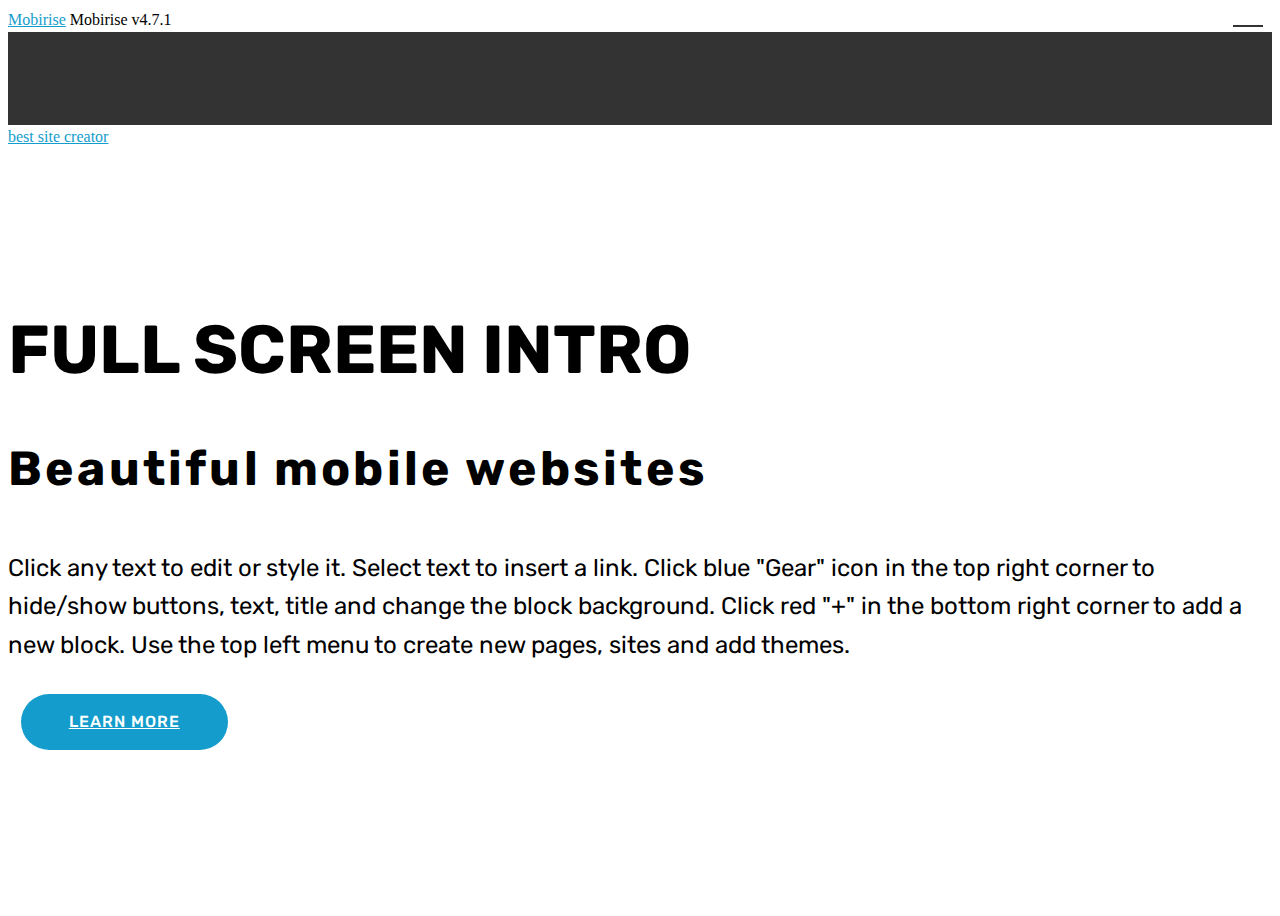
==== index.html @ 7e3071d4 "create github pages" ====
<!DOCTYPE html>
<html >
<head>
  <!-- Site made with Mobirise Website Builder v4.7.1, https://mobirise.com -->
  <meta charset="UTF-8">
  <meta http-equiv="X-UA-Compatible" content="IE=edge">
  <meta name="generator" content="Mobirise v4.7.1, mobirise.com">
  <meta name="viewport" content="width=device-width, initial-scale=1, minimum-scale=1">
  <link rel="shortcut icon" href="assets/images/izzy-nation-logologo-124x76.jpg" type="image/x-icon">
  <meta name="description" content="">
  <title>Home</title>
  <link rel="stylesheet" href="assets/web/assets/mobirise-icons-bold/mobirise-icons-bold.css">
  <link rel="stylesheet" href="assets/web/assets/mobirise-icons/mobirise-icons.css">
  <link rel="stylesheet" href="assets/tether/tether.min.css">
  <link rel="stylesheet" href="assets/bootstrap/css/bootstrap.min.css">
  <link rel="stylesheet" href="assets/bootstrap/css/bootstrap-grid.min.css">
  <link rel="stylesheet" href="assets/bootstrap/css/bootstrap-reboot.min.css">
  <link rel="stylesheet" href="assets/socicon/css/styles.css">
  <link rel="stylesheet" href="assets/dropdown/css/style.css">
  <link rel="stylesheet" href="assets/theme/css/style.css">
  <link rel="stylesheet" href="assets/mobirise/css/mbr-additional.css" type="text/css">
  
  
  
</head>
<body>
  <section class="menu cid-qQ13BFi92x" once="menu" id="menu1-e">

    

    <nav class="navbar navbar-expand beta-menu navbar-dropdown align-items-center navbar-fixed-top collapsed bg-color transparent">
        <button class="navbar-toggler navbar-toggler-right" type="button" data-toggle="collapse" data-target="#navbarSupportedContent" aria-controls="navbarSupportedContent" aria-expanded="false" aria-label="Toggle navigation">
            <div class="hamburger">
                <span></span>
                <span></span>
                <span></span>
                <span></span>
            </div>
        </button>
        <div class="menu-logo">
            <div class="navbar-brand">
                
                
            </div>
        </div>
        <div class="collapse navbar-collapse" id="navbarSupportedContent">
            <ul class="navbar-nav nav-dropdown navbar-nav-top-padding" data-app-modern-menu="true"><li class="nav-item">
                    <a class="nav-link link text-white display-4" href="https://www.google.com/maps/place/Shabab,+Nakuru/data=!4m2!3m1!1s0x18298ddac7937729:0x9e8abbd215b389a5?sa=X&ved=0ahUKEwi99OHQn9DaAhUDVxQKHeibAVkQ8gEIJDAA"><span class="mbri-home mbr-iconfont mbr-iconfont-btn" style="font-size: 25px; color: rgb(20, 157, 204);"></span>
                        </a>
                </li>
                <li class="nav-item">
                    <a class="nav-link link text-white display-4" href="tel:+254748404242"><span class="mbrib-tablet-vertical mbr-iconfont mbr-iconfont-btn" style="font-size: 25px; color: rgb(127, 25, 51);"></span>
                        WhatApp &nbsp; &nbsp; &nbsp; &nbsp; &nbsp; &nbsp; &nbsp; &nbsp; &nbsp;&nbsp;</a>
                </li></ul>
            <div class="navbar-buttons mbr-section-btn"><a class="btn btn-sm btn-primary display-4" href="https://www.youtube.com/channel/UCWPiDgcbo51RC0NvdxVHyWg"><span class="socicon socicon-youtube mbr-iconfont mbr-iconfont-btn" style="font-size: 25px; color: rgb(51, 51, 51);"></span>
                    YouTube &nbsp; &nbsp; &nbsp; &nbsp; &nbsp; &nbsp; &nbsp; &nbsp;&nbsp;</a></div>
        </div>
    </nav>
</section>

<section class="engine"><a href="https://mobirise.ws/b">best site creator</a></section><section class="cid-qQ13BHA10A mbr-fullscreen mbr-parallax-background" id="header2-f">

    

    

    <div class="container align-center">
        <div class="row justify-content-md-center">
            <div class="mbr-white col-md-10">
                <h1 class="mbr-section-title mbr-bold pb-3 mbr-fonts-style display-1"></h1>
                
                <p class="mbr-text pb-3 mbr-fonts-style display-5"></p>
                <div class="mbr-section-btn"><a class="btn btn-md btn-white-outline display-4" href="https://durumapisces.wordpress.com" target="_blank">read more</a></div>
            </div>
        </div>
    </div>
    <div class="mbr-arrow hidden-sm-down" aria-hidden="true">
        <a href="#next">
            <i class="mbri-down mbr-iconfont"></i>
        </a>
    </div>
</section>

<section class="header10 cid-qQ2gD1Iz5T mbr-fullscreen mbr-parallax-background" id="header10-13">

    

    

    <div class="container">
        <div class="media-container-column mbr-white col-lg-8 col-md-10 ml-auto">
            <h1 class="mbr-section-title align-right mbr-bold pb-3 mbr-fonts-style display-1">
                FULL SCREEN INTRO
            </h1>
            <h3 class="mbr-section-subtitle align-right mbr-light pb-3 mbr-fonts-style display-2">
                Beautiful mobile websites
            </h3>
            <p class="mbr-text align-right pb-3 mbr-fonts-style display-5">
               Click any text to edit or style it. Select text to insert a link. Click blue "Gear" icon in the top right corner to hide/show buttons, text, title and change the block background. Click red "+" in the bottom right corner to add a new block. Use the top left menu to create new pages, sites and add themes.
            </p>
            <div class="mbr-section-btn align-right">
                <a class="btn btn-md btn-primary display-4" href="https://mobirise.com">LEARN MORE</a>
                <a class="btn btn-md btn-white-outline display-4" href="https://mobirise.com">LIVE DEMO</a>
            </div>
        </div>
    </div>

    <div class="mbr-arrow hidden-sm-down" aria-hidden="true">
        <a href="#next">
            <i class="mbri-down mbr-iconfont"></i>
        </a>
    </div>
</section>


  <script src="assets/web/assets/jquery/jquery.min.js"></script>
  <script src="assets/popper/popper.min.js"></script>
  <script src="assets/tether/tether.min.js"></script>
  <script src="assets/bootstrap/js/bootstrap.min.js"></script>
  <script src="assets/touchswipe/jquery.touch-swipe.min.js"></script>
  <script src="assets/parallax/jarallax.min.js"></script>
  <script src="assets/smoothscroll/smooth-scroll.js"></script>
  <script src="assets/dropdown/js/script.min.js"></script>
  <script src="assets/theme/js/script.js"></script>
  
  
</body>
</html>
---- assets/mobirise/css/mbr-additional.css ----
@import url(https://fonts.googleapis.com/css?family=Rubik:300,300i,400,400i,500,500i,700,700i,900,900i);





body {
  font-style: normal;
  line-height: 1.5;
}
.mbr-section-title {
  font-style: normal;
  line-height: 1.2;
}
.mbr-section-subtitle {
  line-height: 1.3;
}
.mbr-text {
  font-style: normal;
  line-height: 1.6;
}
.display-1 {
  font-family: 'Rubik', sans-serif;
  font-size: 4.25rem;
}
.display-1 > .mbr-iconfont {
  font-size: 6.8rem;
}
.display-2 {
  font-family: 'Rubik', sans-serif;
  font-size: 3rem;
}
.display-2 > .mbr-iconfont {
  font-size: 4.8rem;
}
.display-4 {
  font-family: 'Rubik', sans-serif;
  font-size: 1rem;
}
.display-4 > .mbr-iconfont {
  font-size: 1.6rem;
}
.display-5 {
  font-family: 'Rubik', sans-serif;
  font-size: 1.5rem;
}
.display-5 > .mbr-iconfont {
  font-size: 2.4rem;
}
.display-7 {
  font-family: 'Rubik', sans-serif;
  font-size: 1rem;
}
.display-7 > .mbr-iconfont {
  font-size: 1.6rem;
}
/* ---- Fluid typography for mobile devices ---- */
/* 1.4 - font scale ratio ( bootstrap == 1.42857 ) */
/* 100vw - current viewport width */
/* (48 - 20)  48 == 48rem == 768px, 20 == 20rem == 320px(minimal supported viewport) */
/* 0.65 - min scale variable, may vary */
@media (max-width: 768px) {
  .display-1 {
    font-size: 3.4rem;
    font-size: calc( 2.1374999999999997rem + (4.25 - 2.1374999999999997) * ((100vw - 20rem) / (48 - 20)));
    line-height: calc( 1.4 * (2.1374999999999997rem + (4.25 - 2.1374999999999997) * ((100vw - 20rem) / (48 - 20))));
  }
  .display-2 {
    font-size: 2.4rem;
    font-size: calc( 1.7rem + (3 - 1.7) * ((100vw - 20rem) / (48 - 20)));
    line-height: calc( 1.4 * (1.7rem + (3 - 1.7) * ((100vw - 20rem) / (48 - 20))));
  }
  .display-4 {
    font-size: 0.8rem;
    font-size: calc( 1rem + (1 - 1) * ((100vw - 20rem) / (48 - 20)));
    line-height: calc( 1.4 * (1rem + (1 - 1) * ((100vw - 20rem) / (48 - 20))));
  }
  .display-5 {
    font-size: 1.2rem;
    font-size: calc( 1.175rem + (1.5 - 1.175) * ((100vw - 20rem) / (48 - 20)));
    line-height: calc( 1.4 * (1.175rem + (1.5 - 1.175) * ((100vw - 20rem) / (48 - 20))));
  }
}
/* Buttons */
.btn {
  font-weight: 500;
  border-width: 2px;
  font-style: normal;
  letter-spacing: 1px;
  margin: .4rem .8rem;
  white-space: normal;
  -webkit-transition: all 0.3s ease-in-out;
  -moz-transition: all 0.3s ease-in-out;
  transition: all 0.3s ease-in-out;
  padding: 1rem 3rem;
  border-radius: 3px;
  display: inline-flex;
  align-items: center;
  justify-content: center;
  word-break: break-word;
}
.btn-sm {
  font-weight: 500;
  letter-spacing: 1px;
  -webkit-transition: all 0.3s ease-in-out;
  -moz-transition: all 0.3s ease-in-out;
  transition: all 0.3s ease-in-out;
  padding: 0.6rem 1.5rem;
  border-radius: 3px;
}
.btn-md {
  font-weight: 500;
  letter-spacing: 1px;
  margin: .4rem .8rem !important;
  -webkit-transition: all 0.3s ease-in-out;
  -moz-transition: all 0.3s ease-in-out;
  transition: all 0.3s ease-in-out;
  padding: 1rem 3rem;
  border-radius: 3px;
}
.btn-lg {
  font-weight: 500;
  letter-spacing: 1px;
  margin: .4rem .8rem !important;
  -webkit-transition: all 0.3s ease-in-out;
  -moz-transition: all 0.3s ease-in-out;
  transition: all 0.3s ease-in-out;
  padding: 1.2rem 3.2rem;
  border-radius: 3px;
}
.bg-primary {
  background-color: #149dcc !important;
}
.bg-success {
  background-color: #f7ed4a !important;
}
.bg-info {
  background-color: #82786e !important;
}
.bg-warning {
  background-color: #879a9f !important;
}
.bg-danger {
  background-color: #b1a374 !important;
}
.btn-primary,
.btn-primary:active {
  background-color: #149dcc !important;
  border-color: #149dcc !important;
  color: #ffffff !important;
}
.btn-primary:hover,
.btn-primary:focus,
.btn-primary.focus,
.btn-primary.active {
  color: #ffffff !important;
  background-color: #0d6786 !important;
  border-color: #0d6786 !important;
}
.btn-primary.disabled,
.btn-primary:disabled {
  color: #ffffff !important;
  background-color: #0d6786 !important;
  border-color: #0d6786 !important;
}
.btn-secondary,
.btn-secondary:active {
  background-color: #ff3366 !important;
  border-color: #ff3366 !important;
  color: #ffffff !important;
}
.btn-secondary:hover,
.btn-secondary:focus,
.btn-secondary.focus,
.btn-secondary.active {
  color: #ffffff !important;
  background-color: #e50039 !important;
  border-color: #e50039 !important;
}
.btn-secondary.disabled,
.btn-secondary:disabled {
  color: #ffffff !important;
  background-color: #e50039 !important;
  border-color: #e50039 !important;
}
.btn-info,
.btn-info:active {
  background-color: #82786e !important;
  border-color: #82786e !important;
  color: #ffffff !important;
}
.btn-info:hover,
.btn-info:focus,
.btn-info.focus,
.btn-info.active {
  color: #ffffff !important;
  background-color: #59524b !important;
  border-color: #59524b !important;
}
.btn-info.disabled,
.btn-info:disabled {
  color: #ffffff !important;
  background-color: #59524b !important;
  border-color: #59524b !important;
}
.btn-success,
.btn-success:active {
  background-color: #f7ed4a !important;
  border-color: #f7ed4a !important;
  color: #3f3c03 !important;
}
.btn-success:hover,
.btn-success:focus,
.btn-success.focus,
.btn-success.active {
  color: #3f3c03 !important;
  background-color: #eadd0a !important;
  border-color: #eadd0a !important;
}
.btn-success.disabled,
.btn-success:disabled {
  color: #3f3c03 !important;
  background-color: #eadd0a !important;
  border-color: #eadd0a !important;
}
.btn-warning,
.btn-warning:active {
  background-color: #879a9f !important;
  border-color: #879a9f !important;
  color: #ffffff !important;
}
.btn-warning:hover,
.btn-warning:focus,
.btn-warning.focus,
.btn-warning.active {
  color: #ffffff !important;
  background-color: #617479 !important;
  border-color: #617479 !important;
}
.btn-warning.disabled,
.btn-warning:disabled {
  color: #ffffff !important;
  background-color: #617479 !important;
  border-color: #617479 !important;
}
.btn-danger,
.btn-danger:active {
  background-color: #b1a374 !important;
  border-color: #b1a374 !important;
  color: #ffffff !important;
}
.btn-danger:hover,
.btn-danger:focus,
.btn-danger.focus,
.btn-danger.active {
  color: #ffffff !important;
  background-color: #8b7d4e !important;
  border-color: #8b7d4e !important;
}
.btn-danger.disabled,
.btn-danger:disabled {
  color: #ffffff !important;
  background-color: #8b7d4e !important;
  border-color: #8b7d4e !important;
}
.btn-white {
  color: #333333 !important;
}
.btn-white,
.btn-white:active {
  background-color: #ffffff !important;
  border-color: #ffffff !important;
  color: #808080 !important;
}
.btn-white:hover,
.btn-white:focus,
.btn-white.focus,
.btn-white.active {
  color: #808080 !important;
  background-color: #d9d9d9 !important;
  border-color: #d9d9d9 !important;
}
.btn-white.disabled,
.btn-white:disabled {
  color: #808080 !important;
  background-color: #d9d9d9 !important;
  border-color: #d9d9d9 !important;
}
.btn-black,
.btn-black:active {
  background-color: #333333 !important;
  border-color: #333333 !important;
  color: #ffffff !important;
}
.btn-black:hover,
.btn-black:focus,
.btn-black.focus,
.btn-black.active {
  color: #ffffff !important;
  background-color: #0d0d0d !important;
  border-color: #0d0d0d !important;
}
.btn-black.disabled,
.btn-black:disabled {
  color: #ffffff !important;
  background-color: #0d0d0d !important;
  border-color: #0d0d0d !important;
}
.btn-primary-outline,
.btn-primary-outline:active {
  background: none;
  border-color: #0b566f;
  color: #0b566f;
}
.btn-primary-outline:hover,
.btn-primary-outline:focus,
.btn-primary-outline.focus,
.btn-primary-outline.active {
  color: #ffffff;
  background-color: #149dcc;
  border-color: #149dcc;
}
.btn-primary-outline.disabled,
.btn-primary-outline:disabled {
  color: #ffffff !important;
  background-color: #149dcc !important;
  border-color: #149dcc !important;
}
.btn-secondary-outline,
.btn-secondary-outline:active {
  background: none;
  border-color: #cc0033;
  color: #cc0033;
}
.btn-secondary-outline:hover,
.btn-secondary-outline:focus,
.btn-secondary-outline.focus,
.btn-secondary-outline.active {
  color: #ffffff;
  background-color: #ff3366;
  border-color: #ff3366;
}
.btn-secondary-outline.disabled,
.btn-secondary-outline:disabled {
  color: #ffffff !important;
  background-color: #ff3366 !important;
  border-color: #ff3366 !important;
}
.btn-info-outline,
.btn-info-outline:active {
  background: none;
  border-color: #4b453f;
  color: #4b453f;
}
.btn-info-outline:hover,
.btn-info-outline:focus,
.btn-info-outline.focus,
.btn-info-outline.active {
  color: #ffffff;
  background-color: #82786e;
  border-color: #82786e;
}
.btn-info-outline.disabled,
.btn-info-outline:disabled {
  color: #ffffff !important;
  background-color: #82786e !important;
  border-color: #82786e !important;
}
.btn-success-outline,
.btn-success-outline:active {
  background: none;
  border-color: #d2c609;
  color: #d2c609;
}
.btn-success-outline:hover,
.btn-success-outline:focus,
.btn-success-outline.focus,
.btn-success-outline.active {
  color: #3f3c03;
  background-color: #f7ed4a;
  border-color: #f7ed4a;
}
.btn-success-outline.disabled,
.btn-success-outline:disabled {
  color: #3f3c03 !important;
  background-color: #f7ed4a !important;
  border-color: #f7ed4a !important;
}
.btn-warning-outline,
.btn-warning-outline:active {
  background: none;
  border-color: #55666b;
  color: #55666b;
}
.btn-warning-outline:hover,
.btn-warning-outline:focus,
.btn-warning-outline.focus,
.btn-warning-outline.active {
  color: #ffffff;
  background-color: #879a9f;
  border-color: #879a9f;
}
.btn-warning-outline.disabled,
.btn-warning-outline:disabled {
  color: #ffffff !important;
  background-color: #879a9f !important;
  border-color: #879a9f !important;
}
.btn-danger-outline,
.btn-danger-outline:active {
  background: none;
  border-color: #7a6e45;
  color: #7a6e45;
}
.btn-danger-outline:hover,
.btn-danger-outline:focus,
.btn-danger-outline.focus,
.btn-danger-outline.active {
  color: #ffffff;
  background-color: #b1a374;
  border-color: #b1a374;
}
.btn-danger-outline.disabled,
.btn-danger-outline:disabled {
  color: #ffffff !important;
  background-color: #b1a374 !important;
  border-color: #b1a374 !important;
}
.btn-black-outline,
.btn-black-outline:active {
  background: none;
  border-color: #000000;
  color: #000000;
}
.btn-black-outline:hover,
.btn-black-outline:focus,
.btn-black-outline.focus,
.btn-black-outline.active {
  color: #ffffff;
  background-color: #333333;
  border-color: #333333;
}
.btn-black-outline.disabled,
.btn-black-outline:disabled {
  color: #ffffff !important;
  background-color: #333333 !important;
  border-color: #333333 !important;
}
.btn-white-outline,
.btn-white-outline:active,
.btn-white-outline.active {
  background: none;
  border-color: #ffffff;
  color: #ffffff;
}
.btn-white-outline:hover,
.btn-white-outline:focus,
.btn-white-outline.focus {
  color: #333333;
  background-color: #ffffff;
  border-color: #ffffff;
}
.text-primary {
  color: #149dcc !important;
}
.text-secondary {
  color: #ff3366 !important;
}
.text-success {
  color: #f7ed4a !important;
}
.text-info {
  color: #82786e !important;
}
.text-warning {
  color: #879a9f !important;
}
.text-danger {
  color: #b1a374 !important;
}
.text-white {
  color: #ffffff !important;
}
.text-black {
  color: #000000 !important;
}
a.text-primary:hover,
a.text-primary:focus {
  color: #0b566f !important;
}
a.text-secondary:hover,
a.text-secondary:focus {
  color: #cc0033 !important;
}
a.text-success:hover,
a.text-success:focus {
  color: #d2c609 !important;
}
a.text-info:hover,
a.text-info:focus {
  color: #4b453f !important;
}
a.text-warning:hover,
a.text-warning:focus {
  color: #55666b !important;
}
a.text-danger:hover,
a.text-danger:focus {
  color: #7a6e45 !important;
}
a.text-white:hover,
a.text-white:focus {
  color: #b3b3b3 !important;
}
a.text-black:hover,
a.text-black:focus {
  color: #4d4d4d !important;
}
.alert-success {
  background-color: #70c770;
}
.alert-info {
  background-color: #82786e;
}
.alert-warning {
  background-color: #879a9f;
}
.alert-danger {
  background-color: #b1a374;
}
.mbr-section-btn a.btn:not(.btn-form) {
  border-radius: 100px;
}
.mbr-section-btn a.btn:not(.btn-form):hover,
.mbr-section-btn a.btn:not(.btn-form):focus {
  box-shadow: none !important;
}
.mbr-section-btn a.btn:not(.btn-form):hover,
.mbr-section-btn a.btn:not(.btn-form):focus {
  box-shadow: 0 10px 40px 0 rgba(0, 0, 0, 0.2) !important;
  -webkit-box-shadow: 0 10px 40px 0 rgba(0, 0, 0, 0.2) !important;
}
.mbr-gallery-filter li a {
  border-radius: 100px !important;
}
.mbr-gallery-filter li.active .btn {
  background-color: #149dcc;
  border-color: #149dcc;
  color: #ffffff;
}
.mbr-gallery-filter li.active .btn:focus {
  box-shadow: none;
}
.nav-tabs .nav-link {
  border-radius: 100px !important;
}
.btn-form {
  border-radius: 0;
}
.btn-form:hover {
  cursor: pointer;
}
a,
a:hover {
  color: #149dcc;
}
.mbr-plan-header.bg-primary .mbr-plan-subtitle,
.mbr-plan-header.bg-primary .mbr-plan-price-desc {
  color: #b4e6f8;
}
.mbr-plan-header.bg-success .mbr-plan-subtitle,
.mbr-plan-header.bg-success .mbr-plan-price-desc {
  color: #ffffff;
}
.mbr-plan-header.bg-info .mbr-plan-subtitle,
.mbr-plan-header.bg-info .mbr-plan-price-desc {
  color: #beb8b2;
}
.mbr-plan-header.bg-warning .mbr-plan-subtitle,
.mbr-plan-header.bg-warning .mbr-plan-price-desc {
  color: #ced6d8;
}
.mbr-plan-header.bg-danger .mbr-plan-subtitle,
.mbr-plan-header.bg-danger .mbr-plan-price-desc {
  color: #dfd9c6;
}
/* Scroll to top button*/
.scrollToTop_wraper {
  display: none;
}
#scrollToTop a i:before {
  content: '';
  position: absolute;
  height: 40%;
  top: 25%;
  background: #fff;
  width: 2px;
  left: calc(50% - 1px);
}
#scrollToTop a i:after {
  content: '';
  position: absolute;
  display: block;
  border-top: 2px solid #fff;
  border-right: 2px solid #fff;
  width: 40%;
  height: 40%;
  left: 30%;
  bottom: 30%;
  transform: rotate(135deg);
}
/* Others*/
.note-check a[data-value=Rubik] {
  font-style: normal;
}
.mbr-arrow a {
  color: #ffffff;
}
@media (max-width: 767px) {
  .mbr-arrow {
    display: none;
  }
}
.form-control-label {
  position: relative;
  cursor: pointer;
  margin-bottom: .357em;
  padding: 0;
}
.alert {
  color: #ffffff;
  border-radius: 0;
  border: 0;
  font-size: .875rem;
  line-height: 1.5;
  margin-bottom: 1.875rem;
  padding: 1.25rem;
  position: relative;
}
.alert.alert-form::after {
  background-color: inherit;
  bottom: -7px;
  content: "";
  display: block;
  height: 14px;
  left: 50%;
  margin-left: -7px;
  position: absolute;
  transform: rotate(45deg);
  width: 14px;
}
.form-control {
  background-color: #f5f5f5;
  box-shadow: none;
  color: #565656;
  font-family: 'Rubik', sans-serif;
  font-size: 1rem;
  line-height: 1.43;
  min-height: 3.5em;
  padding: 1.07em .5em;
}
.form-control > .mbr-iconfont {
  font-size: 1.6rem;
}
.form-control,
.form-control:focus {
  border: 1px solid #e8e8e8;
}
.form-active .form-control:invalid {
  border-color: red;
}
.mbr-overlay {
  background-color: #000;
  bottom: 0;
  left: 0;
  opacity: .5;
  position: absolute;
  right: 0;
  top: 0;
  z-index: 0;
}
blockquote {
  font-style: italic;
  padding: 10px 0 10px 20px;
  font-size: 1.09rem;
  position: relative;
  border-color: #149dcc;
  border-width: 3px;
}
ul,
ol,
pre,
blockquote {
  margin-bottom: 2.3125rem;
}
pre {
  background: #f4f4f4;
  padding: 10px 24px;
  white-space: pre-wrap;
}
.inactive {
  -webkit-user-select: none;
  -moz-user-select: none;
  -ms-user-select: none;
  user-select: none;
  pointer-events: none;
  -webkit-user-drag: none;
  user-drag: none;
}
.mbr-section__comments .row {
  justify-content: center;
}
/* Forms */
.mbr-form .btn {
  margin: .4rem 0;
}
.mbr-form .input-group-btn a.btn {
  border-radius: 100px !important;
}
.mbr-form .input-group-btn a.btn:hover {
  box-shadow: 0 10px 40px 0 rgba(0, 0, 0, 0.2);
}
.mbr-form .input-group-btn button[type="submit"] {
  border-radius: 100px !important;
  padding: 1rem 3rem;
}
.mbr-form .input-group-btn button[type="submit"]:hover {
  box-shadow: 0 10px 40px 0 rgba(0, 0, 0, 0.2);
}
.form2 .form-control {
  border-top-left-radius: 100px;
  border-bottom-left-radius: 100px;
}
.form2 .input-group-btn a.btn {
  border-top-left-radius: 0 !important;
  border-bottom-left-radius: 0 !important;
}
.form2 .input-group-btn button[type="submit"] {
  border-top-left-radius: 0 !important;
  border-bottom-left-radius: 0 !important;
}
.form3 input[type="email"] {
  border-radius: 100px !important;
}
@media (max-width: 349px) {
  .form2 input[type="email"] {
    border-radius: 100px !important;
  }
  .form2 .input-group-btn a.btn {
    border-radius: 100px !important;
  }
  .form2 .input-group-btn button[type="submit"] {
    border-radius: 100px !important;
  }
}
@media (max-width: 767px) {
  .btn {
    font-size: .75rem !important;
  }
  .btn .mbr-iconfont {
    font-size: 1rem !important;
  }
}
/* Social block */
.btn-social {
  font-size: 20px;
  border-radius: 50%;
  padding: 0;
  width: 44px;
  height: 44px;
  line-height: 44px;
  text-align: center;
  position: relative;
  border: 2px solid #c0a375;
  border-color: #149dcc;
  color: #232323;
  cursor: pointer;
}
.btn-social i {
  top: 0;
  line-height: 44px;
  width: 44px;
}
.btn-social:hover {
  color: #fff;
  background: #149dcc;
}
.btn-social + .btn {
  margin-left: .1rem;
}
/* Footer */
.mbr-footer-content li::before,
.mbr-footer .mbr-contacts li::before {
  background: #149dcc;
}
.mbr-footer-content li a:hover,
.mbr-footer .mbr-contacts li a:hover {
  color: #149dcc;
}
.footer3 input[type="email"],
.footer4 input[type="email"] {
  border-radius: 100px !important;
}
.footer3 .input-group-btn a.btn,
.footer4 .input-group-btn a.btn {
  border-radius: 100px !important;
}
.footer3 .input-group-btn button[type="submit"],
.footer4 .input-group-btn button[type="submit"] {
  border-radius: 100px !important;
}
/* Headers*/
.header13 .form-inline input[type="email"],
.header14 .form-inline input[type="email"] {
  border-radius: 100px;
}
.header13 .form-inline input[type="text"],
.header14 .form-inline input[type="text"] {
  border-radius: 100px;
}
.header13 .form-inline input[type="tel"],
.header14 .form-inline input[type="tel"] {
  border-radius: 100px;
}
.header13 .form-inline a.btn,
.header14 .form-inline a.btn {
  border-radius: 100px;
}
.header13 .form-inline button,
.header14 .form-inline button {
  border-radius: 100px !important;
}
.offset-1 {
  margin-left: 8.33333%;
}
.offset-2 {
  margin-left: 16.66667%;
}
.offset-3 {
  margin-left: 25%;
}
.offset-4 {
  margin-left: 33.33333%;
}
.offset-5 {
  margin-left: 41.66667%;
}
.offset-6 {
  margin-left: 50%;
}
.offset-7 {
  margin-left: 58.33333%;
}
.offset-8 {
  margin-left: 66.66667%;
}
.offset-9 {
  margin-left: 75%;
}
.offset-10 {
  margin-left: 83.33333%;
}
.offset-11 {
  margin-left: 91.66667%;
}
@media (min-width: 576px) {
  .offset-sm-0 {
    margin-left: 0%;
  }
  .offset-sm-1 {
    margin-left: 8.33333%;
  }
  .offset-sm-2 {
    margin-left: 16.66667%;
  }
  .offset-sm-3 {
    margin-left: 25%;
  }
  .offset-sm-4 {
    margin-left: 33.33333%;
  }
  .offset-sm-5 {
    margin-left: 41.66667%;
  }
  .offset-sm-6 {
    margin-left: 50%;
  }
  .offset-sm-7 {
    margin-left: 58.33333%;
  }
  .offset-sm-8 {
    margin-left: 66.66667%;
  }
  .offset-sm-9 {
    margin-left: 75%;
  }
  .offset-sm-10 {
    margin-left: 83.33333%;
  }
  .offset-sm-11 {
    margin-left: 91.66667%;
  }
}
@media (min-width: 768px) {
  .offset-md-0 {
    margin-left: 0%;
  }
  .offset-md-1 {
    margin-left: 8.33333%;
  }
  .offset-md-2 {
    margin-left: 16.66667%;
  }
  .offset-md-3 {
    margin-left: 25%;
  }
  .offset-md-4 {
    margin-left: 33.33333%;
  }
  .offset-md-5 {
    margin-left: 41.66667%;
  }
  .offset-md-6 {
    margin-left: 50%;
  }
  .offset-md-7 {
    margin-left: 58.33333%;
  }
  .offset-md-8 {
    margin-left: 66.66667%;
  }
  .offset-md-9 {
    margin-left: 75%;
  }
  .offset-md-10 {
    margin-left: 83.33333%;
  }
  .offset-md-11 {
    margin-left: 91.66667%;
  }
}
@media (min-width: 992px) {
  .offset-lg-0 {
    margin-left: 0%;
  }
  .offset-lg-1 {
    margin-left: 8.33333%;
  }
  .offset-lg-2 {
    margin-left: 16.66667%;
  }
  .offset-lg-3 {
    margin-left: 25%;
  }
  .offset-lg-4 {
    margin-left: 33.33333%;
  }
  .offset-lg-5 {
    margin-left: 41.66667%;
  }
  .offset-lg-6 {
    margin-left: 50%;
  }
  .offset-lg-7 {
    margin-left: 58.33333%;
  }
  .offset-lg-8 {
    margin-left: 66.66667%;
  }
  .offset-lg-9 {
    margin-left: 75%;
  }
  .offset-lg-10 {
    margin-left: 83.33333%;
  }
  .offset-lg-11 {
    margin-left: 91.66667%;
  }
}
@media (min-width: 1200px) {
  .offset-xl-0 {
    margin-left: 0%;
  }
  .offset-xl-1 {
    margin-left: 8.33333%;
  }
  .offset-xl-2 {
    margin-left: 16.66667%;
  }
  .offset-xl-3 {
    margin-left: 25%;
  }
  .offset-xl-4 {
    margin-left: 33.33333%;
  }
  .offset-xl-5 {
    margin-left: 41.66667%;
  }
  .offset-xl-6 {
    margin-left: 50%;
  }
  .offset-xl-7 {
    margin-left: 58.33333%;
  }
  .offset-xl-8 {
    margin-left: 66.66667%;
  }
  .offset-xl-9 {
    margin-left: 75%;
  }
  .offset-xl-10 {
    margin-left: 83.33333%;
  }
  .offset-xl-11 {
    margin-left: 91.66667%;
  }
}
.navbar-toggler {
  -webkit-align-self: flex-start;
  -ms-flex-item-align: start;
  align-self: flex-start;
  padding: 0.25rem 0.75rem;
  font-size: 1.25rem;
  line-height: 1;
  background: transparent;
  border: 1px solid transparent;
  -webkit-border-radius: 0.25rem;
  border-radius: 0.25rem;
}
.navbar-toggler:focus,
.navbar-toggler:hover {
  text-decoration: none;
}
.navbar-toggler-icon {
  display: inline-block;
  width: 1.5em;
  height: 1.5em;
  vertical-align: middle;
  content: "";
  background: no-repeat center center;
  -webkit-background-size: 100% 100%;
  -o-background-size: 100% 100%;
  background-size: 100% 100%;
}
.navbar-toggler-left {
  position: absolute;
  left: 1rem;
}
.navbar-toggler-right {
  position: absolute;
  right: 1rem;
}
@media (max-width: 575px) {
  .navbar-toggleable .navbar-nav .dropdown-menu {
    position: static;
    float: none;
  }
  .navbar-toggleable > .container {
    padding-right: 0;
    padding-left: 0;
  }
}
@media (min-width: 576px) {
  .navbar-toggleable {
    -webkit-box-orient: horizontal;
    -webkit-box-direction: normal;
    -webkit-flex-direction: row;
    -ms-flex-direction: row;
    flex-direction: row;
    -webkit-flex-wrap: nowrap;
    -ms-flex-wrap: nowrap;
    flex-wrap: nowrap;
    -webkit-box-align: center;
    -webkit-align-items: center;
    -ms-flex-align: center;
    align-items: center;
  }
  .navbar-toggleable .navbar-nav {
    -webkit-box-orient: horizontal;
    -webkit-box-direction: normal;
    -webkit-flex-direction: row;
    -ms-flex-direction: row;
    flex-direction: row;
  }
  .navbar-toggleable .navbar-nav .nav-link {
    padding-right: .5rem;
    padding-left: .5rem;
  }
  .navbar-toggleable > .container {
    display: -webkit-box;
    display: -webkit-flex;
    display: -ms-flexbox;
    display: flex;
    -webkit-flex-wrap: nowrap;
    -ms-flex-wrap: nowrap;
    flex-wrap: nowrap;
    -webkit-box-align: center;
    -webkit-align-items: center;
    -ms-flex-align: center;
    align-items: center;
  }
  .navbar-toggleable .navbar-collapse {
    display: -webkit-box !important;
    display: -webkit-flex !important;
    display: -ms-flexbox !important;
    display: flex !important;
    width: 100%;
  }
  .navbar-toggleable .navbar-toggler {
    display: none;
  }
}
@media (max-width: 767px) {
  .navbar-toggleable-sm .navbar-nav .dropdown-menu {
    position: static;
    float: none;
  }
  .navbar-toggleable-sm > .container {
    padding-right: 0;
    padding-left: 0;
  }
}
@media (min-width: 768px) {
  .navbar-toggleable-sm {
    -webkit-box-orient: horizontal;
    -webkit-box-direction: normal;
    -webkit-flex-direction: row;
    -ms-flex-direction: row;
    flex-direction: row;
    -webkit-flex-wrap: nowrap;
    -ms-flex-wrap: nowrap;
    flex-wrap: nowrap;
    -webkit-box-align: center;
    -webkit-align-items: center;
    -ms-flex-align: center;
    align-items: center;
  }
  .navbar-toggleable-sm .navbar-nav {
    -webkit-box-orient: horizontal;
    -webkit-box-direction: normal;
    -webkit-flex-direction: row;
    -ms-flex-direction: row;
    flex-direction: row;
  }
  .navbar-toggleable-sm .navbar-nav .nav-link {
    padding-right: .5rem;
    padding-left: .5rem;
  }
  .navbar-toggleable-sm > .container {
    display: -webkit-box;
    display: -webkit-flex;
    display: -ms-flexbox;
    display: flex;
    -webkit-flex-wrap: nowrap;
    -ms-flex-wrap: nowrap;
    flex-wrap: nowrap;
    -webkit-box-align: center;
    -webkit-align-items: center;
    -ms-flex-align: center;
    align-items: center;
  }
  .navbar-toggleable-sm .navbar-collapse {
    display: -webkit-box !important;
    display: -webkit-flex !important;
    display: -ms-flexbox !important;
    display: flex !important;
    width: 100%;
  }
  .navbar-toggleable-sm .navbar-toggler {
    display: none;
  }
}
@media (max-width: 991px) {
  .navbar-toggleable-md .navbar-nav .dropdown-menu {
    position: static;
    float: none;
  }
  .navbar-toggleable-md > .container {
    padding-right: 0;
    padding-left: 0;
  }
}
@media (min-width: 992px) {
  .navbar-toggleable-md {
    -webkit-box-orient: horizontal;
    -webkit-box-direction: normal;
    -webkit-flex-direction: row;
    -ms-flex-direction: row;
    flex-direction: row;
    -webkit-flex-wrap: nowrap;
    -ms-flex-wrap: nowrap;
    flex-wrap: nowrap;
    -webkit-box-align: center;
    -webkit-align-items: center;
    -ms-flex-align: center;
    align-items: center;
  }
  .navbar-toggleable-md .navbar-nav {
    -webkit-box-orient: horizontal;
    -webkit-box-direction: normal;
    -webkit-flex-direction: row;
    -ms-flex-direction: row;
    flex-direction: row;
  }
  .navbar-toggleable-md .navbar-nav .nav-link {
    padding-right: .5rem;
    padding-left: .5rem;
  }
  .navbar-toggleable-md > .container {
    display: -webkit-box;
    display: -webkit-flex;
    display: -ms-flexbox;
    display: flex;
    -webkit-flex-wrap: nowrap;
    -ms-flex-wrap: nowrap;
    flex-wrap: nowrap;
    -webkit-box-align: center;
    -webkit-align-items: center;
    -ms-flex-align: center;
    align-items: center;
  }
  .navbar-toggleable-md .navbar-collapse {
    display: -webkit-box !important;
    display: -webkit-flex !important;
    display: -ms-flexbox !important;
    display: flex !important;
    width: 100%;
  }
  .navbar-toggleable-md .navbar-toggler {
    display: none;
  }
}
@media (max-width: 1199px) {
  .navbar-toggleable-lg .navbar-nav .dropdown-menu {
    position: static;
    float: none;
  }
  .navbar-toggleable-lg > .container {
    padding-right: 0;
    padding-left: 0;
  }
}
@media (min-width: 1200px) {
  .navbar-toggleable-lg {
    -webkit-box-orient: horizontal;
    -webkit-box-direction: normal;
    -webkit-flex-direction: row;
    -ms-flex-direction: row;
    flex-direction: row;
    -webkit-flex-wrap: nowrap;
    -ms-flex-wrap: nowrap;
    flex-wrap: nowrap;
    -webkit-box-align: center;
    -webkit-align-items: center;
    -ms-flex-align: center;
    align-items: center;
  }
  .navbar-toggleable-lg .navbar-nav {
    -webkit-box-orient: horizontal;
    -webkit-box-direction: normal;
    -webkit-flex-direction: row;
    -ms-flex-direction: row;
    flex-direction: row;
  }
  .navbar-toggleable-lg .navbar-nav .nav-link {
    padding-right: .5rem;
    padding-left: .5rem;
  }
  .navbar-toggleable-lg > .container {
    display: -webkit-box;
    display: -webkit-flex;
    display: -ms-flexbox;
    display: flex;
    -webkit-flex-wrap: nowrap;
    -ms-flex-wrap: nowrap;
    flex-wrap: nowrap;
    -webkit-box-align: center;
    -webkit-align-items: center;
    -ms-flex-align: center;
    align-items: center;
  }
  .navbar-toggleable-lg .navbar-collapse {
    display: -webkit-box !important;
    display: -webkit-flex !important;
    display: -ms-flexbox !important;
    display: flex !important;
    width: 100%;
  }
  .navbar-toggleable-lg .navbar-toggler {
    display: none;
  }
}
.navbar-toggleable-xl {
  -webkit-box-orient: horizontal;
  -webkit-box-direction: normal;
  -webkit-flex-direction: row;
  -ms-flex-direction: row;
  flex-direction: row;
  -webkit-flex-wrap: nowrap;
  -ms-flex-wrap: nowrap;
  flex-wrap: nowrap;
  -webkit-box-align: center;
  -webkit-align-items: center;
  -ms-flex-align: center;
  align-items: center;
}
.navbar-toggleable-xl .navbar-nav .dropdown-menu {
  position: static;
  float: none;
}
.navbar-toggleable-xl > .container {
  padding-right: 0;
  padding-left: 0;
}
.navbar-toggleable-xl .navbar-nav {
  -webkit-box-orient: horizontal;
  -webkit-box-direction: normal;
  -webkit-flex-direction: row;
  -ms-flex-direction: row;
  flex-direction: row;
}
.navbar-toggleable-xl .navbar-nav .nav-link {
  padding-right: .5rem;
  padding-left: .5rem;
}
.navbar-toggleable-xl > .container {
  display: -webkit-box;
  display: -webkit-flex;
  display: -ms-flexbox;
  display: flex;
  -webkit-flex-wrap: nowrap;
  -ms-flex-wrap: nowrap;
  flex-wrap: nowrap;
  -webkit-box-align: center;
  -webkit-align-items: center;
  -ms-flex-align: center;
  align-items: center;
}
.navbar-toggleable-xl .navbar-collapse {
  display: -webkit-box !important;
  display: -webkit-flex !important;
  display: -ms-flexbox !important;
  display: flex !important;
  width: 100%;
}
.navbar-toggleable-xl .navbar-toggler {
  display: none;
}
.card-img {
  width: auto;
}
.menu .navbar.collapsed:not(.beta-menu) {
  flex-direction: column;
}
.carousel-item.active,
.carousel-item-next,
.carousel-item-prev {
  display: -webkit-box;
  display: -webkit-flex;
  display: -ms-flexbox;
  display: flex;
}
.note-air-layout .dropup .dropdown-menu,
.note-air-layout .navbar-fixed-bottom .dropdown .dropdown-menu {
  bottom: initial !important;
}
html,
body {
  height: auto;
  min-height: 100vh;
}
.dropup .dropdown-toggle::after {
  display: none;
}
.cid-qQ13BFi92x .navbar {
  padding: .5rem 0;
  background: #333333;
  transition: none;
  min-height: 77px;
}
.cid-qQ13BFi92x .navbar-dropdown.bg-color.transparent.opened {
  background: #333333;
}
.cid-qQ13BFi92x a {
  font-style: normal;
}
.cid-qQ13BFi92x .nav-item span {
  padding-right: 0.4em;
  line-height: 0.5em;
  vertical-align: text-bottom;
  position: relative;
  text-decoration: none;
}
.cid-qQ13BFi92x .nav-item a {
  display: flex;
  align-items: center;
  justify-content: center;
  padding: 0.7rem 0 !important;
  margin: 0rem .65rem !important;
}
.cid-qQ13BFi92x .nav-item:focus,
.cid-qQ13BFi92x .nav-link:focus {
  outline: none;
}
.cid-qQ13BFi92x .btn {
  padding: 0.4rem 1.5rem;
  display: inline-flex;
  align-items: center;
}
.cid-qQ13BFi92x .btn .mbr-iconfont {
  font-size: 1.6rem;
}
.cid-qQ13BFi92x .menu-logo {
  margin-right: auto;
}
.cid-qQ13BFi92x .menu-logo .navbar-brand {
  display: flex;
  margin-left: 5rem;
  padding: 0;
  transition: padding .2s;
  min-height: 3.8rem;
  align-items: center;
}
.cid-qQ13BFi92x .menu-logo .navbar-brand .navbar-caption-wrap {
  display: -webkit-flex;
  -webkit-align-items: center;
  align-items: center;
  word-break: break-word;
  min-width: 7rem;
  margin: .3rem 0;
}
.cid-qQ13BFi92x .menu-logo .navbar-brand .navbar-caption-wrap .navbar-caption {
  line-height: 1.2rem !important;
  padding-right: 2rem;
}
.cid-qQ13BFi92x .menu-logo .navbar-brand .navbar-logo {
  font-size: 4rem;
  transition: font-size 0.25s;
}
.cid-qQ13BFi92x .menu-logo .navbar-brand .navbar-logo img {
  display: flex;
}
.cid-qQ13BFi92x .menu-logo .navbar-brand .navbar-logo .mbr-iconfont {
  transition: font-size 0.25s;
}
.cid-qQ13BFi92x .navbar-toggleable-sm .navbar-collapse {
  justify-content: flex-end;
  -webkit-justify-content: flex-end;
  padding-right: 5rem;
  width: auto;
}
.cid-qQ13BFi92x .navbar-toggleable-sm .navbar-collapse .navbar-nav {
  flex-wrap: wrap;
  -webkit-flex-wrap: wrap;
  padding-left: 0;
}
.cid-qQ13BFi92x .navbar-toggleable-sm .navbar-collapse .navbar-nav .nav-item {
  -webkit-align-self: center;
  align-self: center;
}
.cid-qQ13BFi92x .navbar-toggleable-sm .navbar-collapse .navbar-buttons {
  padding-left: 0;
  padding-bottom: 0;
}
.cid-qQ13BFi92x .dropdown .dropdown-menu {
  background: #333333;
  display: none;
  position: absolute;
  min-width: 5rem;
  padding-top: 1.4rem;
  padding-bottom: 1.4rem;
  text-align: left;
}
.cid-qQ13BFi92x .dropdown .dropdown-menu .dropdown-item {
  width: auto;
  padding: 0.235em 1.5385em 0.235em 1.5385em !important;
}
.cid-qQ13BFi92x .dropdown .dropdown-menu .dropdown-item::after {
  right: 0.5rem;
}
.cid-qQ13BFi92x .dropdown .dropdown-menu .dropdown-submenu {
  margin: 0;
}
.cid-qQ13BFi92x .dropdown.open > .dropdown-menu {
  display: block;
}
.cid-qQ13BFi92x .navbar-toggleable-sm.opened:after {
  position: absolute;
  width: 100vw;
  height: 100vh;
  content: '';
  background-color: rgba(0, 0, 0, 0.1);
  left: 0;
  bottom: 0;
  transform: translateY(100%);
  -webkit-transform: translateY(100%);
  z-index: 1000;
}
.cid-qQ13BFi92x .navbar.navbar-short {
  min-height: 60px;
  transition: all .2s;
}
.cid-qQ13BFi92x .navbar.navbar-short .navbar-toggler-right {
  top: 20px;
}
.cid-qQ13BFi92x .navbar.navbar-short .navbar-logo a {
  font-size: 2.5rem !important;
  line-height: 2.5rem;
  transition: font-size 0.25s;
}
.cid-qQ13BFi92x .navbar.navbar-short .navbar-logo a .mbr-iconfont {
  font-size: 2.5rem !important;
}
.cid-qQ13BFi92x .navbar.navbar-short .navbar-logo a img {
  height: 3rem !important;
}
.cid-qQ13BFi92x .navbar.navbar-short .navbar-brand {
  min-height: 3rem;
}
.cid-qQ13BFi92x button.navbar-toggler {
  width: 31px;
  height: 18px;
  cursor: pointer;
  transition: all .2s;
  top: 1.5rem;
  right: 1rem;
}
.cid-qQ13BFi92x button.navbar-toggler:focus {
  outline: none;
}
.cid-qQ13BFi92x button.navbar-toggler .hamburger span {
  position: absolute;
  right: 0;
  width: 30px;
  height: 2px;
  border-right: 5px;
  background-color: #333333;
}
.cid-qQ13BFi92x button.navbar-toggler .hamburger span:nth-child(1) {
  top: 0;
  transition: all .2s;
}
.cid-qQ13BFi92x button.navbar-toggler .hamburger span:nth-child(2) {
  top: 8px;
  transition: all .15s;
}
.cid-qQ13BFi92x button.navbar-toggler .hamburger span:nth-child(3) {
  top: 8px;
  transition: all .15s;
}
.cid-qQ13BFi92x button.navbar-toggler .hamburger span:nth-child(4) {
  top: 16px;
  transition: all .2s;
}
.cid-qQ13BFi92x nav.opened .hamburger span:nth-child(1) {
  top: 8px;
  width: 0;
  opacity: 0;
  right: 50%;
  transition: all .2s;
}
.cid-qQ13BFi92x nav.opened .hamburger span:nth-child(2) {
  -webkit-transform: rotate(45deg);
  transform: rotate(45deg);
  transition: all .25s;
}
.cid-qQ13BFi92x nav.opened .hamburger span:nth-child(3) {
  -webkit-transform: rotate(-45deg);
  transform: rotate(-45deg);
  transition: all .25s;
}
.cid-qQ13BFi92x nav.opened .hamburger span:nth-child(4) {
  top: 8px;
  width: 0;
  opacity: 0;
  right: 50%;
  transition: all .2s;
}
.cid-qQ13BFi92x .collapsed.navbar-expand {
  flex-direction: column;
}
.cid-qQ13BFi92x .collapsed .btn {
  display: flex;
}
.cid-qQ13BFi92x .collapsed .navbar-collapse {
  display: none !important;
  padding-right: 0 !important;
}
.cid-qQ13BFi92x .collapsed .navbar-collapse.collapsing,
.cid-qQ13BFi92x .collapsed .navbar-collapse.show {
  display: block !important;
}
.cid-qQ13BFi92x .collapsed .navbar-collapse.collapsing .navbar-nav,
.cid-qQ13BFi92x .collapsed .navbar-collapse.show .navbar-nav {
  display: block;
  text-align: center;
}
.cid-qQ13BFi92x .collapsed .navbar-collapse.collapsing .navbar-nav .nav-item,
.cid-qQ13BFi92x .collapsed .navbar-collapse.show .navbar-nav .nav-item {
  clear: both;
}
.cid-qQ13BFi92x .collapsed .navbar-collapse.collapsing .navbar-buttons,
.cid-qQ13BFi92x .collapsed .navbar-collapse.show .navbar-buttons {
  text-align: center;
}
.cid-qQ13BFi92x .collapsed .navbar-collapse.collapsing .navbar-buttons:last-child,
.cid-qQ13BFi92x .collapsed .navbar-collapse.show .navbar-buttons:last-child {
  margin-bottom: 1rem;
}
.cid-qQ13BFi92x .collapsed button.navbar-toggler {
  display: block;
}
.cid-qQ13BFi92x .collapsed .navbar-brand {
  margin-left: 1rem !important;
}
.cid-qQ13BFi92x .collapsed .navbar-toggleable-sm {
  flex-direction: column;
  -webkit-flex-direction: column;
}
.cid-qQ13BFi92x .collapsed .dropdown .dropdown-menu {
  width: 100%;
  text-align: center;
  position: relative;
  opacity: 0;
  display: block;
  height: 0;
  visibility: hidden;
  padding: 0;
  transition-duration: .5s;
  transition-property: opacity,padding,height;
}
.cid-qQ13BFi92x .collapsed .dropdown.open > .dropdown-menu {
  position: relative;
  opacity: 1;
  height: auto;
  padding: 1.4rem 0;
  visibility: visible;
}
.cid-qQ13BFi92x .collapsed .dropdown .dropdown-submenu {
  left: 0;
  text-align: center;
  width: 100%;
}
.cid-qQ13BFi92x .collapsed .dropdown .dropdown-toggle[data-toggle="dropdown-submenu"]::after {
  margin-top: 0;
  position: inherit;
  right: 0;
  top: 50%;
  display: inline-block;
  width: 0;
  height: 0;
  margin-left: .3em;
  vertical-align: middle;
  content: "";
  border-top: .30em solid;
  border-right: .30em solid transparent;
  border-left: .30em solid transparent;
}
@media (max-width: 991px) {
  .cid-qQ13BFi92x .navbar-expand {
    flex-direction: column;
  }
  .cid-qQ13BFi92x img {
    height: 3.8rem !important;
  }
  .cid-qQ13BFi92x .btn {
    display: flex;
  }
  .cid-qQ13BFi92x button.navbar-toggler {
    display: block;
  }
  .cid-qQ13BFi92x .navbar-brand {
    margin-left: 1rem !important;
  }
  .cid-qQ13BFi92x .navbar-toggleable-sm {
    flex-direction: column;
    -webkit-flex-direction: column;
  }
  .cid-qQ13BFi92x .navbar-collapse {
    display: none !important;
    padding-right: 0 !important;
  }
  .cid-qQ13BFi92x .navbar-collapse.collapsing,
  .cid-qQ13BFi92x .navbar-collapse.show {
    display: block !important;
  }
  .cid-qQ13BFi92x .navbar-collapse.collapsing .navbar-nav,
  .cid-qQ13BFi92x .navbar-collapse.show .navbar-nav {
    display: block;
    text-align: center;
  }
  .cid-qQ13BFi92x .navbar-collapse.collapsing .navbar-nav .nav-item,
  .cid-qQ13BFi92x .navbar-collapse.show .navbar-nav .nav-item {
    clear: both;
  }
  .cid-qQ13BFi92x .navbar-collapse.collapsing .navbar-buttons,
  .cid-qQ13BFi92x .navbar-collapse.show .navbar-buttons {
    text-align: center;
  }
  .cid-qQ13BFi92x .navbar-collapse.collapsing .navbar-buttons:last-child,
  .cid-qQ13BFi92x .navbar-collapse.show .navbar-buttons:last-child {
    margin-bottom: 1rem;
  }
  .cid-qQ13BFi92x .dropdown .dropdown-menu {
    width: 100%;
    text-align: center;
    position: relative;
    opacity: 0;
    display: block;
    height: 0;
    visibility: hidden;
    padding: 0;
    transition-duration: .5s;
    transition-property: opacity,padding,height;
  }
  .cid-qQ13BFi92x .dropdown.open > .dropdown-menu {
    position: relative;
    opacity: 1;
    height: auto;
    padding: 1.4rem 0;
    visibility: visible;
  }
  .cid-qQ13BFi92x .dropdown .dropdown-submenu {
    left: 0;
    text-align: center;
    width: 100%;
  }
  .cid-qQ13BFi92x .dropdown .dropdown-toggle[data-toggle="dropdown-submenu"]::after {
    margin-top: 0;
    position: inherit;
    right: 0;
    top: 50%;
    display: inline-block;
    width: 0;
    height: 0;
    margin-left: .3em;
    vertical-align: middle;
    content: "";
    border-top: .30em solid;
    border-right: .30em solid transparent;
    border-left: .30em solid transparent;
  }
}
@media (min-width: 767px) {
  .cid-qQ13BFi92x .menu-logo {
    flex-shrink: 0;
  }
}
.cid-qQ13BFi92x .navbar-collapse {
  flex-basis: auto;
}
.cid-qQ13BFi92x .nav-link:hover,
.cid-qQ13BFi92x .dropdown-item:hover {
  color: #c1c1c1 !important;
}
.cid-qQ13BHA10A {
  background-image: url("../../../assets/images/screenshot-20171108-0958431-720x1280.png");
}
.cid-qQ13BHA10A H1 {
  text-align: right;
}
.cid-qQ2gD1Iz5T {
  background-image: url("../../../assets/images/background2.jpg");
}
.cid-qQ2gD1Iz5T .mbr-section-subtitle {
  letter-spacing: .2rem;
}
.cid-qQ13BFi92x .navbar {
  padding: .5rem 0;
  background: #333333;
  transition: none;
  min-height: 77px;
}
.cid-qQ13BFi92x .navbar-dropdown.bg-color.transparent.opened {
  background: #333333;
}
.cid-qQ13BFi92x a {
  font-style: normal;
}
.cid-qQ13BFi92x .nav-item span {
  padding-right: 0.4em;
  line-height: 0.5em;
  vertical-align: text-bottom;
  position: relative;
  text-decoration: none;
}
.cid-qQ13BFi92x .nav-item a {
  display: flex;
  align-items: center;
  justify-content: center;
  padding: 0.7rem 0 !important;
  margin: 0rem .65rem !important;
}
.cid-qQ13BFi92x .nav-item:focus,
.cid-qQ13BFi92x .nav-link:focus {
  outline: none;
}
.cid-qQ13BFi92x .btn {
  padding: 0.4rem 1.5rem;
  display: inline-flex;
  align-items: center;
}
.cid-qQ13BFi92x .btn .mbr-iconfont {
  font-size: 1.6rem;
}
.cid-qQ13BFi92x .menu-logo {
  margin-right: auto;
}
.cid-qQ13BFi92x .menu-logo .navbar-brand {
  display: flex;
  margin-left: 5rem;
  padding: 0;
  transition: padding .2s;
  min-height: 3.8rem;
  align-items: center;
}
.cid-qQ13BFi92x .menu-logo .navbar-brand .navbar-caption-wrap {
  display: -webkit-flex;
  -webkit-align-items: center;
  align-items: center;
  word-break: break-word;
  min-width: 7rem;
  margin: .3rem 0;
}
.cid-qQ13BFi92x .menu-logo .navbar-brand .navbar-caption-wrap .navbar-caption {
  line-height: 1.2rem !important;
  padding-right: 2rem;
}
.cid-qQ13BFi92x .menu-logo .navbar-brand .navbar-logo {
  font-size: 4rem;
  transition: font-size 0.25s;
}
.cid-qQ13BFi92x .menu-logo .navbar-brand .navbar-logo img {
  display: flex;
}
.cid-qQ13BFi92x .menu-logo .navbar-brand .navbar-logo .mbr-iconfont {
  transition: font-size 0.25s;
}
.cid-qQ13BFi92x .navbar-toggleable-sm .navbar-collapse {
  justify-content: flex-end;
  -webkit-justify-content: flex-end;
  padding-right: 5rem;
  width: auto;
}
.cid-qQ13BFi92x .navbar-toggleable-sm .navbar-collapse .navbar-nav {
  flex-wrap: wrap;
  -webkit-flex-wrap: wrap;
  padding-left: 0;
}
.cid-qQ13BFi92x .navbar-toggleable-sm .navbar-collapse .navbar-nav .nav-item {
  -webkit-align-self: center;
  align-self: center;
}
.cid-qQ13BFi92x .navbar-toggleable-sm .navbar-collapse .navbar-buttons {
  padding-left: 0;
  padding-bottom: 0;
}
.cid-qQ13BFi92x .dropdown .dropdown-menu {
  background: #333333;
  display: none;
  position: absolute;
  min-width: 5rem;
  padding-top: 1.4rem;
  padding-bottom: 1.4rem;
  text-align: left;
}
.cid-qQ13BFi92x .dropdown .dropdown-menu .dropdown-item {
  width: auto;
  padding: 0.235em 1.5385em 0.235em 1.5385em !important;
}
.cid-qQ13BFi92x .dropdown .dropdown-menu .dropdown-item::after {
  right: 0.5rem;
}
.cid-qQ13BFi92x .dropdown .dropdown-menu .dropdown-submenu {
  margin: 0;
}
.cid-qQ13BFi92x .dropdown.open > .dropdown-menu {
  display: block;
}
.cid-qQ13BFi92x .navbar-toggleable-sm.opened:after {
  position: absolute;
  width: 100vw;
  height: 100vh;
  content: '';
  background-color: rgba(0, 0, 0, 0.1);
  left: 0;
  bottom: 0;
  transform: translateY(100%);
  -webkit-transform: translateY(100%);
  z-index: 1000;
}
.cid-qQ13BFi92x .navbar.navbar-short {
  min-height: 60px;
  transition: all .2s;
}
.cid-qQ13BFi92x .navbar.navbar-short .navbar-toggler-right {
  top: 20px;
}
.cid-qQ13BFi92x .navbar.navbar-short .navbar-logo a {
  font-size: 2.5rem !important;
  line-height: 2.5rem;
  transition: font-size 0.25s;
}
.cid-qQ13BFi92x .navbar.navbar-short .navbar-logo a .mbr-iconfont {
  font-size: 2.5rem !important;
}
.cid-qQ13BFi92x .navbar.navbar-short .navbar-logo a img {
  height: 3rem !important;
}
.cid-qQ13BFi92x .navbar.navbar-short .navbar-brand {
  min-height: 3rem;
}
.cid-qQ13BFi92x button.navbar-toggler {
  width: 31px;
  height: 18px;
  cursor: pointer;
  transition: all .2s;
  top: 1.5rem;
  right: 1rem;
}
.cid-qQ13BFi92x button.navbar-toggler:focus {
  outline: none;
}
.cid-qQ13BFi92x button.navbar-toggler .hamburger span {
  position: absolute;
  right: 0;
  width: 30px;
  height: 2px;
  border-right: 5px;
  background-color: #333333;
}
.cid-qQ13BFi92x button.navbar-toggler .hamburger span:nth-child(1) {
  top: 0;
  transition: all .2s;
}
.cid-qQ13BFi92x button.navbar-toggler .hamburger span:nth-child(2) {
  top: 8px;
  transition: all .15s;
}
.cid-qQ13BFi92x button.navbar-toggler .hamburger span:nth-child(3) {
  top: 8px;
  transition: all .15s;
}
.cid-qQ13BFi92x button.navbar-toggler .hamburger span:nth-child(4) {
  top: 16px;
  transition: all .2s;
}
.cid-qQ13BFi92x nav.opened .hamburger span:nth-child(1) {
  top: 8px;
  width: 0;
  opacity: 0;
  right: 50%;
  transition: all .2s;
}
.cid-qQ13BFi92x nav.opened .hamburger span:nth-child(2) {
  -webkit-transform: rotate(45deg);
  transform: rotate(45deg);
  transition: all .25s;
}
.cid-qQ13BFi92x nav.opened .hamburger span:nth-child(3) {
  -webkit-transform: rotate(-45deg);
  transform: rotate(-45deg);
  transition: all .25s;
}
.cid-qQ13BFi92x nav.opened .hamburger span:nth-child(4) {
  top: 8px;
  width: 0;
  opacity: 0;
  right: 50%;
  transition: all .2s;
}
.cid-qQ13BFi92x .collapsed.navbar-expand {
  flex-direction: column;
}
.cid-qQ13BFi92x .collapsed .btn {
  display: flex;
}
.cid-qQ13BFi92x .collapsed .navbar-collapse {
  display: none !important;
  padding-right: 0 !important;
}
.cid-qQ13BFi92x .collapsed .navbar-collapse.collapsing,
.cid-qQ13BFi92x .collapsed .navbar-collapse.show {
  display: block !important;
}
.cid-qQ13BFi92x .collapsed .navbar-collapse.collapsing .navbar-nav,
.cid-qQ13BFi92x .collapsed .navbar-collapse.show .navbar-nav {
  display: block;
  text-align: center;
}
.cid-qQ13BFi92x .collapsed .navbar-collapse.collapsing .navbar-nav .nav-item,
.cid-qQ13BFi92x .collapsed .navbar-collapse.show .navbar-nav .nav-item {
  clear: both;
}
.cid-qQ13BFi92x .collapsed .navbar-collapse.collapsing .navbar-buttons,
.cid-qQ13BFi92x .collapsed .navbar-collapse.show .navbar-buttons {
  text-align: center;
}
.cid-qQ13BFi92x .collapsed .navbar-collapse.collapsing .navbar-buttons:last-child,
.cid-qQ13BFi92x .collapsed .navbar-collapse.show .navbar-buttons:last-child {
  margin-bottom: 1rem;
}
.cid-qQ13BFi92x .collapsed button.navbar-toggler {
  display: block;
}
.cid-qQ13BFi92x .collapsed .navbar-brand {
  margin-left: 1rem !important;
}
.cid-qQ13BFi92x .collapsed .navbar-toggleable-sm {
  flex-direction: column;
  -webkit-flex-direction: column;
}
.cid-qQ13BFi92x .collapsed .dropdown .dropdown-menu {
  width: 100%;
  text-align: center;
  position: relative;
  opacity: 0;
  display: block;
  height: 0;
  visibility: hidden;
  padding: 0;
  transition-duration: .5s;
  transition-property: opacity,padding,height;
}
.cid-qQ13BFi92x .collapsed .dropdown.open > .dropdown-menu {
  position: relative;
  opacity: 1;
  height: auto;
  padding: 1.4rem 0;
  visibility: visible;
}
.cid-qQ13BFi92x .collapsed .dropdown .dropdown-submenu {
  left: 0;
  text-align: center;
  width: 100%;
}
.cid-qQ13BFi92x .collapsed .dropdown .dropdown-toggle[data-toggle="dropdown-submenu"]::after {
  margin-top: 0;
  position: inherit;
  right: 0;
  top: 50%;
  display: inline-block;
  width: 0;
  height: 0;
  margin-left: .3em;
  vertical-align: middle;
  content: "";
  border-top: .30em solid;
  border-right: .30em solid transparent;
  border-left: .30em solid transparent;
}
@media (max-width: 991px) {
  .cid-qQ13BFi92x .navbar-expand {
    flex-direction: column;
  }
  .cid-qQ13BFi92x img {
    height: 3.8rem !important;
  }
  .cid-qQ13BFi92x .btn {
    display: flex;
  }
  .cid-qQ13BFi92x button.navbar-toggler {
    display: block;
  }
  .cid-qQ13BFi92x .navbar-brand {
    margin-left: 1rem !important;
  }
  .cid-qQ13BFi92x .navbar-toggleable-sm {
    flex-direction: column;
    -webkit-flex-direction: column;
  }
  .cid-qQ13BFi92x .navbar-collapse {
    display: none !important;
    padding-right: 0 !important;
  }
  .cid-qQ13BFi92x .navbar-collapse.collapsing,
  .cid-qQ13BFi92x .navbar-collapse.show {
    display: block !important;
  }
  .cid-qQ13BFi92x .navbar-collapse.collapsing .navbar-nav,
  .cid-qQ13BFi92x .navbar-collapse.show .navbar-nav {
    display: block;
    text-align: center;
  }
  .cid-qQ13BFi92x .navbar-collapse.collapsing .navbar-nav .nav-item,
  .cid-qQ13BFi92x .navbar-collapse.show .navbar-nav .nav-item {
    clear: both;
  }
  .cid-qQ13BFi92x .navbar-collapse.collapsing .navbar-buttons,
  .cid-qQ13BFi92x .navbar-collapse.show .navbar-buttons {
    text-align: center;
  }
  .cid-qQ13BFi92x .navbar-collapse.collapsing .navbar-buttons:last-child,
  .cid-qQ13BFi92x .navbar-collapse.show .navbar-buttons:last-child {
    margin-bottom: 1rem;
  }
  .cid-qQ13BFi92x .dropdown .dropdown-menu {
    width: 100%;
    text-align: center;
    position: relative;
    opacity: 0;
    display: block;
    height: 0;
    visibility: hidden;
    padding: 0;
    transition-duration: .5s;
    transition-property: opacity,padding,height;
  }
  .cid-qQ13BFi92x .dropdown.open > .dropdown-menu {
    position: relative;
    opacity: 1;
    height: auto;
    padding: 1.4rem 0;
    visibility: visible;
  }
  .cid-qQ13BFi92x .dropdown .dropdown-submenu {
    left: 0;
    text-align: center;
    width: 100%;
  }
  .cid-qQ13BFi92x .dropdown .dropdown-toggle[data-toggle="dropdown-submenu"]::after {
    margin-top: 0;
    position: inherit;
    right: 0;
    top: 50%;
    display: inline-block;
    width: 0;
    height: 0;
    margin-left: .3em;
    vertical-align: middle;
    content: "";
    border-top: .30em solid;
    border-right: .30em solid transparent;
    border-left: .30em solid transparent;
  }
}
@media (min-width: 767px) {
  .cid-qQ13BFi92x .menu-logo {
    flex-shrink: 0;
  }
}
.cid-qQ13BFi92x .navbar-collapse {
  flex-basis: auto;
}
.cid-qQ13BFi92x .nav-link:hover,
.cid-qQ13BFi92x .dropdown-item:hover {
  color: #c1c1c1 !important;
}
.cid-qQ2r0Zrbgn .navbar {
  padding: .5rem 0;
  background: #333333;
  transition: none;
  min-height: 77px;
}
.cid-qQ2r0Zrbgn .navbar-dropdown.bg-color.transparent.opened {
  background: #333333;
}
.cid-qQ2r0Zrbgn a {
  font-style: normal;
}
.cid-qQ2r0Zrbgn .nav-item span {
  padding-right: 0.4em;
  line-height: 0.5em;
  vertical-align: text-bottom;
  position: relative;
  text-decoration: none;
}
.cid-qQ2r0Zrbgn .nav-item a {
  display: flex;
  align-items: center;
  justify-content: center;
  padding: 0.7rem 0 !important;
  margin: 0rem .65rem !important;
}
.cid-qQ2r0Zrbgn .nav-item:focus,
.cid-qQ2r0Zrbgn .nav-link:focus {
  outline: none;
}
.cid-qQ2r0Zrbgn .btn {
  padding: 0.4rem 1.5rem;
  display: inline-flex;
  align-items: center;
}
.cid-qQ2r0Zrbgn .btn .mbr-iconfont {
  font-size: 1.6rem;
}
.cid-qQ2r0Zrbgn .menu-logo {
  margin-right: auto;
}
.cid-qQ2r0Zrbgn .menu-logo .navbar-brand {
  display: flex;
  margin-left: 5rem;
  padding: 0;
  transition: padding .2s;
  min-height: 3.8rem;
  align-items: center;
}
.cid-qQ2r0Zrbgn .menu-logo .navbar-brand .navbar-caption-wrap {
  display: -webkit-flex;
  -webkit-align-items: center;
  align-items: center;
  word-break: break-word;
  min-width: 7rem;
  margin: .3rem 0;
}
.cid-qQ2r0Zrbgn .menu-logo .navbar-brand .navbar-caption-wrap .navbar-caption {
  line-height: 1.2rem !important;
  padding-right: 2rem;
}
.cid-qQ2r0Zrbgn .menu-logo .navbar-brand .navbar-logo {
  font-size: 4rem;
  transition: font-size 0.25s;
}
.cid-qQ2r0Zrbgn .menu-logo .navbar-brand .navbar-logo img {
  display: flex;
}
.cid-qQ2r0Zrbgn .menu-logo .navbar-brand .navbar-logo .mbr-iconfont {
  transition: font-size 0.25s;
}
.cid-qQ2r0Zrbgn .navbar-toggleable-sm .navbar-collapse {
  justify-content: flex-end;
  -webkit-justify-content: flex-end;
  padding-right: 5rem;
  width: auto;
}
.cid-qQ2r0Zrbgn .navbar-toggleable-sm .navbar-collapse .navbar-nav {
  flex-wrap: wrap;
  -webkit-flex-wrap: wrap;
  padding-left: 0;
}
.cid-qQ2r0Zrbgn .navbar-toggleable-sm .navbar-collapse .navbar-nav .nav-item {
  -webkit-align-self: center;
  align-self: center;
}
.cid-qQ2r0Zrbgn .navbar-toggleable-sm .navbar-collapse .navbar-buttons {
  padding-left: 0;
  padding-bottom: 0;
}
.cid-qQ2r0Zrbgn .dropdown .dropdown-menu {
  background: #333333;
  display: none;
  position: absolute;
  min-width: 5rem;
  padding-top: 1.4rem;
  padding-bottom: 1.4rem;
  text-align: left;
}
.cid-qQ2r0Zrbgn .dropdown .dropdown-menu .dropdown-item {
  width: auto;
  padding: 0.235em 1.5385em 0.235em 1.5385em !important;
}
.cid-qQ2r0Zrbgn .dropdown .dropdown-menu .dropdown-item::after {
  right: 0.5rem;
}
.cid-qQ2r0Zrbgn .dropdown .dropdown-menu .dropdown-submenu {
  margin: 0;
}
.cid-qQ2r0Zrbgn .dropdown.open > .dropdown-menu {
  display: block;
}
.cid-qQ2r0Zrbgn .navbar-toggleable-sm.opened:after {
  position: absolute;
  width: 100vw;
  height: 100vh;
  content: '';
  background-color: rgba(0, 0, 0, 0.1);
  left: 0;
  bottom: 0;
  transform: translateY(100%);
  -webkit-transform: translateY(100%);
  z-index: 1000;
}
.cid-qQ2r0Zrbgn .navbar.navbar-short {
  min-height: 60px;
  transition: all .2s;
}
.cid-qQ2r0Zrbgn .navbar.navbar-short .navbar-toggler-right {
  top: 20px;
}
.cid-qQ2r0Zrbgn .navbar.navbar-short .navbar-logo a {
  font-size: 2.5rem !important;
  line-height: 2.5rem;
  transition: font-size 0.25s;
}
.cid-qQ2r0Zrbgn .navbar.navbar-short .navbar-logo a .mbr-iconfont {
  font-size: 2.5rem !important;
}
.cid-qQ2r0Zrbgn .navbar.navbar-short .navbar-logo a img {
  height: 3rem !important;
}
.cid-qQ2r0Zrbgn .navbar.navbar-short .navbar-brand {
  min-height: 3rem;
}
.cid-qQ2r0Zrbgn button.navbar-toggler {
  width: 31px;
  height: 18px;
  cursor: pointer;
  transition: all .2s;
  top: 1.5rem;
  right: 1rem;
}
.cid-qQ2r0Zrbgn button.navbar-toggler:focus {
  outline: none;
}
.cid-qQ2r0Zrbgn button.navbar-toggler .hamburger span {
  position: absolute;
  right: 0;
  width: 30px;
  height: 2px;
  border-right: 5px;
  background-color: #333333;
}
.cid-qQ2r0Zrbgn button.navbar-toggler .hamburger span:nth-child(1) {
  top: 0;
  transition: all .2s;
}
.cid-qQ2r0Zrbgn button.navbar-toggler .hamburger span:nth-child(2) {
  top: 8px;
  transition: all .15s;
}
.cid-qQ2r0Zrbgn button.navbar-toggler .hamburger span:nth-child(3) {
  top: 8px;
  transition: all .15s;
}
.cid-qQ2r0Zrbgn button.navbar-toggler .hamburger span:nth-child(4) {
  top: 16px;
  transition: all .2s;
}
.cid-qQ2r0Zrbgn nav.opened .hamburger span:nth-child(1) {
  top: 8px;
  width: 0;
  opacity: 0;
  right: 50%;
  transition: all .2s;
}
.cid-qQ2r0Zrbgn nav.opened .hamburger span:nth-child(2) {
  -webkit-transform: rotate(45deg);
  transform: rotate(45deg);
  transition: all .25s;
}
.cid-qQ2r0Zrbgn nav.opened .hamburger span:nth-child(3) {
  -webkit-transform: rotate(-45deg);
  transform: rotate(-45deg);
  transition: all .25s;
}
.cid-qQ2r0Zrbgn nav.opened .hamburger span:nth-child(4) {
  top: 8px;
  width: 0;
  opacity: 0;
  right: 50%;
  transition: all .2s;
}
.cid-qQ2r0Zrbgn .collapsed.navbar-expand {
  flex-direction: column;
}
.cid-qQ2r0Zrbgn .collapsed .btn {
  display: flex;
}
.cid-qQ2r0Zrbgn .collapsed .navbar-collapse {
  display: none !important;
  padding-right: 0 !important;
}
.cid-qQ2r0Zrbgn .collapsed .navbar-collapse.collapsing,
.cid-qQ2r0Zrbgn .collapsed .navbar-collapse.show {
  display: block !important;
}
.cid-qQ2r0Zrbgn .collapsed .navbar-collapse.collapsing .navbar-nav,
.cid-qQ2r0Zrbgn .collapsed .navbar-collapse.show .navbar-nav {
  display: block;
  text-align: center;
}
.cid-qQ2r0Zrbgn .collapsed .navbar-collapse.collapsing .navbar-nav .nav-item,
.cid-qQ2r0Zrbgn .collapsed .navbar-collapse.show .navbar-nav .nav-item {
  clear: both;
}
.cid-qQ2r0Zrbgn .collapsed .navbar-collapse.collapsing .navbar-buttons,
.cid-qQ2r0Zrbgn .collapsed .navbar-collapse.show .navbar-buttons {
  text-align: center;
}
.cid-qQ2r0Zrbgn .collapsed .navbar-collapse.collapsing .navbar-buttons:last-child,
.cid-qQ2r0Zrbgn .collapsed .navbar-collapse.show .navbar-buttons:last-child {
  margin-bottom: 1rem;
}
.cid-qQ2r0Zrbgn .collapsed button.navbar-toggler {
  display: block;
}
.cid-qQ2r0Zrbgn .collapsed .navbar-brand {
  margin-left: 1rem !important;
}
.cid-qQ2r0Zrbgn .collapsed .navbar-toggleable-sm {
  flex-direction: column;
  -webkit-flex-direction: column;
}
.cid-qQ2r0Zrbgn .collapsed .dropdown .dropdown-menu {
  width: 100%;
  text-align: center;
  position: relative;
  opacity: 0;
  display: block;
  height: 0;
  visibility: hidden;
  padding: 0;
  transition-duration: .5s;
  transition-property: opacity,padding,height;
}
.cid-qQ2r0Zrbgn .collapsed .dropdown.open > .dropdown-menu {
  position: relative;
  opacity: 1;
  height: auto;
  padding: 1.4rem 0;
  visibility: visible;
}
.cid-qQ2r0Zrbgn .collapsed .dropdown .dropdown-submenu {
  left: 0;
  text-align: center;
  width: 100%;
}
.cid-qQ2r0Zrbgn .collapsed .dropdown .dropdown-toggle[data-toggle="dropdown-submenu"]::after {
  margin-top: 0;
  position: inherit;
  right: 0;
  top: 50%;
  display: inline-block;
  width: 0;
  height: 0;
  margin-left: .3em;
  vertical-align: middle;
  content: "";
  border-top: .30em solid;
  border-right: .30em solid transparent;
  border-left: .30em solid transparent;
}
@media (max-width: 991px) {
  .cid-qQ2r0Zrbgn .navbar-expand {
    flex-direction: column;
  }
  .cid-qQ2r0Zrbgn img {
    height: 3.8rem !important;
  }
  .cid-qQ2r0Zrbgn .btn {
    display: flex;
  }
  .cid-qQ2r0Zrbgn button.navbar-toggler {
    display: block;
  }
  .cid-qQ2r0Zrbgn .navbar-brand {
    margin-left: 1rem !important;
  }
  .cid-qQ2r0Zrbgn .navbar-toggleable-sm {
    flex-direction: column;
    -webkit-flex-direction: column;
  }
  .cid-qQ2r0Zrbgn .navbar-collapse {
    display: none !important;
    padding-right: 0 !important;
  }
  .cid-qQ2r0Zrbgn .navbar-collapse.collapsing,
  .cid-qQ2r0Zrbgn .navbar-collapse.show {
    display: block !important;
  }
  .cid-qQ2r0Zrbgn .navbar-collapse.collapsing .navbar-nav,
  .cid-qQ2r0Zrbgn .navbar-collapse.show .navbar-nav {
    display: block;
    text-align: center;
  }
  .cid-qQ2r0Zrbgn .navbar-collapse.collapsing .navbar-nav .nav-item,
  .cid-qQ2r0Zrbgn .navbar-collapse.show .navbar-nav .nav-item {
    clear: both;
  }
  .cid-qQ2r0Zrbgn .navbar-collapse.collapsing .navbar-buttons,
  .cid-qQ2r0Zrbgn .navbar-collapse.show .navbar-buttons {
    text-align: center;
  }
  .cid-qQ2r0Zrbgn .navbar-collapse.collapsing .navbar-buttons:last-child,
  .cid-qQ2r0Zrbgn .navbar-collapse.show .navbar-buttons:last-child {
    margin-bottom: 1rem;
  }
  .cid-qQ2r0Zrbgn .dropdown .dropdown-menu {
    width: 100%;
    text-align: center;
    position: relative;
    opacity: 0;
    display: block;
    height: 0;
    visibility: hidden;
    padding: 0;
    transition-duration: .5s;
    transition-property: opacity,padding,height;
  }
  .cid-qQ2r0Zrbgn .dropdown.open > .dropdown-menu {
    position: relative;
    opacity: 1;
    height: auto;
    padding: 1.4rem 0;
    visibility: visible;
  }
  .cid-qQ2r0Zrbgn .dropdown .dropdown-submenu {
    left: 0;
    text-align: center;
    width: 100%;
  }
  .cid-qQ2r0Zrbgn .dropdown .dropdown-toggle[data-toggle="dropdown-submenu"]::after {
    margin-top: 0;
    position: inherit;
    right: 0;
    top: 50%;
    display: inline-block;
    width: 0;
    height: 0;
    margin-left: .3em;
    vertical-align: middle;
    content: "";
    border-top: .30em solid;
    border-right: .30em solid transparent;
    border-left: .30em solid transparent;
  }
}
@media (min-width: 767px) {
  .cid-qQ2r0Zrbgn .menu-logo {
    flex-shrink: 0;
  }
}
.cid-qQ2r0Zrbgn .navbar-collapse {
  flex-basis: auto;
}
.cid-qQ2r0Zrbgn .nav-link:hover,
.cid-qQ2r0Zrbgn .dropdown-item:hover {
  color: #c1c1c1 !important;
}
.cid-qQ14FLqFT5 {
  background: #333333;
  background: linear-gradient(45deg, #333333, #333333);
}
.cid-qQ14FLqFT5 .image-block {
  margin: auto;
  width: 100% !important;
}
.cid-qQ14FLqFT5 .mbr-figure {
  margin: 0 auto;
}
.cid-qQ14FLqFT5 figcaption {
  position: relative;
}
.cid-qQ14FLqFT5 figcaption div {
  position: absolute;
  bottom: 0;
  width: 100%;
}
@media (max-width: 768px) {
  .cid-qQ14FLqFT5 .image-block {
    width: 100% !important;
  }
}
.cid-qQ14MXobuB {
  padding-top: 90px;
  padding-bottom: 90px;
  background-image: url("../../../assets/images/dsc-76-2000x1333.jpg");
}
.cid-qQ14MXobuB .mbr-figure {
  margin: 0 auto;
  width: 100%;
  display: flex;
  justify-content: center;
}
.cid-qQ14MXobuB .mbr-figure img {
  height: 100%;
  margin: 0 auto;
}
@media (max-width: 991px) {
  .cid-qQ14MXobuB .mbr-figure img {
    width: 100% !important;
  }
}
.cid-qQ14N5cVa4 {
  padding-top: 90px;
  padding-bottom: 90px;
  background-image: url("../../../assets/images/izzy-blacko-front-cover-900x900.jpg");
}
.cid-qQ14N5cVa4 .mbr-figure {
  margin: 0 auto;
  width: 100%;
  display: flex;
  justify-content: center;
}
.cid-qQ14N5cVa4 .mbr-figure img {
  height: 100%;
  margin: 0 auto;
}
@media (max-width: 991px) {
  .cid-qQ14N5cVa4 .mbr-figure img {
    width: 100% !important;
  }
}
.cid-qQ1Ggql7Is {
  background-image: url("../../../assets/images/albumartsmall-75x75.jpg");
}
.cid-qQ1Ggql7Is .form-container {
  transition: all .2s;
  border: 1px solid #ffffff;
  padding: 1rem;
}
.cid-qQ1Ggql7Is .input-group-btn {
  justify-content: center;
}
@media (min-width: 768px) {
  .cid-qQ1Ggql7Is .content-container {
    padding-right: 5rem;
  }
}
.cid-qQ2rkIuNPO .navbar {
  padding: .5rem 0;
  background: #333333;
  transition: none;
  min-height: 77px;
}
.cid-qQ2rkIuNPO .navbar-dropdown.bg-color.transparent.opened {
  background: #333333;
}
.cid-qQ2rkIuNPO a {
  font-style: normal;
}
.cid-qQ2rkIuNPO .nav-item span {
  padding-right: 0.4em;
  line-height: 0.5em;
  vertical-align: text-bottom;
  position: relative;
  text-decoration: none;
}
.cid-qQ2rkIuNPO .nav-item a {
  display: flex;
  align-items: center;
  justify-content: center;
  padding: 0.7rem 0 !important;
  margin: 0rem .65rem !important;
}
.cid-qQ2rkIuNPO .nav-item:focus,
.cid-qQ2rkIuNPO .nav-link:focus {
  outline: none;
}
.cid-qQ2rkIuNPO .btn {
  padding: 0.4rem 1.5rem;
  display: inline-flex;
  align-items: center;
}
.cid-qQ2rkIuNPO .btn .mbr-iconfont {
  font-size: 1.6rem;
}
.cid-qQ2rkIuNPO .menu-logo {
  margin-right: auto;
}
.cid-qQ2rkIuNPO .menu-logo .navbar-brand {
  display: flex;
  margin-left: 5rem;
  padding: 0;
  transition: padding .2s;
  min-height: 3.8rem;
  align-items: center;
}
.cid-qQ2rkIuNPO .menu-logo .navbar-brand .navbar-caption-wrap {
  display: -webkit-flex;
  -webkit-align-items: center;
  align-items: center;
  word-break: break-word;
  min-width: 7rem;
  margin: .3rem 0;
}
.cid-qQ2rkIuNPO .menu-logo .navbar-brand .navbar-caption-wrap .navbar-caption {
  line-height: 1.2rem !important;
  padding-right: 2rem;
}
.cid-qQ2rkIuNPO .menu-logo .navbar-brand .navbar-logo {
  font-size: 4rem;
  transition: font-size 0.25s;
}
.cid-qQ2rkIuNPO .menu-logo .navbar-brand .navbar-logo img {
  display: flex;
}
.cid-qQ2rkIuNPO .menu-logo .navbar-brand .navbar-logo .mbr-iconfont {
  transition: font-size 0.25s;
}
.cid-qQ2rkIuNPO .navbar-toggleable-sm .navbar-collapse {
  justify-content: flex-end;
  -webkit-justify-content: flex-end;
  padding-right: 5rem;
  width: auto;
}
.cid-qQ2rkIuNPO .navbar-toggleable-sm .navbar-collapse .navbar-nav {
  flex-wrap: wrap;
  -webkit-flex-wrap: wrap;
  padding-left: 0;
}
.cid-qQ2rkIuNPO .navbar-toggleable-sm .navbar-collapse .navbar-nav .nav-item {
  -webkit-align-self: center;
  align-self: center;
}
.cid-qQ2rkIuNPO .navbar-toggleable-sm .navbar-collapse .navbar-buttons {
  padding-left: 0;
  padding-bottom: 0;
}
.cid-qQ2rkIuNPO .dropdown .dropdown-menu {
  background: #333333;
  display: none;
  position: absolute;
  min-width: 5rem;
  padding-top: 1.4rem;
  padding-bottom: 1.4rem;
  text-align: left;
}
.cid-qQ2rkIuNPO .dropdown .dropdown-menu .dropdown-item {
  width: auto;
  padding: 0.235em 1.5385em 0.235em 1.5385em !important;
}
.cid-qQ2rkIuNPO .dropdown .dropdown-menu .dropdown-item::after {
  right: 0.5rem;
}
.cid-qQ2rkIuNPO .dropdown .dropdown-menu .dropdown-submenu {
  margin: 0;
}
.cid-qQ2rkIuNPO .dropdown.open > .dropdown-menu {
  display: block;
}
.cid-qQ2rkIuNPO .navbar-toggleable-sm.opened:after {
  position: absolute;
  width: 100vw;
  height: 100vh;
  content: '';
  background-color: rgba(0, 0, 0, 0.1);
  left: 0;
  bottom: 0;
  transform: translateY(100%);
  -webkit-transform: translateY(100%);
  z-index: 1000;
}
.cid-qQ2rkIuNPO .navbar.navbar-short {
  min-height: 60px;
  transition: all .2s;
}
.cid-qQ2rkIuNPO .navbar.navbar-short .navbar-toggler-right {
  top: 20px;
}
.cid-qQ2rkIuNPO .navbar.navbar-short .navbar-logo a {
  font-size: 2.5rem !important;
  line-height: 2.5rem;
  transition: font-size 0.25s;
}
.cid-qQ2rkIuNPO .navbar.navbar-short .navbar-logo a .mbr-iconfont {
  font-size: 2.5rem !important;
}
.cid-qQ2rkIuNPO .navbar.navbar-short .navbar-logo a img {
  height: 3rem !important;
}
.cid-qQ2rkIuNPO .navbar.navbar-short .navbar-brand {
  min-height: 3rem;
}
.cid-qQ2rkIuNPO button.navbar-toggler {
  width: 31px;
  height: 18px;
  cursor: pointer;
  transition: all .2s;
  top: 1.5rem;
  right: 1rem;
}
.cid-qQ2rkIuNPO button.navbar-toggler:focus {
  outline: none;
}
.cid-qQ2rkIuNPO button.navbar-toggler .hamburger span {
  position: absolute;
  right: 0;
  width: 30px;
  height: 2px;
  border-right: 5px;
  background-color: #333333;
}
.cid-qQ2rkIuNPO button.navbar-toggler .hamburger span:nth-child(1) {
  top: 0;
  transition: all .2s;
}
.cid-qQ2rkIuNPO button.navbar-toggler .hamburger span:nth-child(2) {
  top: 8px;
  transition: all .15s;
}
.cid-qQ2rkIuNPO button.navbar-toggler .hamburger span:nth-child(3) {
  top: 8px;
  transition: all .15s;
}
.cid-qQ2rkIuNPO button.navbar-toggler .hamburger span:nth-child(4) {
  top: 16px;
  transition: all .2s;
}
.cid-qQ2rkIuNPO nav.opened .hamburger span:nth-child(1) {
  top: 8px;
  width: 0;
  opacity: 0;
  right: 50%;
  transition: all .2s;
}
.cid-qQ2rkIuNPO nav.opened .hamburger span:nth-child(2) {
  -webkit-transform: rotate(45deg);
  transform: rotate(45deg);
  transition: all .25s;
}
.cid-qQ2rkIuNPO nav.opened .hamburger span:nth-child(3) {
  -webkit-transform: rotate(-45deg);
  transform: rotate(-45deg);
  transition: all .25s;
}
.cid-qQ2rkIuNPO nav.opened .hamburger span:nth-child(4) {
  top: 8px;
  width: 0;
  opacity: 0;
  right: 50%;
  transition: all .2s;
}
.cid-qQ2rkIuNPO .collapsed.navbar-expand {
  flex-direction: column;
}
.cid-qQ2rkIuNPO .collapsed .btn {
  display: flex;
}
.cid-qQ2rkIuNPO .collapsed .navbar-collapse {
  display: none !important;
  padding-right: 0 !important;
}
.cid-qQ2rkIuNPO .collapsed .navbar-collapse.collapsing,
.cid-qQ2rkIuNPO .collapsed .navbar-collapse.show {
  display: block !important;
}
.cid-qQ2rkIuNPO .collapsed .navbar-collapse.collapsing .navbar-nav,
.cid-qQ2rkIuNPO .collapsed .navbar-collapse.show .navbar-nav {
  display: block;
  text-align: center;
}
.cid-qQ2rkIuNPO .collapsed .navbar-collapse.collapsing .navbar-nav .nav-item,
.cid-qQ2rkIuNPO .collapsed .navbar-collapse.show .navbar-nav .nav-item {
  clear: both;
}
.cid-qQ2rkIuNPO .collapsed .navbar-collapse.collapsing .navbar-buttons,
.cid-qQ2rkIuNPO .collapsed .navbar-collapse.show .navbar-buttons {
  text-align: center;
}
.cid-qQ2rkIuNPO .collapsed .navbar-collapse.collapsing .navbar-buttons:last-child,
.cid-qQ2rkIuNPO .collapsed .navbar-collapse.show .navbar-buttons:last-child {
  margin-bottom: 1rem;
}
.cid-qQ2rkIuNPO .collapsed button.navbar-toggler {
  display: block;
}
.cid-qQ2rkIuNPO .collapsed .navbar-brand {
  margin-left: 1rem !important;
}
.cid-qQ2rkIuNPO .collapsed .navbar-toggleable-sm {
  flex-direction: column;
  -webkit-flex-direction: column;
}
.cid-qQ2rkIuNPO .collapsed .dropdown .dropdown-menu {
  width: 100%;
  text-align: center;
  position: relative;
  opacity: 0;
  display: block;
  height: 0;
  visibility: hidden;
  padding: 0;
  transition-duration: .5s;
  transition-property: opacity,padding,height;
}
.cid-qQ2rkIuNPO .collapsed .dropdown.open > .dropdown-menu {
  position: relative;
  opacity: 1;
  height: auto;
  padding: 1.4rem 0;
  visibility: visible;
}
.cid-qQ2rkIuNPO .collapsed .dropdown .dropdown-submenu {
  left: 0;
  text-align: center;
  width: 100%;
}
.cid-qQ2rkIuNPO .collapsed .dropdown .dropdown-toggle[data-toggle="dropdown-submenu"]::after {
  margin-top: 0;
  position: inherit;
  right: 0;
  top: 50%;
  display: inline-block;
  width: 0;
  height: 0;
  margin-left: .3em;
  vertical-align: middle;
  content: "";
  border-top: .30em solid;
  border-right: .30em solid transparent;
  border-left: .30em solid transparent;
}
@media (max-width: 991px) {
  .cid-qQ2rkIuNPO .navbar-expand {
    flex-direction: column;
  }
  .cid-qQ2rkIuNPO img {
    height: 3.8rem !important;
  }
  .cid-qQ2rkIuNPO .btn {
    display: flex;
  }
  .cid-qQ2rkIuNPO button.navbar-toggler {
    display: block;
  }
  .cid-qQ2rkIuNPO .navbar-brand {
    margin-left: 1rem !important;
  }
  .cid-qQ2rkIuNPO .navbar-toggleable-sm {
    flex-direction: column;
    -webkit-flex-direction: column;
  }
  .cid-qQ2rkIuNPO .navbar-collapse {
    display: none !important;
    padding-right: 0 !important;
  }
  .cid-qQ2rkIuNPO .navbar-collapse.collapsing,
  .cid-qQ2rkIuNPO .navbar-collapse.show {
    display: block !important;
  }
  .cid-qQ2rkIuNPO .navbar-collapse.collapsing .navbar-nav,
  .cid-qQ2rkIuNPO .navbar-collapse.show .navbar-nav {
    display: block;
    text-align: center;
  }
  .cid-qQ2rkIuNPO .navbar-collapse.collapsing .navbar-nav .nav-item,
  .cid-qQ2rkIuNPO .navbar-collapse.show .navbar-nav .nav-item {
    clear: both;
  }
  .cid-qQ2rkIuNPO .navbar-collapse.collapsing .navbar-buttons,
  .cid-qQ2rkIuNPO .navbar-collapse.show .navbar-buttons {
    text-align: center;
  }
  .cid-qQ2rkIuNPO .navbar-collapse.collapsing .navbar-buttons:last-child,
  .cid-qQ2rkIuNPO .navbar-collapse.show .navbar-buttons:last-child {
    margin-bottom: 1rem;
  }
  .cid-qQ2rkIuNPO .dropdown .dropdown-menu {
    width: 100%;
    text-align: center;
    position: relative;
    opacity: 0;
    display: block;
    height: 0;
    visibility: hidden;
    padding: 0;
    transition-duration: .5s;
    transition-property: opacity,padding,height;
  }
  .cid-qQ2rkIuNPO .dropdown.open > .dropdown-menu {
    position: relative;
    opacity: 1;
    height: auto;
    padding: 1.4rem 0;
    visibility: visible;
  }
  .cid-qQ2rkIuNPO .dropdown .dropdown-submenu {
    left: 0;
    text-align: center;
    width: 100%;
  }
  .cid-qQ2rkIuNPO .dropdown .dropdown-toggle[data-toggle="dropdown-submenu"]::after {
    margin-top: 0;
    position: inherit;
    right: 0;
    top: 50%;
    display: inline-block;
    width: 0;
    height: 0;
    margin-left: .3em;
    vertical-align: middle;
    content: "";
    border-top: .30em solid;
    border-right: .30em solid transparent;
    border-left: .30em solid transparent;
  }
}
@media (min-width: 767px) {
  .cid-qQ2rkIuNPO .menu-logo {
    flex-shrink: 0;
  }
}
.cid-qQ2rkIuNPO .navbar-collapse {
  flex-basis: auto;
}
.cid-qQ2rkIuNPO .nav-link:hover,
.cid-qQ2rkIuNPO .dropdown-item:hover {
  color: #c1c1c1 !important;
}
.cid-qQ13BFi92x .navbar {
  padding: .5rem 0;
  background: #333333;
  transition: none;
  min-height: 77px;
}
.cid-qQ13BFi92x .navbar-dropdown.bg-color.transparent.opened {
  background: #333333;
}
.cid-qQ13BFi92x a {
  font-style: normal;
}
.cid-qQ13BFi92x .nav-item span {
  padding-right: 0.4em;
  line-height: 0.5em;
  vertical-align: text-bottom;
  position: relative;
  text-decoration: none;
}
.cid-qQ13BFi92x .nav-item a {
  display: flex;
  align-items: center;
  justify-content: center;
  padding: 0.7rem 0 !important;
  margin: 0rem .65rem !important;
}
.cid-qQ13BFi92x .nav-item:focus,
.cid-qQ13BFi92x .nav-link:focus {
  outline: none;
}
.cid-qQ13BFi92x .btn {
  padding: 0.4rem 1.5rem;
  display: inline-flex;
  align-items: center;
}
.cid-qQ13BFi92x .btn .mbr-iconfont {
  font-size: 1.6rem;
}
.cid-qQ13BFi92x .menu-logo {
  margin-right: auto;
}
.cid-qQ13BFi92x .menu-logo .navbar-brand {
  display: flex;
  margin-left: 5rem;
  padding: 0;
  transition: padding .2s;
  min-height: 3.8rem;
  align-items: center;
}
.cid-qQ13BFi92x .menu-logo .navbar-brand .navbar-caption-wrap {
  display: -webkit-flex;
  -webkit-align-items: center;
  align-items: center;
  word-break: break-word;
  min-width: 7rem;
  margin: .3rem 0;
}
.cid-qQ13BFi92x .menu-logo .navbar-brand .navbar-caption-wrap .navbar-caption {
  line-height: 1.2rem !important;
  padding-right: 2rem;
}
.cid-qQ13BFi92x .menu-logo .navbar-brand .navbar-logo {
  font-size: 4rem;
  transition: font-size 0.25s;
}
.cid-qQ13BFi92x .menu-logo .navbar-brand .navbar-logo img {
  display: flex;
}
.cid-qQ13BFi92x .menu-logo .navbar-brand .navbar-logo .mbr-iconfont {
  transition: font-size 0.25s;
}
.cid-qQ13BFi92x .navbar-toggleable-sm .navbar-collapse {
  justify-content: flex-end;
  -webkit-justify-content: flex-end;
  padding-right: 5rem;
  width: auto;
}
.cid-qQ13BFi92x .navbar-toggleable-sm .navbar-collapse .navbar-nav {
  flex-wrap: wrap;
  -webkit-flex-wrap: wrap;
  padding-left: 0;
}
.cid-qQ13BFi92x .navbar-toggleable-sm .navbar-collapse .navbar-nav .nav-item {
  -webkit-align-self: center;
  align-self: center;
}
.cid-qQ13BFi92x .navbar-toggleable-sm .navbar-collapse .navbar-buttons {
  padding-left: 0;
  padding-bottom: 0;
}
.cid-qQ13BFi92x .dropdown .dropdown-menu {
  background: #333333;
  display: none;
  position: absolute;
  min-width: 5rem;
  padding-top: 1.4rem;
  padding-bottom: 1.4rem;
  text-align: left;
}
.cid-qQ13BFi92x .dropdown .dropdown-menu .dropdown-item {
  width: auto;
  padding: 0.235em 1.5385em 0.235em 1.5385em !important;
}
.cid-qQ13BFi92x .dropdown .dropdown-menu .dropdown-item::after {
  right: 0.5rem;
}
.cid-qQ13BFi92x .dropdown .dropdown-menu .dropdown-submenu {
  margin: 0;
}
.cid-qQ13BFi92x .dropdown.open > .dropdown-menu {
  display: block;
}
.cid-qQ13BFi92x .navbar-toggleable-sm.opened:after {
  position: absolute;
  width: 100vw;
  height: 100vh;
  content: '';
  background-color: rgba(0, 0, 0, 0.1);
  left: 0;
  bottom: 0;
  transform: translateY(100%);
  -webkit-transform: translateY(100%);
  z-index: 1000;
}
.cid-qQ13BFi92x .navbar.navbar-short {
  min-height: 60px;
  transition: all .2s;
}
.cid-qQ13BFi92x .navbar.navbar-short .navbar-toggler-right {
  top: 20px;
}
.cid-qQ13BFi92x .navbar.navbar-short .navbar-logo a {
  font-size: 2.5rem !important;
  line-height: 2.5rem;
  transition: font-size 0.25s;
}
.cid-qQ13BFi92x .navbar.navbar-short .navbar-logo a .mbr-iconfont {
  font-size: 2.5rem !important;
}
.cid-qQ13BFi92x .navbar.navbar-short .navbar-logo a img {
  height: 3rem !important;
}
.cid-qQ13BFi92x .navbar.navbar-short .navbar-brand {
  min-height: 3rem;
}
.cid-qQ13BFi92x button.navbar-toggler {
  width: 31px;
  height: 18px;
  cursor: pointer;
  transition: all .2s;
  top: 1.5rem;
  right: 1rem;
}
.cid-qQ13BFi92x button.navbar-toggler:focus {
  outline: none;
}
.cid-qQ13BFi92x button.navbar-toggler .hamburger span {
  position: absolute;
  right: 0;
  width: 30px;
  height: 2px;
  border-right: 5px;
  background-color: #ffffff;
}
.cid-qQ13BFi92x button.navbar-toggler .hamburger span:nth-child(1) {
  top: 0;
  transition: all .2s;
}
.cid-qQ13BFi92x button.navbar-toggler .hamburger span:nth-child(2) {
  top: 8px;
  transition: all .15s;
}
.cid-qQ13BFi92x button.navbar-toggler .hamburger span:nth-child(3) {
  top: 8px;
  transition: all .15s;
}
.cid-qQ13BFi92x button.navbar-toggler .hamburger span:nth-child(4) {
  top: 16px;
  transition: all .2s;
}
.cid-qQ13BFi92x nav.opened .hamburger span:nth-child(1) {
  top: 8px;
  width: 0;
  opacity: 0;
  right: 50%;
  transition: all .2s;
}
.cid-qQ13BFi92x nav.opened .hamburger span:nth-child(2) {
  -webkit-transform: rotate(45deg);
  transform: rotate(45deg);
  transition: all .25s;
}
.cid-qQ13BFi92x nav.opened .hamburger span:nth-child(3) {
  -webkit-transform: rotate(-45deg);
  transform: rotate(-45deg);
  transition: all .25s;
}
.cid-qQ13BFi92x nav.opened .hamburger span:nth-child(4) {
  top: 8px;
  width: 0;
  opacity: 0;
  right: 50%;
  transition: all .2s;
}
.cid-qQ13BFi92x .collapsed.navbar-expand {
  flex-direction: column;
}
.cid-qQ13BFi92x .collapsed .btn {
  display: flex;
}
.cid-qQ13BFi92x .collapsed .navbar-collapse {
  display: none !important;
  padding-right: 0 !important;
}
.cid-qQ13BFi92x .collapsed .navbar-collapse.collapsing,
.cid-qQ13BFi92x .collapsed .navbar-collapse.show {
  display: block !important;
}
.cid-qQ13BFi92x .collapsed .navbar-collapse.collapsing .navbar-nav,
.cid-qQ13BFi92x .collapsed .navbar-collapse.show .navbar-nav {
  display: block;
  text-align: center;
}
.cid-qQ13BFi92x .collapsed .navbar-collapse.collapsing .navbar-nav .nav-item,
.cid-qQ13BFi92x .collapsed .navbar-collapse.show .navbar-nav .nav-item {
  clear: both;
}
.cid-qQ13BFi92x .collapsed .navbar-collapse.collapsing .navbar-buttons,
.cid-qQ13BFi92x .collapsed .navbar-collapse.show .navbar-buttons {
  text-align: center;
}
.cid-qQ13BFi92x .collapsed .navbar-collapse.collapsing .navbar-buttons:last-child,
.cid-qQ13BFi92x .collapsed .navbar-collapse.show .navbar-buttons:last-child {
  margin-bottom: 1rem;
}
.cid-qQ13BFi92x .collapsed button.navbar-toggler {
  display: block;
}
.cid-qQ13BFi92x .collapsed .navbar-brand {
  margin-left: 1rem !important;
}
.cid-qQ13BFi92x .collapsed .navbar-toggleable-sm {
  flex-direction: column;
  -webkit-flex-direction: column;
}
.cid-qQ13BFi92x .collapsed .dropdown .dropdown-menu {
  width: 100%;
  text-align: center;
  position: relative;
  opacity: 0;
  display: block;
  height: 0;
  visibility: hidden;
  padding: 0;
  transition-duration: .5s;
  transition-property: opacity,padding,height;
}
.cid-qQ13BFi92x .collapsed .dropdown.open > .dropdown-menu {
  position: relative;
  opacity: 1;
  height: auto;
  padding: 1.4rem 0;
  visibility: visible;
}
.cid-qQ13BFi92x .collapsed .dropdown .dropdown-submenu {
  left: 0;
  text-align: center;
  width: 100%;
}
.cid-qQ13BFi92x .collapsed .dropdown .dropdown-toggle[data-toggle="dropdown-submenu"]::after {
  margin-top: 0;
  position: inherit;
  right: 0;
  top: 50%;
  display: inline-block;
  width: 0;
  height: 0;
  margin-left: .3em;
  vertical-align: middle;
  content: "";
  border-top: .30em solid;
  border-right: .30em solid transparent;
  border-left: .30em solid transparent;
}
@media (max-width: 991px) {
  .cid-qQ13BFi92x .navbar-expand {
    flex-direction: column;
  }
  .cid-qQ13BFi92x img {
    height: 3.8rem !important;
  }
  .cid-qQ13BFi92x .btn {
    display: flex;
  }
  .cid-qQ13BFi92x button.navbar-toggler {
    display: block;
  }
  .cid-qQ13BFi92x .navbar-brand {
    margin-left: 1rem !important;
  }
  .cid-qQ13BFi92x .navbar-toggleable-sm {
    flex-direction: column;
    -webkit-flex-direction: column;
  }
  .cid-qQ13BFi92x .navbar-collapse {
    display: none !important;
    padding-right: 0 !important;
  }
  .cid-qQ13BFi92x .navbar-collapse.collapsing,
  .cid-qQ13BFi92x .navbar-collapse.show {
    display: block !important;
  }
  .cid-qQ13BFi92x .navbar-collapse.collapsing .navbar-nav,
  .cid-qQ13BFi92x .navbar-collapse.show .navbar-nav {
    display: block;
    text-align: center;
  }
  .cid-qQ13BFi92x .navbar-collapse.collapsing .navbar-nav .nav-item,
  .cid-qQ13BFi92x .navbar-collapse.show .navbar-nav .nav-item {
    clear: both;
  }
  .cid-qQ13BFi92x .navbar-collapse.collapsing .navbar-buttons,
  .cid-qQ13BFi92x .navbar-collapse.show .navbar-buttons {
    text-align: center;
  }
  .cid-qQ13BFi92x .navbar-collapse.collapsing .navbar-buttons:last-child,
  .cid-qQ13BFi92x .navbar-collapse.show .navbar-buttons:last-child {
    margin-bottom: 1rem;
  }
  .cid-qQ13BFi92x .dropdown .dropdown-menu {
    width: 100%;
    text-align: center;
    position: relative;
    opacity: 0;
    display: block;
    height: 0;
    visibility: hidden;
    padding: 0;
    transition-duration: .5s;
    transition-property: opacity,padding,height;
  }
  .cid-qQ13BFi92x .dropdown.open > .dropdown-menu {
    position: relative;
    opacity: 1;
    height: auto;
    padding: 1.4rem 0;
    visibility: visible;
  }
  .cid-qQ13BFi92x .dropdown .dropdown-submenu {
    left: 0;
    text-align: center;
    width: 100%;
  }
  .cid-qQ13BFi92x .dropdown .dropdown-toggle[data-toggle="dropdown-submenu"]::after {
    margin-top: 0;
    position: inherit;
    right: 0;
    top: 50%;
    display: inline-block;
    width: 0;
    height: 0;
    margin-left: .3em;
    vertical-align: middle;
    content: "";
    border-top: .30em solid;
    border-right: .30em solid transparent;
    border-left: .30em solid transparent;
  }
}
@media (min-width: 767px) {
  .cid-qQ13BFi92x .menu-logo {
    flex-shrink: 0;
  }
}
.cid-qQ13BFi92x .navbar-collapse {
  flex-basis: auto;
}
.cid-qQ13BFi92x .nav-link:hover,
.cid-qQ13BFi92x .dropdown-item:hover {
  color: #c1c1c1 !important;
}
.cid-qQ2r0Zrbgn .navbar {
  padding: .5rem 0;
  background: #333333;
  transition: none;
  min-height: 77px;
}
.cid-qQ2r0Zrbgn .navbar-dropdown.bg-color.transparent.opened {
  background: #333333;
}
.cid-qQ2r0Zrbgn a {
  font-style: normal;
}
.cid-qQ2r0Zrbgn .nav-item span {
  padding-right: 0.4em;
  line-height: 0.5em;
  vertical-align: text-bottom;
  position: relative;
  text-decoration: none;
}
.cid-qQ2r0Zrbgn .nav-item a {
  display: flex;
  align-items: center;
  justify-content: center;
  padding: 0.7rem 0 !important;
  margin: 0rem .65rem !important;
}
.cid-qQ2r0Zrbgn .nav-item:focus,
.cid-qQ2r0Zrbgn .nav-link:focus {
  outline: none;
}
.cid-qQ2r0Zrbgn .btn {
  padding: 0.4rem 1.5rem;
  display: inline-flex;
  align-items: center;
}
.cid-qQ2r0Zrbgn .btn .mbr-iconfont {
  font-size: 1.6rem;
}
.cid-qQ2r0Zrbgn .menu-logo {
  margin-right: auto;
}
.cid-qQ2r0Zrbgn .menu-logo .navbar-brand {
  display: flex;
  margin-left: 5rem;
  padding: 0;
  transition: padding .2s;
  min-height: 3.8rem;
  align-items: center;
}
.cid-qQ2r0Zrbgn .menu-logo .navbar-brand .navbar-caption-wrap {
  display: -webkit-flex;
  -webkit-align-items: center;
  align-items: center;
  word-break: break-word;
  min-width: 7rem;
  margin: .3rem 0;
}
.cid-qQ2r0Zrbgn .menu-logo .navbar-brand .navbar-caption-wrap .navbar-caption {
  line-height: 1.2rem !important;
  padding-right: 2rem;
}
.cid-qQ2r0Zrbgn .menu-logo .navbar-brand .navbar-logo {
  font-size: 4rem;
  transition: font-size 0.25s;
}
.cid-qQ2r0Zrbgn .menu-logo .navbar-brand .navbar-logo img {
  display: flex;
}
.cid-qQ2r0Zrbgn .menu-logo .navbar-brand .navbar-logo .mbr-iconfont {
  transition: font-size 0.25s;
}
.cid-qQ2r0Zrbgn .navbar-toggleable-sm .navbar-collapse {
  justify-content: flex-end;
  -webkit-justify-content: flex-end;
  padding-right: 5rem;
  width: auto;
}
.cid-qQ2r0Zrbgn .navbar-toggleable-sm .navbar-collapse .navbar-nav {
  flex-wrap: wrap;
  -webkit-flex-wrap: wrap;
  padding-left: 0;
}
.cid-qQ2r0Zrbgn .navbar-toggleable-sm .navbar-collapse .navbar-nav .nav-item {
  -webkit-align-self: center;
  align-self: center;
}
.cid-qQ2r0Zrbgn .navbar-toggleable-sm .navbar-collapse .navbar-buttons {
  padding-left: 0;
  padding-bottom: 0;
}
.cid-qQ2r0Zrbgn .dropdown .dropdown-menu {
  background: #333333;
  display: none;
  position: absolute;
  min-width: 5rem;
  padding-top: 1.4rem;
  padding-bottom: 1.4rem;
  text-align: left;
}
.cid-qQ2r0Zrbgn .dropdown .dropdown-menu .dropdown-item {
  width: auto;
  padding: 0.235em 1.5385em 0.235em 1.5385em !important;
}
.cid-qQ2r0Zrbgn .dropdown .dropdown-menu .dropdown-item::after {
  right: 0.5rem;
}
.cid-qQ2r0Zrbgn .dropdown .dropdown-menu .dropdown-submenu {
  margin: 0;
}
.cid-qQ2r0Zrbgn .dropdown.open > .dropdown-menu {
  display: block;
}
.cid-qQ2r0Zrbgn .navbar-toggleable-sm.opened:after {
  position: absolute;
  width: 100vw;
  height: 100vh;
  content: '';
  background-color: rgba(0, 0, 0, 0.1);
  left: 0;
  bottom: 0;
  transform: translateY(100%);
  -webkit-transform: translateY(100%);
  z-index: 1000;
}
.cid-qQ2r0Zrbgn .navbar.navbar-short {
  min-height: 60px;
  transition: all .2s;
}
.cid-qQ2r0Zrbgn .navbar.navbar-short .navbar-toggler-right {
  top: 20px;
}
.cid-qQ2r0Zrbgn .navbar.navbar-short .navbar-logo a {
  font-size: 2.5rem !important;
  line-height: 2.5rem;
  transition: font-size 0.25s;
}
.cid-qQ2r0Zrbgn .navbar.navbar-short .navbar-logo a .mbr-iconfont {
  font-size: 2.5rem !important;
}
.cid-qQ2r0Zrbgn .navbar.navbar-short .navbar-logo a img {
  height: 3rem !important;
}
.cid-qQ2r0Zrbgn .navbar.navbar-short .navbar-brand {
  min-height: 3rem;
}
.cid-qQ2r0Zrbgn button.navbar-toggler {
  width: 31px;
  height: 18px;
  cursor: pointer;
  transition: all .2s;
  top: 1.5rem;
  right: 1rem;
}
.cid-qQ2r0Zrbgn button.navbar-toggler:focus {
  outline: none;
}
.cid-qQ2r0Zrbgn button.navbar-toggler .hamburger span {
  position: absolute;
  right: 0;
  width: 30px;
  height: 2px;
  border-right: 5px;
  background-color: #ffffff;
}
.cid-qQ2r0Zrbgn button.navbar-toggler .hamburger span:nth-child(1) {
  top: 0;
  transition: all .2s;
}
.cid-qQ2r0Zrbgn button.navbar-toggler .hamburger span:nth-child(2) {
  top: 8px;
  transition: all .15s;
}
.cid-qQ2r0Zrbgn button.navbar-toggler .hamburger span:nth-child(3) {
  top: 8px;
  transition: all .15s;
}
.cid-qQ2r0Zrbgn button.navbar-toggler .hamburger span:nth-child(4) {
  top: 16px;
  transition: all .2s;
}
.cid-qQ2r0Zrbgn nav.opened .hamburger span:nth-child(1) {
  top: 8px;
  width: 0;
  opacity: 0;
  right: 50%;
  transition: all .2s;
}
.cid-qQ2r0Zrbgn nav.opened .hamburger span:nth-child(2) {
  -webkit-transform: rotate(45deg);
  transform: rotate(45deg);
  transition: all .25s;
}
.cid-qQ2r0Zrbgn nav.opened .hamburger span:nth-child(3) {
  -webkit-transform: rotate(-45deg);
  transform: rotate(-45deg);
  transition: all .25s;
}
.cid-qQ2r0Zrbgn nav.opened .hamburger span:nth-child(4) {
  top: 8px;
  width: 0;
  opacity: 0;
  right: 50%;
  transition: all .2s;
}
.cid-qQ2r0Zrbgn .collapsed.navbar-expand {
  flex-direction: column;
}
.cid-qQ2r0Zrbgn .collapsed .btn {
  display: flex;
}
.cid-qQ2r0Zrbgn .collapsed .navbar-collapse {
  display: none !important;
  padding-right: 0 !important;
}
.cid-qQ2r0Zrbgn .collapsed .navbar-collapse.collapsing,
.cid-qQ2r0Zrbgn .collapsed .navbar-collapse.show {
  display: block !important;
}
.cid-qQ2r0Zrbgn .collapsed .navbar-collapse.collapsing .navbar-nav,
.cid-qQ2r0Zrbgn .collapsed .navbar-collapse.show .navbar-nav {
  display: block;
  text-align: center;
}
.cid-qQ2r0Zrbgn .collapsed .navbar-collapse.collapsing .navbar-nav .nav-item,
.cid-qQ2r0Zrbgn .collapsed .navbar-collapse.show .navbar-nav .nav-item {
  clear: both;
}
.cid-qQ2r0Zrbgn .collapsed .navbar-collapse.collapsing .navbar-buttons,
.cid-qQ2r0Zrbgn .collapsed .navbar-collapse.show .navbar-buttons {
  text-align: center;
}
.cid-qQ2r0Zrbgn .collapsed .navbar-collapse.collapsing .navbar-buttons:last-child,
.cid-qQ2r0Zrbgn .collapsed .navbar-collapse.show .navbar-buttons:last-child {
  margin-bottom: 1rem;
}
.cid-qQ2r0Zrbgn .collapsed button.navbar-toggler {
  display: block;
}
.cid-qQ2r0Zrbgn .collapsed .navbar-brand {
  margin-left: 1rem !important;
}
.cid-qQ2r0Zrbgn .collapsed .navbar-toggleable-sm {
  flex-direction: column;
  -webkit-flex-direction: column;
}
.cid-qQ2r0Zrbgn .collapsed .dropdown .dropdown-menu {
  width: 100%;
  text-align: center;
  position: relative;
  opacity: 0;
  display: block;
  height: 0;
  visibility: hidden;
  padding: 0;
  transition-duration: .5s;
  transition-property: opacity,padding,height;
}
.cid-qQ2r0Zrbgn .collapsed .dropdown.open > .dropdown-menu {
  position: relative;
  opacity: 1;
  height: auto;
  padding: 1.4rem 0;
  visibility: visible;
}
.cid-qQ2r0Zrbgn .collapsed .dropdown .dropdown-submenu {
  left: 0;
  text-align: center;
  width: 100%;
}
.cid-qQ2r0Zrbgn .collapsed .dropdown .dropdown-toggle[data-toggle="dropdown-submenu"]::after {
  margin-top: 0;
  position: inherit;
  right: 0;
  top: 50%;
  display: inline-block;
  width: 0;
  height: 0;
  margin-left: .3em;
  vertical-align: middle;
  content: "";
  border-top: .30em solid;
  border-right: .30em solid transparent;
  border-left: .30em solid transparent;
}
@media (max-width: 991px) {
  .cid-qQ2r0Zrbgn .navbar-expand {
    flex-direction: column;
  }
  .cid-qQ2r0Zrbgn img {
    height: 3.8rem !important;
  }
  .cid-qQ2r0Zrbgn .btn {
    display: flex;
  }
  .cid-qQ2r0Zrbgn button.navbar-toggler {
    display: block;
  }
  .cid-qQ2r0Zrbgn .navbar-brand {
    margin-left: 1rem !important;
  }
  .cid-qQ2r0Zrbgn .navbar-toggleable-sm {
    flex-direction: column;
    -webkit-flex-direction: column;
  }
  .cid-qQ2r0Zrbgn .navbar-collapse {
    display: none !important;
    padding-right: 0 !important;
  }
  .cid-qQ2r0Zrbgn .navbar-collapse.collapsing,
  .cid-qQ2r0Zrbgn .navbar-collapse.show {
    display: block !important;
  }
  .cid-qQ2r0Zrbgn .navbar-collapse.collapsing .navbar-nav,
  .cid-qQ2r0Zrbgn .navbar-collapse.show .navbar-nav {
    display: block;
    text-align: center;
  }
  .cid-qQ2r0Zrbgn .navbar-collapse.collapsing .navbar-nav .nav-item,
  .cid-qQ2r0Zrbgn .navbar-collapse.show .navbar-nav .nav-item {
    clear: both;
  }
  .cid-qQ2r0Zrbgn .navbar-collapse.collapsing .navbar-buttons,
  .cid-qQ2r0Zrbgn .navbar-collapse.show .navbar-buttons {
    text-align: center;
  }
  .cid-qQ2r0Zrbgn .navbar-collapse.collapsing .navbar-buttons:last-child,
  .cid-qQ2r0Zrbgn .navbar-collapse.show .navbar-buttons:last-child {
    margin-bottom: 1rem;
  }
  .cid-qQ2r0Zrbgn .dropdown .dropdown-menu {
    width: 100%;
    text-align: center;
    position: relative;
    opacity: 0;
    display: block;
    height: 0;
    visibility: hidden;
    padding: 0;
    transition-duration: .5s;
    transition-property: opacity,padding,height;
  }
  .cid-qQ2r0Zrbgn .dropdown.open > .dropdown-menu {
    position: relative;
    opacity: 1;
    height: auto;
    padding: 1.4rem 0;
    visibility: visible;
  }
  .cid-qQ2r0Zrbgn .dropdown .dropdown-submenu {
    left: 0;
    text-align: center;
    width: 100%;
  }
  .cid-qQ2r0Zrbgn .dropdown .dropdown-toggle[data-toggle="dropdown-submenu"]::after {
    margin-top: 0;
    position: inherit;
    right: 0;
    top: 50%;
    display: inline-block;
    width: 0;
    height: 0;
    margin-left: .3em;
    vertical-align: middle;
    content: "";
    border-top: .30em solid;
    border-right: .30em solid transparent;
    border-left: .30em solid transparent;
  }
}
@media (min-width: 767px) {
  .cid-qQ2r0Zrbgn .menu-logo {
    flex-shrink: 0;
  }
}
.cid-qQ2r0Zrbgn .navbar-collapse {
  flex-basis: auto;
}
.cid-qQ2r0Zrbgn .nav-link:hover,
.cid-qQ2r0Zrbgn .dropdown-item:hover {
  color: #c1c1c1 !important;
}
.cid-qQ2rkIuNPO .navbar {
  padding: .5rem 0;
  background: #333333;
  transition: none;
  min-height: 77px;
}
.cid-qQ2rkIuNPO .navbar-dropdown.bg-color.transparent.opened {
  background: #333333;
}
.cid-qQ2rkIuNPO a {
  font-style: normal;
}
.cid-qQ2rkIuNPO .nav-item span {
  padding-right: 0.4em;
  line-height: 0.5em;
  vertical-align: text-bottom;
  position: relative;
  text-decoration: none;
}
.cid-qQ2rkIuNPO .nav-item a {
  display: flex;
  align-items: center;
  justify-content: center;
  padding: 0.7rem 0 !important;
  margin: 0rem .65rem !important;
}
.cid-qQ2rkIuNPO .nav-item:focus,
.cid-qQ2rkIuNPO .nav-link:focus {
  outline: none;
}
.cid-qQ2rkIuNPO .btn {
  padding: 0.4rem 1.5rem;
  display: inline-flex;
  align-items: center;
}
.cid-qQ2rkIuNPO .btn .mbr-iconfont {
  font-size: 1.6rem;
}
.cid-qQ2rkIuNPO .menu-logo {
  margin-right: auto;
}
.cid-qQ2rkIuNPO .menu-logo .navbar-brand {
  display: flex;
  margin-left: 5rem;
  padding: 0;
  transition: padding .2s;
  min-height: 3.8rem;
  align-items: center;
}
.cid-qQ2rkIuNPO .menu-logo .navbar-brand .navbar-caption-wrap {
  display: -webkit-flex;
  -webkit-align-items: center;
  align-items: center;
  word-break: break-word;
  min-width: 7rem;
  margin: .3rem 0;
}
.cid-qQ2rkIuNPO .menu-logo .navbar-brand .navbar-caption-wrap .navbar-caption {
  line-height: 1.2rem !important;
  padding-right: 2rem;
}
.cid-qQ2rkIuNPO .menu-logo .navbar-brand .navbar-logo {
  font-size: 4rem;
  transition: font-size 0.25s;
}
.cid-qQ2rkIuNPO .menu-logo .navbar-brand .navbar-logo img {
  display: flex;
}
.cid-qQ2rkIuNPO .menu-logo .navbar-brand .navbar-logo .mbr-iconfont {
  transition: font-size 0.25s;
}
.cid-qQ2rkIuNPO .navbar-toggleable-sm .navbar-collapse {
  justify-content: flex-end;
  -webkit-justify-content: flex-end;
  padding-right: 5rem;
  width: auto;
}
.cid-qQ2rkIuNPO .navbar-toggleable-sm .navbar-collapse .navbar-nav {
  flex-wrap: wrap;
  -webkit-flex-wrap: wrap;
  padding-left: 0;
}
.cid-qQ2rkIuNPO .navbar-toggleable-sm .navbar-collapse .navbar-nav .nav-item {
  -webkit-align-self: center;
  align-self: center;
}
.cid-qQ2rkIuNPO .navbar-toggleable-sm .navbar-collapse .navbar-buttons {
  padding-left: 0;
  padding-bottom: 0;
}
.cid-qQ2rkIuNPO .dropdown .dropdown-menu {
  background: #333333;
  display: none;
  position: absolute;
  min-width: 5rem;
  padding-top: 1.4rem;
  padding-bottom: 1.4rem;
  text-align: left;
}
.cid-qQ2rkIuNPO .dropdown .dropdown-menu .dropdown-item {
  width: auto;
  padding: 0.235em 1.5385em 0.235em 1.5385em !important;
}
.cid-qQ2rkIuNPO .dropdown .dropdown-menu .dropdown-item::after {
  right: 0.5rem;
}
.cid-qQ2rkIuNPO .dropdown .dropdown-menu .dropdown-submenu {
  margin: 0;
}
.cid-qQ2rkIuNPO .dropdown.open > .dropdown-menu {
  display: block;
}
.cid-qQ2rkIuNPO .navbar-toggleable-sm.opened:after {
  position: absolute;
  width: 100vw;
  height: 100vh;
  content: '';
  background-color: rgba(0, 0, 0, 0.1);
  left: 0;
  bottom: 0;
  transform: translateY(100%);
  -webkit-transform: translateY(100%);
  z-index: 1000;
}
.cid-qQ2rkIuNPO .navbar.navbar-short {
  min-height: 60px;
  transition: all .2s;
}
.cid-qQ2rkIuNPO .navbar.navbar-short .navbar-toggler-right {
  top: 20px;
}
.cid-qQ2rkIuNPO .navbar.navbar-short .navbar-logo a {
  font-size: 2.5rem !important;
  line-height: 2.5rem;
  transition: font-size 0.25s;
}
.cid-qQ2rkIuNPO .navbar.navbar-short .navbar-logo a .mbr-iconfont {
  font-size: 2.5rem !important;
}
.cid-qQ2rkIuNPO .navbar.navbar-short .navbar-logo a img {
  height: 3rem !important;
}
.cid-qQ2rkIuNPO .navbar.navbar-short .navbar-brand {
  min-height: 3rem;
}
.cid-qQ2rkIuNPO button.navbar-toggler {
  width: 31px;
  height: 18px;
  cursor: pointer;
  transition: all .2s;
  top: 1.5rem;
  right: 1rem;
}
.cid-qQ2rkIuNPO button.navbar-toggler:focus {
  outline: none;
}
.cid-qQ2rkIuNPO button.navbar-toggler .hamburger span {
  position: absolute;
  right: 0;
  width: 30px;
  height: 2px;
  border-right: 5px;
  background-color: #333333;
}
.cid-qQ2rkIuNPO button.navbar-toggler .hamburger span:nth-child(1) {
  top: 0;
  transition: all .2s;
}
.cid-qQ2rkIuNPO button.navbar-toggler .hamburger span:nth-child(2) {
  top: 8px;
  transition: all .15s;
}
.cid-qQ2rkIuNPO button.navbar-toggler .hamburger span:nth-child(3) {
  top: 8px;
  transition: all .15s;
}
.cid-qQ2rkIuNPO button.navbar-toggler .hamburger span:nth-child(4) {
  top: 16px;
  transition: all .2s;
}
.cid-qQ2rkIuNPO nav.opened .hamburger span:nth-child(1) {
  top: 8px;
  width: 0;
  opacity: 0;
  right: 50%;
  transition: all .2s;
}
.cid-qQ2rkIuNPO nav.opened .hamburger span:nth-child(2) {
  -webkit-transform: rotate(45deg);
  transform: rotate(45deg);
  transition: all .25s;
}
.cid-qQ2rkIuNPO nav.opened .hamburger span:nth-child(3) {
  -webkit-transform: rotate(-45deg);
  transform: rotate(-45deg);
  transition: all .25s;
}
.cid-qQ2rkIuNPO nav.opened .hamburger span:nth-child(4) {
  top: 8px;
  width: 0;
  opacity: 0;
  right: 50%;
  transition: all .2s;
}
.cid-qQ2rkIuNPO .collapsed.navbar-expand {
  flex-direction: column;
}
.cid-qQ2rkIuNPO .collapsed .btn {
  display: flex;
}
.cid-qQ2rkIuNPO .collapsed .navbar-collapse {
  display: none !important;
  padding-right: 0 !important;
}
.cid-qQ2rkIuNPO .collapsed .navbar-collapse.collapsing,
.cid-qQ2rkIuNPO .collapsed .navbar-collapse.show {
  display: block !important;
}
.cid-qQ2rkIuNPO .collapsed .navbar-collapse.collapsing .navbar-nav,
.cid-qQ2rkIuNPO .collapsed .navbar-collapse.show .navbar-nav {
  display: block;
  text-align: center;
}
.cid-qQ2rkIuNPO .collapsed .navbar-collapse.collapsing .navbar-nav .nav-item,
.cid-qQ2rkIuNPO .collapsed .navbar-collapse.show .navbar-nav .nav-item {
  clear: both;
}
.cid-qQ2rkIuNPO .collapsed .navbar-collapse.collapsing .navbar-buttons,
.cid-qQ2rkIuNPO .collapsed .navbar-collapse.show .navbar-buttons {
  text-align: center;
}
.cid-qQ2rkIuNPO .collapsed .navbar-collapse.collapsing .navbar-buttons:last-child,
.cid-qQ2rkIuNPO .collapsed .navbar-collapse.show .navbar-buttons:last-child {
  margin-bottom: 1rem;
}
.cid-qQ2rkIuNPO .collapsed button.navbar-toggler {
  display: block;
}
.cid-qQ2rkIuNPO .collapsed .navbar-brand {
  margin-left: 1rem !important;
}
.cid-qQ2rkIuNPO .collapsed .navbar-toggleable-sm {
  flex-direction: column;
  -webkit-flex-direction: column;
}
.cid-qQ2rkIuNPO .collapsed .dropdown .dropdown-menu {
  width: 100%;
  text-align: center;
  position: relative;
  opacity: 0;
  display: block;
  height: 0;
  visibility: hidden;
  padding: 0;
  transition-duration: .5s;
  transition-property: opacity,padding,height;
}
.cid-qQ2rkIuNPO .collapsed .dropdown.open > .dropdown-menu {
  position: relative;
  opacity: 1;
  height: auto;
  padding: 1.4rem 0;
  visibility: visible;
}
.cid-qQ2rkIuNPO .collapsed .dropdown .dropdown-submenu {
  left: 0;
  text-align: center;
  width: 100%;
}
.cid-qQ2rkIuNPO .collapsed .dropdown .dropdown-toggle[data-toggle="dropdown-submenu"]::after {
  margin-top: 0;
  position: inherit;
  right: 0;
  top: 50%;
  display: inline-block;
  width: 0;
  height: 0;
  margin-left: .3em;
  vertical-align: middle;
  content: "";
  border-top: .30em solid;
  border-right: .30em solid transparent;
  border-left: .30em solid transparent;
}
@media (max-width: 991px) {
  .cid-qQ2rkIuNPO .navbar-expand {
    flex-direction: column;
  }
  .cid-qQ2rkIuNPO img {
    height: 3.8rem !important;
  }
  .cid-qQ2rkIuNPO .btn {
    display: flex;
  }
  .cid-qQ2rkIuNPO button.navbar-toggler {
    display: block;
  }
  .cid-qQ2rkIuNPO .navbar-brand {
    margin-left: 1rem !important;
  }
  .cid-qQ2rkIuNPO .navbar-toggleable-sm {
    flex-direction: column;
    -webkit-flex-direction: column;
  }
  .cid-qQ2rkIuNPO .navbar-collapse {
    display: none !important;
    padding-right: 0 !important;
  }
  .cid-qQ2rkIuNPO .navbar-collapse.collapsing,
  .cid-qQ2rkIuNPO .navbar-collapse.show {
    display: block !important;
  }
  .cid-qQ2rkIuNPO .navbar-collapse.collapsing .navbar-nav,
  .cid-qQ2rkIuNPO .navbar-collapse.show .navbar-nav {
    display: block;
    text-align: center;
  }
  .cid-qQ2rkIuNPO .navbar-collapse.collapsing .navbar-nav .nav-item,
  .cid-qQ2rkIuNPO .navbar-collapse.show .navbar-nav .nav-item {
    clear: both;
  }
  .cid-qQ2rkIuNPO .navbar-collapse.collapsing .navbar-buttons,
  .cid-qQ2rkIuNPO .navbar-collapse.show .navbar-buttons {
    text-align: center;
  }
  .cid-qQ2rkIuNPO .navbar-collapse.collapsing .navbar-buttons:last-child,
  .cid-qQ2rkIuNPO .navbar-collapse.show .navbar-buttons:last-child {
    margin-bottom: 1rem;
  }
  .cid-qQ2rkIuNPO .dropdown .dropdown-menu {
    width: 100%;
    text-align: center;
    position: relative;
    opacity: 0;
    display: block;
    height: 0;
    visibility: hidden;
    padding: 0;
    transition-duration: .5s;
    transition-property: opacity,padding,height;
  }
  .cid-qQ2rkIuNPO .dropdown.open > .dropdown-menu {
    position: relative;
    opacity: 1;
    height: auto;
    padding: 1.4rem 0;
    visibility: visible;
  }
  .cid-qQ2rkIuNPO .dropdown .dropdown-submenu {
    left: 0;
    text-align: center;
    width: 100%;
  }
  .cid-qQ2rkIuNPO .dropdown .dropdown-toggle[data-toggle="dropdown-submenu"]::after {
    margin-top: 0;
    position: inherit;
    right: 0;
    top: 50%;
    display: inline-block;
    width: 0;
    height: 0;
    margin-left: .3em;
    vertical-align: middle;
    content: "";
    border-top: .30em solid;
    border-right: .30em solid transparent;
    border-left: .30em solid transparent;
  }
}
@media (min-width: 767px) {
  .cid-qQ2rkIuNPO .menu-logo {
    flex-shrink: 0;
  }
}
.cid-qQ2rkIuNPO .navbar-collapse {
  flex-basis: auto;
}
.cid-qQ2rkIuNPO .nav-link:hover,
.cid-qQ2rkIuNPO .dropdown-item:hover {
  color: #c1c1c1 !important;
}
.cid-qQ2C7T9lRQ {
  background: linear-gradient(45deg, #7fd9fc, #6576aa);
}
.cid-qQ13BFi92x .navbar {
  padding: .5rem 0;
  background: #333333;
  transition: none;
  min-height: 77px;
}
.cid-qQ13BFi92x .navbar-dropdown.bg-color.transparent.opened {
  background: #333333;
}
.cid-qQ13BFi92x a {
  font-style: normal;
}
.cid-qQ13BFi92x .nav-item span {
  padding-right: 0.4em;
  line-height: 0.5em;
  vertical-align: text-bottom;
  position: relative;
  text-decoration: none;
}
.cid-qQ13BFi92x .nav-item a {
  display: flex;
  align-items: center;
  justify-content: center;
  padding: 0.7rem 0 !important;
  margin: 0rem .65rem !important;
}
.cid-qQ13BFi92x .nav-item:focus,
.cid-qQ13BFi92x .nav-link:focus {
  outline: none;
}
.cid-qQ13BFi92x .btn {
  padding: 0.4rem 1.5rem;
  display: inline-flex;
  align-items: center;
}
.cid-qQ13BFi92x .btn .mbr-iconfont {
  font-size: 1.6rem;
}
.cid-qQ13BFi92x .menu-logo {
  margin-right: auto;
}
.cid-qQ13BFi92x .menu-logo .navbar-brand {
  display: flex;
  margin-left: 5rem;
  padding: 0;
  transition: padding .2s;
  min-height: 3.8rem;
  align-items: center;
}
.cid-qQ13BFi92x .menu-logo .navbar-brand .navbar-caption-wrap {
  display: -webkit-flex;
  -webkit-align-items: center;
  align-items: center;
  word-break: break-word;
  min-width: 7rem;
  margin: .3rem 0;
}
.cid-qQ13BFi92x .menu-logo .navbar-brand .navbar-caption-wrap .navbar-caption {
  line-height: 1.2rem !important;
  padding-right: 2rem;
}
.cid-qQ13BFi92x .menu-logo .navbar-brand .navbar-logo {
  font-size: 4rem;
  transition: font-size 0.25s;
}
.cid-qQ13BFi92x .menu-logo .navbar-brand .navbar-logo img {
  display: flex;
}
.cid-qQ13BFi92x .menu-logo .navbar-brand .navbar-logo .mbr-iconfont {
  transition: font-size 0.25s;
}
.cid-qQ13BFi92x .navbar-toggleable-sm .navbar-collapse {
  justify-content: flex-end;
  -webkit-justify-content: flex-end;
  padding-right: 5rem;
  width: auto;
}
.cid-qQ13BFi92x .navbar-toggleable-sm .navbar-collapse .navbar-nav {
  flex-wrap: wrap;
  -webkit-flex-wrap: wrap;
  padding-left: 0;
}
.cid-qQ13BFi92x .navbar-toggleable-sm .navbar-collapse .navbar-nav .nav-item {
  -webkit-align-self: center;
  align-self: center;
}
.cid-qQ13BFi92x .navbar-toggleable-sm .navbar-collapse .navbar-buttons {
  padding-left: 0;
  padding-bottom: 0;
}
.cid-qQ13BFi92x .dropdown .dropdown-menu {
  background: #333333;
  display: none;
  position: absolute;
  min-width: 5rem;
  padding-top: 1.4rem;
  padding-bottom: 1.4rem;
  text-align: left;
}
.cid-qQ13BFi92x .dropdown .dropdown-menu .dropdown-item {
  width: auto;
  padding: 0.235em 1.5385em 0.235em 1.5385em !important;
}
.cid-qQ13BFi92x .dropdown .dropdown-menu .dropdown-item::after {
  right: 0.5rem;
}
.cid-qQ13BFi92x .dropdown .dropdown-menu .dropdown-submenu {
  margin: 0;
}
.cid-qQ13BFi92x .dropdown.open > .dropdown-menu {
  display: block;
}
.cid-qQ13BFi92x .navbar-toggleable-sm.opened:after {
  position: absolute;
  width: 100vw;
  height: 100vh;
  content: '';
  background-color: rgba(0, 0, 0, 0.1);
  left: 0;
  bottom: 0;
  transform: translateY(100%);
  -webkit-transform: translateY(100%);
  z-index: 1000;
}
.cid-qQ13BFi92x .navbar.navbar-short {
  min-height: 60px;
  transition: all .2s;
}
.cid-qQ13BFi92x .navbar.navbar-short .navbar-toggler-right {
  top: 20px;
}
.cid-qQ13BFi92x .navbar.navbar-short .navbar-logo a {
  font-size: 2.5rem !important;
  line-height: 2.5rem;
  transition: font-size 0.25s;
}
.cid-qQ13BFi92x .navbar.navbar-short .navbar-logo a .mbr-iconfont {
  font-size: 2.5rem !important;
}
.cid-qQ13BFi92x .navbar.navbar-short .navbar-logo a img {
  height: 3rem !important;
}
.cid-qQ13BFi92x .navbar.navbar-short .navbar-brand {
  min-height: 3rem;
}
.cid-qQ13BFi92x button.navbar-toggler {
  width: 31px;
  height: 18px;
  cursor: pointer;
  transition: all .2s;
  top: 1.5rem;
  right: 1rem;
}
.cid-qQ13BFi92x button.navbar-toggler:focus {
  outline: none;
}
.cid-qQ13BFi92x button.navbar-toggler .hamburger span {
  position: absolute;
  right: 0;
  width: 30px;
  height: 2px;
  border-right: 5px;
  background-color: #333333;
}
.cid-qQ13BFi92x button.navbar-toggler .hamburger span:nth-child(1) {
  top: 0;
  transition: all .2s;
}
.cid-qQ13BFi92x button.navbar-toggler .hamburger span:nth-child(2) {
  top: 8px;
  transition: all .15s;
}
.cid-qQ13BFi92x button.navbar-toggler .hamburger span:nth-child(3) {
  top: 8px;
  transition: all .15s;
}
.cid-qQ13BFi92x button.navbar-toggler .hamburger span:nth-child(4) {
  top: 16px;
  transition: all .2s;
}
.cid-qQ13BFi92x nav.opened .hamburger span:nth-child(1) {
  top: 8px;
  width: 0;
  opacity: 0;
  right: 50%;
  transition: all .2s;
}
.cid-qQ13BFi92x nav.opened .hamburger span:nth-child(2) {
  -webkit-transform: rotate(45deg);
  transform: rotate(45deg);
  transition: all .25s;
}
.cid-qQ13BFi92x nav.opened .hamburger span:nth-child(3) {
  -webkit-transform: rotate(-45deg);
  transform: rotate(-45deg);
  transition: all .25s;
}
.cid-qQ13BFi92x nav.opened .hamburger span:nth-child(4) {
  top: 8px;
  width: 0;
  opacity: 0;
  right: 50%;
  transition: all .2s;
}
.cid-qQ13BFi92x .collapsed.navbar-expand {
  flex-direction: column;
}
.cid-qQ13BFi92x .collapsed .btn {
  display: flex;
}
.cid-qQ13BFi92x .collapsed .navbar-collapse {
  display: none !important;
  padding-right: 0 !important;
}
.cid-qQ13BFi92x .collapsed .navbar-collapse.collapsing,
.cid-qQ13BFi92x .collapsed .navbar-collapse.show {
  display: block !important;
}
.cid-qQ13BFi92x .collapsed .navbar-collapse.collapsing .navbar-nav,
.cid-qQ13BFi92x .collapsed .navbar-collapse.show .navbar-nav {
  display: block;
  text-align: center;
}
.cid-qQ13BFi92x .collapsed .navbar-collapse.collapsing .navbar-nav .nav-item,
.cid-qQ13BFi92x .collapsed .navbar-collapse.show .navbar-nav .nav-item {
  clear: both;
}
.cid-qQ13BFi92x .collapsed .navbar-collapse.collapsing .navbar-buttons,
.cid-qQ13BFi92x .collapsed .navbar-collapse.show .navbar-buttons {
  text-align: center;
}
.cid-qQ13BFi92x .collapsed .navbar-collapse.collapsing .navbar-buttons:last-child,
.cid-qQ13BFi92x .collapsed .navbar-collapse.show .navbar-buttons:last-child {
  margin-bottom: 1rem;
}
.cid-qQ13BFi92x .collapsed button.navbar-toggler {
  display: block;
}
.cid-qQ13BFi92x .collapsed .navbar-brand {
  margin-left: 1rem !important;
}
.cid-qQ13BFi92x .collapsed .navbar-toggleable-sm {
  flex-direction: column;
  -webkit-flex-direction: column;
}
.cid-qQ13BFi92x .collapsed .dropdown .dropdown-menu {
  width: 100%;
  text-align: center;
  position: relative;
  opacity: 0;
  display: block;
  height: 0;
  visibility: hidden;
  padding: 0;
  transition-duration: .5s;
  transition-property: opacity,padding,height;
}
.cid-qQ13BFi92x .collapsed .dropdown.open > .dropdown-menu {
  position: relative;
  opacity: 1;
  height: auto;
  padding: 1.4rem 0;
  visibility: visible;
}
.cid-qQ13BFi92x .collapsed .dropdown .dropdown-submenu {
  left: 0;
  text-align: center;
  width: 100%;
}
.cid-qQ13BFi92x .collapsed .dropdown .dropdown-toggle[data-toggle="dropdown-submenu"]::after {
  margin-top: 0;
  position: inherit;
  right: 0;
  top: 50%;
  display: inline-block;
  width: 0;
  height: 0;
  margin-left: .3em;
  vertical-align: middle;
  content: "";
  border-top: .30em solid;
  border-right: .30em solid transparent;
  border-left: .30em solid transparent;
}
@media (max-width: 991px) {
  .cid-qQ13BFi92x .navbar-expand {
    flex-direction: column;
  }
  .cid-qQ13BFi92x img {
    height: 3.8rem !important;
  }
  .cid-qQ13BFi92x .btn {
    display: flex;
  }
  .cid-qQ13BFi92x button.navbar-toggler {
    display: block;
  }
  .cid-qQ13BFi92x .navbar-brand {
    margin-left: 1rem !important;
  }
  .cid-qQ13BFi92x .navbar-toggleable-sm {
    flex-direction: column;
    -webkit-flex-direction: column;
  }
  .cid-qQ13BFi92x .navbar-collapse {
    display: none !important;
    padding-right: 0 !important;
  }
  .cid-qQ13BFi92x .navbar-collapse.collapsing,
  .cid-qQ13BFi92x .navbar-collapse.show {
    display: block !important;
  }
  .cid-qQ13BFi92x .navbar-collapse.collapsing .navbar-nav,
  .cid-qQ13BFi92x .navbar-collapse.show .navbar-nav {
    display: block;
    text-align: center;
  }
  .cid-qQ13BFi92x .navbar-collapse.collapsing .navbar-nav .nav-item,
  .cid-qQ13BFi92x .navbar-collapse.show .navbar-nav .nav-item {
    clear: both;
  }
  .cid-qQ13BFi92x .navbar-collapse.collapsing .navbar-buttons,
  .cid-qQ13BFi92x .navbar-collapse.show .navbar-buttons {
    text-align: center;
  }
  .cid-qQ13BFi92x .navbar-collapse.collapsing .navbar-buttons:last-child,
  .cid-qQ13BFi92x .navbar-collapse.show .navbar-buttons:last-child {
    margin-bottom: 1rem;
  }
  .cid-qQ13BFi92x .dropdown .dropdown-menu {
    width: 100%;
    text-align: center;
    position: relative;
    opacity: 0;
    display: block;
    height: 0;
    visibility: hidden;
    padding: 0;
    transition-duration: .5s;
    transition-property: opacity,padding,height;
  }
  .cid-qQ13BFi92x .dropdown.open > .dropdown-menu {
    position: relative;
    opacity: 1;
    height: auto;
    padding: 1.4rem 0;
    visibility: visible;
  }
  .cid-qQ13BFi92x .dropdown .dropdown-submenu {
    left: 0;
    text-align: center;
    width: 100%;
  }
  .cid-qQ13BFi92x .dropdown .dropdown-toggle[data-toggle="dropdown-submenu"]::after {
    margin-top: 0;
    position: inherit;
    right: 0;
    top: 50%;
    display: inline-block;
    width: 0;
    height: 0;
    margin-left: .3em;
    vertical-align: middle;
    content: "";
    border-top: .30em solid;
    border-right: .30em solid transparent;
    border-left: .30em solid transparent;
  }
}
@media (min-width: 767px) {
  .cid-qQ13BFi92x .menu-logo {
    flex-shrink: 0;
  }
}
.cid-qQ13BFi92x .navbar-collapse {
  flex-basis: auto;
}
.cid-qQ13BFi92x .nav-link:hover,
.cid-qQ13BFi92x .dropdown-item:hover {
  color: #c1c1c1 !important;
}
.cid-qQ2r0Zrbgn .navbar {
  padding: .5rem 0;
  background: #333333;
  transition: none;
  min-height: 77px;
}
.cid-qQ2r0Zrbgn .navbar-dropdown.bg-color.transparent.opened {
  background: #333333;
}
.cid-qQ2r0Zrbgn a {
  font-style: normal;
}
.cid-qQ2r0Zrbgn .nav-item span {
  padding-right: 0.4em;
  line-height: 0.5em;
  vertical-align: text-bottom;
  position: relative;
  text-decoration: none;
}
.cid-qQ2r0Zrbgn .nav-item a {
  display: flex;
  align-items: center;
  justify-content: center;
  padding: 0.7rem 0 !important;
  margin: 0rem .65rem !important;
}
.cid-qQ2r0Zrbgn .nav-item:focus,
.cid-qQ2r0Zrbgn .nav-link:focus {
  outline: none;
}
.cid-qQ2r0Zrbgn .btn {
  padding: 0.4rem 1.5rem;
  display: inline-flex;
  align-items: center;
}
.cid-qQ2r0Zrbgn .btn .mbr-iconfont {
  font-size: 1.6rem;
}
.cid-qQ2r0Zrbgn .menu-logo {
  margin-right: auto;
}
.cid-qQ2r0Zrbgn .menu-logo .navbar-brand {
  display: flex;
  margin-left: 5rem;
  padding: 0;
  transition: padding .2s;
  min-height: 3.8rem;
  align-items: center;
}
.cid-qQ2r0Zrbgn .menu-logo .navbar-brand .navbar-caption-wrap {
  display: -webkit-flex;
  -webkit-align-items: center;
  align-items: center;
  word-break: break-word;
  min-width: 7rem;
  margin: .3rem 0;
}
.cid-qQ2r0Zrbgn .menu-logo .navbar-brand .navbar-caption-wrap .navbar-caption {
  line-height: 1.2rem !important;
  padding-right: 2rem;
}
.cid-qQ2r0Zrbgn .menu-logo .navbar-brand .navbar-logo {
  font-size: 4rem;
  transition: font-size 0.25s;
}
.cid-qQ2r0Zrbgn .menu-logo .navbar-brand .navbar-logo img {
  display: flex;
}
.cid-qQ2r0Zrbgn .menu-logo .navbar-brand .navbar-logo .mbr-iconfont {
  transition: font-size 0.25s;
}
.cid-qQ2r0Zrbgn .navbar-toggleable-sm .navbar-collapse {
  justify-content: flex-end;
  -webkit-justify-content: flex-end;
  padding-right: 5rem;
  width: auto;
}
.cid-qQ2r0Zrbgn .navbar-toggleable-sm .navbar-collapse .navbar-nav {
  flex-wrap: wrap;
  -webkit-flex-wrap: wrap;
  padding-left: 0;
}
.cid-qQ2r0Zrbgn .navbar-toggleable-sm .navbar-collapse .navbar-nav .nav-item {
  -webkit-align-self: center;
  align-self: center;
}
.cid-qQ2r0Zrbgn .navbar-toggleable-sm .navbar-collapse .navbar-buttons {
  padding-left: 0;
  padding-bottom: 0;
}
.cid-qQ2r0Zrbgn .dropdown .dropdown-menu {
  background: #333333;
  display: none;
  position: absolute;
  min-width: 5rem;
  padding-top: 1.4rem;
  padding-bottom: 1.4rem;
  text-align: left;
}
.cid-qQ2r0Zrbgn .dropdown .dropdown-menu .dropdown-item {
  width: auto;
  padding: 0.235em 1.5385em 0.235em 1.5385em !important;
}
.cid-qQ2r0Zrbgn .dropdown .dropdown-menu .dropdown-item::after {
  right: 0.5rem;
}
.cid-qQ2r0Zrbgn .dropdown .dropdown-menu .dropdown-submenu {
  margin: 0;
}
.cid-qQ2r0Zrbgn .dropdown.open > .dropdown-menu {
  display: block;
}
.cid-qQ2r0Zrbgn .navbar-toggleable-sm.opened:after {
  position: absolute;
  width: 100vw;
  height: 100vh;
  content: '';
  background-color: rgba(0, 0, 0, 0.1);
  left: 0;
  bottom: 0;
  transform: translateY(100%);
  -webkit-transform: translateY(100%);
  z-index: 1000;
}
.cid-qQ2r0Zrbgn .navbar.navbar-short {
  min-height: 60px;
  transition: all .2s;
}
.cid-qQ2r0Zrbgn .navbar.navbar-short .navbar-toggler-right {
  top: 20px;
}
.cid-qQ2r0Zrbgn .navbar.navbar-short .navbar-logo a {
  font-size: 2.5rem !important;
  line-height: 2.5rem;
  transition: font-size 0.25s;
}
.cid-qQ2r0Zrbgn .navbar.navbar-short .navbar-logo a .mbr-iconfont {
  font-size: 2.5rem !important;
}
.cid-qQ2r0Zrbgn .navbar.navbar-short .navbar-logo a img {
  height: 3rem !important;
}
.cid-qQ2r0Zrbgn .navbar.navbar-short .navbar-brand {
  min-height: 3rem;
}
.cid-qQ2r0Zrbgn button.navbar-toggler {
  width: 31px;
  height: 18px;
  cursor: pointer;
  transition: all .2s;
  top: 1.5rem;
  right: 1rem;
}
.cid-qQ2r0Zrbgn button.navbar-toggler:focus {
  outline: none;
}
.cid-qQ2r0Zrbgn button.navbar-toggler .hamburger span {
  position: absolute;
  right: 0;
  width: 30px;
  height: 2px;
  border-right: 5px;
  background-color: #333333;
}
.cid-qQ2r0Zrbgn button.navbar-toggler .hamburger span:nth-child(1) {
  top: 0;
  transition: all .2s;
}
.cid-qQ2r0Zrbgn button.navbar-toggler .hamburger span:nth-child(2) {
  top: 8px;
  transition: all .15s;
}
.cid-qQ2r0Zrbgn button.navbar-toggler .hamburger span:nth-child(3) {
  top: 8px;
  transition: all .15s;
}
.cid-qQ2r0Zrbgn button.navbar-toggler .hamburger span:nth-child(4) {
  top: 16px;
  transition: all .2s;
}
.cid-qQ2r0Zrbgn nav.opened .hamburger span:nth-child(1) {
  top: 8px;
  width: 0;
  opacity: 0;
  right: 50%;
  transition: all .2s;
}
.cid-qQ2r0Zrbgn nav.opened .hamburger span:nth-child(2) {
  -webkit-transform: rotate(45deg);
  transform: rotate(45deg);
  transition: all .25s;
}
.cid-qQ2r0Zrbgn nav.opened .hamburger span:nth-child(3) {
  -webkit-transform: rotate(-45deg);
  transform: rotate(-45deg);
  transition: all .25s;
}
.cid-qQ2r0Zrbgn nav.opened .hamburger span:nth-child(4) {
  top: 8px;
  width: 0;
  opacity: 0;
  right: 50%;
  transition: all .2s;
}
.cid-qQ2r0Zrbgn .collapsed.navbar-expand {
  flex-direction: column;
}
.cid-qQ2r0Zrbgn .collapsed .btn {
  display: flex;
}
.cid-qQ2r0Zrbgn .collapsed .navbar-collapse {
  display: none !important;
  padding-right: 0 !important;
}
.cid-qQ2r0Zrbgn .collapsed .navbar-collapse.collapsing,
.cid-qQ2r0Zrbgn .collapsed .navbar-collapse.show {
  display: block !important;
}
.cid-qQ2r0Zrbgn .collapsed .navbar-collapse.collapsing .navbar-nav,
.cid-qQ2r0Zrbgn .collapsed .navbar-collapse.show .navbar-nav {
  display: block;
  text-align: center;
}
.cid-qQ2r0Zrbgn .collapsed .navbar-collapse.collapsing .navbar-nav .nav-item,
.cid-qQ2r0Zrbgn .collapsed .navbar-collapse.show .navbar-nav .nav-item {
  clear: both;
}
.cid-qQ2r0Zrbgn .collapsed .navbar-collapse.collapsing .navbar-buttons,
.cid-qQ2r0Zrbgn .collapsed .navbar-collapse.show .navbar-buttons {
  text-align: center;
}
.cid-qQ2r0Zrbgn .collapsed .navbar-collapse.collapsing .navbar-buttons:last-child,
.cid-qQ2r0Zrbgn .collapsed .navbar-collapse.show .navbar-buttons:last-child {
  margin-bottom: 1rem;
}
.cid-qQ2r0Zrbgn .collapsed button.navbar-toggler {
  display: block;
}
.cid-qQ2r0Zrbgn .collapsed .navbar-brand {
  margin-left: 1rem !important;
}
.cid-qQ2r0Zrbgn .collapsed .navbar-toggleable-sm {
  flex-direction: column;
  -webkit-flex-direction: column;
}
.cid-qQ2r0Zrbgn .collapsed .dropdown .dropdown-menu {
  width: 100%;
  text-align: center;
  position: relative;
  opacity: 0;
  display: block;
  height: 0;
  visibility: hidden;
  padding: 0;
  transition-duration: .5s;
  transition-property: opacity,padding,height;
}
.cid-qQ2r0Zrbgn .collapsed .dropdown.open > .dropdown-menu {
  position: relative;
  opacity: 1;
  height: auto;
  padding: 1.4rem 0;
  visibility: visible;
}
.cid-qQ2r0Zrbgn .collapsed .dropdown .dropdown-submenu {
  left: 0;
  text-align: center;
  width: 100%;
}
.cid-qQ2r0Zrbgn .collapsed .dropdown .dropdown-toggle[data-toggle="dropdown-submenu"]::after {
  margin-top: 0;
  position: inherit;
  right: 0;
  top: 50%;
  display: inline-block;
  width: 0;
  height: 0;
  margin-left: .3em;
  vertical-align: middle;
  content: "";
  border-top: .30em solid;
  border-right: .30em solid transparent;
  border-left: .30em solid transparent;
}
@media (max-width: 991px) {
  .cid-qQ2r0Zrbgn .navbar-expand {
    flex-direction: column;
  }
  .cid-qQ2r0Zrbgn img {
    height: 3.8rem !important;
  }
  .cid-qQ2r0Zrbgn .btn {
    display: flex;
  }
  .cid-qQ2r0Zrbgn button.navbar-toggler {
    display: block;
  }
  .cid-qQ2r0Zrbgn .navbar-brand {
    margin-left: 1rem !important;
  }
  .cid-qQ2r0Zrbgn .navbar-toggleable-sm {
    flex-direction: column;
    -webkit-flex-direction: column;
  }
  .cid-qQ2r0Zrbgn .navbar-collapse {
    display: none !important;
    padding-right: 0 !important;
  }
  .cid-qQ2r0Zrbgn .navbar-collapse.collapsing,
  .cid-qQ2r0Zrbgn .navbar-collapse.show {
    display: block !important;
  }
  .cid-qQ2r0Zrbgn .navbar-collapse.collapsing .navbar-nav,
  .cid-qQ2r0Zrbgn .navbar-collapse.show .navbar-nav {
    display: block;
    text-align: center;
  }
  .cid-qQ2r0Zrbgn .navbar-collapse.collapsing .navbar-nav .nav-item,
  .cid-qQ2r0Zrbgn .navbar-collapse.show .navbar-nav .nav-item {
    clear: both;
  }
  .cid-qQ2r0Zrbgn .navbar-collapse.collapsing .navbar-buttons,
  .cid-qQ2r0Zrbgn .navbar-collapse.show .navbar-buttons {
    text-align: center;
  }
  .cid-qQ2r0Zrbgn .navbar-collapse.collapsing .navbar-buttons:last-child,
  .cid-qQ2r0Zrbgn .navbar-collapse.show .navbar-buttons:last-child {
    margin-bottom: 1rem;
  }
  .cid-qQ2r0Zrbgn .dropdown .dropdown-menu {
    width: 100%;
    text-align: center;
    position: relative;
    opacity: 0;
    display: block;
    height: 0;
    visibility: hidden;
    padding: 0;
    transition-duration: .5s;
    transition-property: opacity,padding,height;
  }
  .cid-qQ2r0Zrbgn .dropdown.open > .dropdown-menu {
    position: relative;
    opacity: 1;
    height: auto;
    padding: 1.4rem 0;
    visibility: visible;
  }
  .cid-qQ2r0Zrbgn .dropdown .dropdown-submenu {
    left: 0;
    text-align: center;
    width: 100%;
  }
  .cid-qQ2r0Zrbgn .dropdown .dropdown-toggle[data-toggle="dropdown-submenu"]::after {
    margin-top: 0;
    position: inherit;
    right: 0;
    top: 50%;
    display: inline-block;
    width: 0;
    height: 0;
    margin-left: .3em;
    vertical-align: middle;
    content: "";
    border-top: .30em solid;
    border-right: .30em solid transparent;
    border-left: .30em solid transparent;
  }
}
@media (min-width: 767px) {
  .cid-qQ2r0Zrbgn .menu-logo {
    flex-shrink: 0;
  }
}
.cid-qQ2r0Zrbgn .navbar-collapse {
  flex-basis: auto;
}
.cid-qQ2r0Zrbgn .nav-link:hover,
.cid-qQ2r0Zrbgn .dropdown-item:hover {
  color: #c1c1c1 !important;
}
.cid-qQ2rkIuNPO .navbar {
  padding: .5rem 0;
  background: #333333;
  transition: none;
  min-height: 77px;
}
.cid-qQ2rkIuNPO .navbar-dropdown.bg-color.transparent.opened {
  background: #333333;
}
.cid-qQ2rkIuNPO a {
  font-style: normal;
}
.cid-qQ2rkIuNPO .nav-item span {
  padding-right: 0.4em;
  line-height: 0.5em;
  vertical-align: text-bottom;
  position: relative;
  text-decoration: none;
}
.cid-qQ2rkIuNPO .nav-item a {
  display: flex;
  align-items: center;
  justify-content: center;
  padding: 0.7rem 0 !important;
  margin: 0rem .65rem !important;
}
.cid-qQ2rkIuNPO .nav-item:focus,
.cid-qQ2rkIuNPO .nav-link:focus {
  outline: none;
}
.cid-qQ2rkIuNPO .btn {
  padding: 0.4rem 1.5rem;
  display: inline-flex;
  align-items: center;
}
.cid-qQ2rkIuNPO .btn .mbr-iconfont {
  font-size: 1.6rem;
}
.cid-qQ2rkIuNPO .menu-logo {
  margin-right: auto;
}
.cid-qQ2rkIuNPO .menu-logo .navbar-brand {
  display: flex;
  margin-left: 5rem;
  padding: 0;
  transition: padding .2s;
  min-height: 3.8rem;
  align-items: center;
}
.cid-qQ2rkIuNPO .menu-logo .navbar-brand .navbar-caption-wrap {
  display: -webkit-flex;
  -webkit-align-items: center;
  align-items: center;
  word-break: break-word;
  min-width: 7rem;
  margin: .3rem 0;
}
.cid-qQ2rkIuNPO .menu-logo .navbar-brand .navbar-caption-wrap .navbar-caption {
  line-height: 1.2rem !important;
  padding-right: 2rem;
}
.cid-qQ2rkIuNPO .menu-logo .navbar-brand .navbar-logo {
  font-size: 4rem;
  transition: font-size 0.25s;
}
.cid-qQ2rkIuNPO .menu-logo .navbar-brand .navbar-logo img {
  display: flex;
}
.cid-qQ2rkIuNPO .menu-logo .navbar-brand .navbar-logo .mbr-iconfont {
  transition: font-size 0.25s;
}
.cid-qQ2rkIuNPO .navbar-toggleable-sm .navbar-collapse {
  justify-content: flex-end;
  -webkit-justify-content: flex-end;
  padding-right: 5rem;
  width: auto;
}
.cid-qQ2rkIuNPO .navbar-toggleable-sm .navbar-collapse .navbar-nav {
  flex-wrap: wrap;
  -webkit-flex-wrap: wrap;
  padding-left: 0;
}
.cid-qQ2rkIuNPO .navbar-toggleable-sm .navbar-collapse .navbar-nav .nav-item {
  -webkit-align-self: center;
  align-self: center;
}
.cid-qQ2rkIuNPO .navbar-toggleable-sm .navbar-collapse .navbar-buttons {
  padding-left: 0;
  padding-bottom: 0;
}
.cid-qQ2rkIuNPO .dropdown .dropdown-menu {
  background: #333333;
  display: none;
  position: absolute;
  min-width: 5rem;
  padding-top: 1.4rem;
  padding-bottom: 1.4rem;
  text-align: left;
}
.cid-qQ2rkIuNPO .dropdown .dropdown-menu .dropdown-item {
  width: auto;
  padding: 0.235em 1.5385em 0.235em 1.5385em !important;
}
.cid-qQ2rkIuNPO .dropdown .dropdown-menu .dropdown-item::after {
  right: 0.5rem;
}
.cid-qQ2rkIuNPO .dropdown .dropdown-menu .dropdown-submenu {
  margin: 0;
}
.cid-qQ2rkIuNPO .dropdown.open > .dropdown-menu {
  display: block;
}
.cid-qQ2rkIuNPO .navbar-toggleable-sm.opened:after {
  position: absolute;
  width: 100vw;
  height: 100vh;
  content: '';
  background-color: rgba(0, 0, 0, 0.1);
  left: 0;
  bottom: 0;
  transform: translateY(100%);
  -webkit-transform: translateY(100%);
  z-index: 1000;
}
.cid-qQ2rkIuNPO .navbar.navbar-short {
  min-height: 60px;
  transition: all .2s;
}
.cid-qQ2rkIuNPO .navbar.navbar-short .navbar-toggler-right {
  top: 20px;
}
.cid-qQ2rkIuNPO .navbar.navbar-short .navbar-logo a {
  font-size: 2.5rem !important;
  line-height: 2.5rem;
  transition: font-size 0.25s;
}
.cid-qQ2rkIuNPO .navbar.navbar-short .navbar-logo a .mbr-iconfont {
  font-size: 2.5rem !important;
}
.cid-qQ2rkIuNPO .navbar.navbar-short .navbar-logo a img {
  height: 3rem !important;
}
.cid-qQ2rkIuNPO .navbar.navbar-short .navbar-brand {
  min-height: 3rem;
}
.cid-qQ2rkIuNPO button.navbar-toggler {
  width: 31px;
  height: 18px;
  cursor: pointer;
  transition: all .2s;
  top: 1.5rem;
  right: 1rem;
}
.cid-qQ2rkIuNPO button.navbar-toggler:focus {
  outline: none;
}
.cid-qQ2rkIuNPO button.navbar-toggler .hamburger span {
  position: absolute;
  right: 0;
  width: 30px;
  height: 2px;
  border-right: 5px;
  background-color: #333333;
}
.cid-qQ2rkIuNPO button.navbar-toggler .hamburger span:nth-child(1) {
  top: 0;
  transition: all .2s;
}
.cid-qQ2rkIuNPO button.navbar-toggler .hamburger span:nth-child(2) {
  top: 8px;
  transition: all .15s;
}
.cid-qQ2rkIuNPO button.navbar-toggler .hamburger span:nth-child(3) {
  top: 8px;
  transition: all .15s;
}
.cid-qQ2rkIuNPO button.navbar-toggler .hamburger span:nth-child(4) {
  top: 16px;
  transition: all .2s;
}
.cid-qQ2rkIuNPO nav.opened .hamburger span:nth-child(1) {
  top: 8px;
  width: 0;
  opacity: 0;
  right: 50%;
  transition: all .2s;
}
.cid-qQ2rkIuNPO nav.opened .hamburger span:nth-child(2) {
  -webkit-transform: rotate(45deg);
  transform: rotate(45deg);
  transition: all .25s;
}
.cid-qQ2rkIuNPO nav.opened .hamburger span:nth-child(3) {
  -webkit-transform: rotate(-45deg);
  transform: rotate(-45deg);
  transition: all .25s;
}
.cid-qQ2rkIuNPO nav.opened .hamburger span:nth-child(4) {
  top: 8px;
  width: 0;
  opacity: 0;
  right: 50%;
  transition: all .2s;
}
.cid-qQ2rkIuNPO .collapsed.navbar-expand {
  flex-direction: column;
}
.cid-qQ2rkIuNPO .collapsed .btn {
  display: flex;
}
.cid-qQ2rkIuNPO .collapsed .navbar-collapse {
  display: none !important;
  padding-right: 0 !important;
}
.cid-qQ2rkIuNPO .collapsed .navbar-collapse.collapsing,
.cid-qQ2rkIuNPO .collapsed .navbar-collapse.show {
  display: block !important;
}
.cid-qQ2rkIuNPO .collapsed .navbar-collapse.collapsing .navbar-nav,
.cid-qQ2rkIuNPO .collapsed .navbar-collapse.show .navbar-nav {
  display: block;
  text-align: center;
}
.cid-qQ2rkIuNPO .collapsed .navbar-collapse.collapsing .navbar-nav .nav-item,
.cid-qQ2rkIuNPO .collapsed .navbar-collapse.show .navbar-nav .nav-item {
  clear: both;
}
.cid-qQ2rkIuNPO .collapsed .navbar-collapse.collapsing .navbar-buttons,
.cid-qQ2rkIuNPO .collapsed .navbar-collapse.show .navbar-buttons {
  text-align: center;
}
.cid-qQ2rkIuNPO .collapsed .navbar-collapse.collapsing .navbar-buttons:last-child,
.cid-qQ2rkIuNPO .collapsed .navbar-collapse.show .navbar-buttons:last-child {
  margin-bottom: 1rem;
}
.cid-qQ2rkIuNPO .collapsed button.navbar-toggler {
  display: block;
}
.cid-qQ2rkIuNPO .collapsed .navbar-brand {
  margin-left: 1rem !important;
}
.cid-qQ2rkIuNPO .collapsed .navbar-toggleable-sm {
  flex-direction: column;
  -webkit-flex-direction: column;
}
.cid-qQ2rkIuNPO .collapsed .dropdown .dropdown-menu {
  width: 100%;
  text-align: center;
  position: relative;
  opacity: 0;
  display: block;
  height: 0;
  visibility: hidden;
  padding: 0;
  transition-duration: .5s;
  transition-property: opacity,padding,height;
}
.cid-qQ2rkIuNPO .collapsed .dropdown.open > .dropdown-menu {
  position: relative;
  opacity: 1;
  height: auto;
  padding: 1.4rem 0;
  visibility: visible;
}
.cid-qQ2rkIuNPO .collapsed .dropdown .dropdown-submenu {
  left: 0;
  text-align: center;
  width: 100%;
}
.cid-qQ2rkIuNPO .collapsed .dropdown .dropdown-toggle[data-toggle="dropdown-submenu"]::after {
  margin-top: 0;
  position: inherit;
  right: 0;
  top: 50%;
  display: inline-block;
  width: 0;
  height: 0;
  margin-left: .3em;
  vertical-align: middle;
  content: "";
  border-top: .30em solid;
  border-right: .30em solid transparent;
  border-left: .30em solid transparent;
}
@media (max-width: 991px) {
  .cid-qQ2rkIuNPO .navbar-expand {
    flex-direction: column;
  }
  .cid-qQ2rkIuNPO img {
    height: 3.8rem !important;
  }
  .cid-qQ2rkIuNPO .btn {
    display: flex;
  }
  .cid-qQ2rkIuNPO button.navbar-toggler {
    display: block;
  }
  .cid-qQ2rkIuNPO .navbar-brand {
    margin-left: 1rem !important;
  }
  .cid-qQ2rkIuNPO .navbar-toggleable-sm {
    flex-direction: column;
    -webkit-flex-direction: column;
  }
  .cid-qQ2rkIuNPO .navbar-collapse {
    display: none !important;
    padding-right: 0 !important;
  }
  .cid-qQ2rkIuNPO .navbar-collapse.collapsing,
  .cid-qQ2rkIuNPO .navbar-collapse.show {
    display: block !important;
  }
  .cid-qQ2rkIuNPO .navbar-collapse.collapsing .navbar-nav,
  .cid-qQ2rkIuNPO .navbar-collapse.show .navbar-nav {
    display: block;
    text-align: center;
  }
  .cid-qQ2rkIuNPO .navbar-collapse.collapsing .navbar-nav .nav-item,
  .cid-qQ2rkIuNPO .navbar-collapse.show .navbar-nav .nav-item {
    clear: both;
  }
  .cid-qQ2rkIuNPO .navbar-collapse.collapsing .navbar-buttons,
  .cid-qQ2rkIuNPO .navbar-collapse.show .navbar-buttons {
    text-align: center;
  }
  .cid-qQ2rkIuNPO .navbar-collapse.collapsing .navbar-buttons:last-child,
  .cid-qQ2rkIuNPO .navbar-collapse.show .navbar-buttons:last-child {
    margin-bottom: 1rem;
  }
  .cid-qQ2rkIuNPO .dropdown .dropdown-menu {
    width: 100%;
    text-align: center;
    position: relative;
    opacity: 0;
    display: block;
    height: 0;
    visibility: hidden;
    padding: 0;
    transition-duration: .5s;
    transition-property: opacity,padding,height;
  }
  .cid-qQ2rkIuNPO .dropdown.open > .dropdown-menu {
    position: relative;
    opacity: 1;
    height: auto;
    padding: 1.4rem 0;
    visibility: visible;
  }
  .cid-qQ2rkIuNPO .dropdown .dropdown-submenu {
    left: 0;
    text-align: center;
    width: 100%;
  }
  .cid-qQ2rkIuNPO .dropdown .dropdown-toggle[data-toggle="dropdown-submenu"]::after {
    margin-top: 0;
    position: inherit;
    right: 0;
    top: 50%;
    display: inline-block;
    width: 0;
    height: 0;
    margin-left: .3em;
    vertical-align: middle;
    content: "";
    border-top: .30em solid;
    border-right: .30em solid transparent;
    border-left: .30em solid transparent;
  }
}
@media (min-width: 767px) {
  .cid-qQ2rkIuNPO .menu-logo {
    flex-shrink: 0;
  }
}
.cid-qQ2rkIuNPO .navbar-collapse {
  flex-basis: auto;
}
.cid-qQ2rkIuNPO .nav-link:hover,
.cid-qQ2rkIuNPO .dropdown-item:hover {
  color: #c1c1c1 !important;
}
.cid-qQ2DaVipvG {
  padding-top: 90px;
  padding-bottom: 90px;
  background-image: url("../../../assets/images/new-microsoft-office-publisher-document-600x600.jpg");
}
.cid-qQ2DaVipvG .title {
  margin-bottom: 2rem;
}
.cid-qQ2DaVipvG .mbr-section-subtitle {
  color: #ff3366;
}
.cid-qQ2DaVipvG a:not([href]):not([tabindex]) {
  color: #fff;
  border-radius: 3px;
}
.cid-qQ2DaVipvG a.btn-white:not([href]):not([tabindex]) {
  color: #333;
}
.cid-qQ2DaVipvG .multi-horizontal {
  flex-grow: 1;
  -webkit-flex-grow: 1;
  max-width: 100%;
}
.cid-qQ2DaVipvG .input-group-btn {
  display: block;
  text-align: center;
}
.cid-qQ2DaVipvG LABEL {
  color: #879a9f;
}
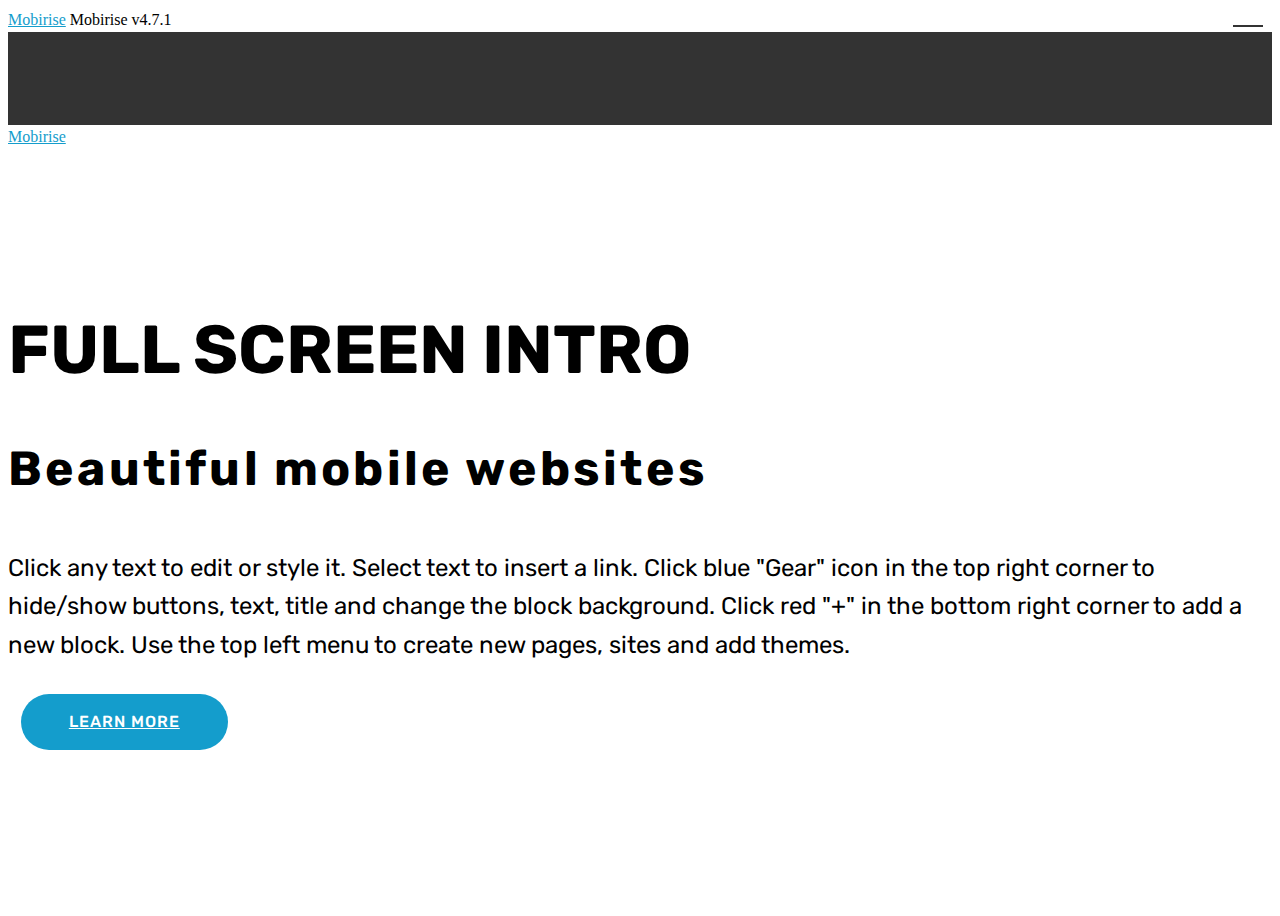
==== commit dcf3b104: "create github pages" ====
--- a/index.html
+++ b/index.html
@@ -58,7 +58,7 @@
     </nav>
 </section>
 
-<section class="engine"><a href="https://mobirise.ws/b">best site creator</a></section><section class="cid-qQ13BHA10A mbr-fullscreen mbr-parallax-background" id="header2-f">
+<section class="engine"><a href="https://mobirise.ws">Mobirise</a></section><section class="cid-qQ13BHA10A mbr-fullscreen mbr-parallax-background" id="header2-f">
 
     
 
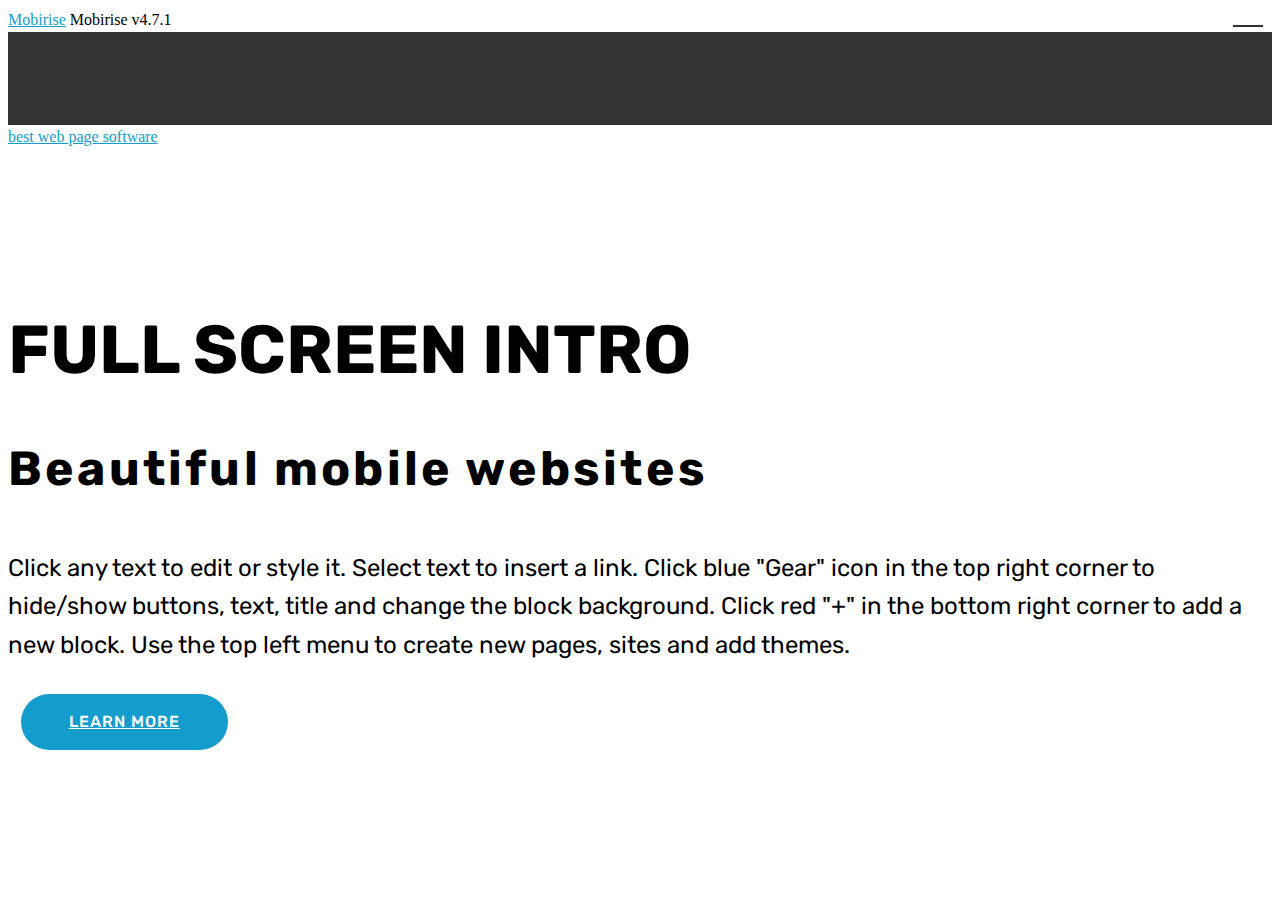
==== commit 17344bf9: "create github pages" ====
--- a/index.html
+++ b/index.html
@@ -58,7 +58,7 @@
     </nav>
 </section>
 
-<section class="engine"><a href="https://mobirise.ws">Mobirise</a></section><section class="cid-qQ13BHA10A mbr-fullscreen mbr-parallax-background" id="header2-f">
+<section class="engine"><a href="https://mobirise.ws/d">best web page software</a></section><section class="cid-qQ13BHA10A mbr-fullscreen mbr-parallax-background" id="header2-f">
 
     
 
--- a/assets/mobirise/css/mbr-additional.css
+++ b/assets/mobirise/css/mbr-additional.css
@@ -3150,7 +3150,7 @@
   width: 30px;
   height: 2px;
   border-right: 5px;
-  background-color: #ffffff;
+  background-color: #333333;
 }
 .cid-qQ13BFi92x button.navbar-toggler .hamburger span:nth-child(1) {
   top: 0;
@@ -3531,7 +3531,7 @@
   width: 30px;
   height: 2px;
   border-right: 5px;
-  background-color: #ffffff;
+  background-color: #333333;
 }
 .cid-qQ2r0Zrbgn button.navbar-toggler .hamburger span:nth-child(1) {
   top: 0;
@@ -4131,1152 +4131,6 @@
 .cid-qQ2rkIuNPO .dropdown-item:hover {
   color: #c1c1c1 !important;
 }
-.cid-qQ2C7T9lRQ {
-  background: linear-gradient(45deg, #7fd9fc, #6576aa);
-}
-.cid-qQ13BFi92x .navbar {
-  padding: .5rem 0;
-  background: #333333;
-  transition: none;
-  min-height: 77px;
-}
-.cid-qQ13BFi92x .navbar-dropdown.bg-color.transparent.opened {
-  background: #333333;
-}
-.cid-qQ13BFi92x a {
-  font-style: normal;
-}
-.cid-qQ13BFi92x .nav-item span {
-  padding-right: 0.4em;
-  line-height: 0.5em;
-  vertical-align: text-bottom;
-  position: relative;
-  text-decoration: none;
-}
-.cid-qQ13BFi92x .nav-item a {
-  display: flex;
-  align-items: center;
-  justify-content: center;
-  padding: 0.7rem 0 !important;
-  margin: 0rem .65rem !important;
-}
-.cid-qQ13BFi92x .nav-item:focus,
-.cid-qQ13BFi92x .nav-link:focus {
-  outline: none;
-}
-.cid-qQ13BFi92x .btn {
-  padding: 0.4rem 1.5rem;
-  display: inline-flex;
-  align-items: center;
-}
-.cid-qQ13BFi92x .btn .mbr-iconfont {
-  font-size: 1.6rem;
-}
-.cid-qQ13BFi92x .menu-logo {
-  margin-right: auto;
-}
-.cid-qQ13BFi92x .menu-logo .navbar-brand {
-  display: flex;
-  margin-left: 5rem;
-  padding: 0;
-  transition: padding .2s;
-  min-height: 3.8rem;
-  align-items: center;
-}
-.cid-qQ13BFi92x .menu-logo .navbar-brand .navbar-caption-wrap {
-  display: -webkit-flex;
-  -webkit-align-items: center;
-  align-items: center;
-  word-break: break-word;
-  min-width: 7rem;
-  margin: .3rem 0;
-}
-.cid-qQ13BFi92x .menu-logo .navbar-brand .navbar-caption-wrap .navbar-caption {
-  line-height: 1.2rem !important;
-  padding-right: 2rem;
-}
-.cid-qQ13BFi92x .menu-logo .navbar-brand .navbar-logo {
-  font-size: 4rem;
-  transition: font-size 0.25s;
-}
-.cid-qQ13BFi92x .menu-logo .navbar-brand .navbar-logo img {
-  display: flex;
-}
-.cid-qQ13BFi92x .menu-logo .navbar-brand .navbar-logo .mbr-iconfont {
-  transition: font-size 0.25s;
-}
-.cid-qQ13BFi92x .navbar-toggleable-sm .navbar-collapse {
-  justify-content: flex-end;
-  -webkit-justify-content: flex-end;
-  padding-right: 5rem;
-  width: auto;
-}
-.cid-qQ13BFi92x .navbar-toggleable-sm .navbar-collapse .navbar-nav {
-  flex-wrap: wrap;
-  -webkit-flex-wrap: wrap;
-  padding-left: 0;
-}
-.cid-qQ13BFi92x .navbar-toggleable-sm .navbar-collapse .navbar-nav .nav-item {
-  -webkit-align-self: center;
-  align-self: center;
-}
-.cid-qQ13BFi92x .navbar-toggleable-sm .navbar-collapse .navbar-buttons {
-  padding-left: 0;
-  padding-bottom: 0;
-}
-.cid-qQ13BFi92x .dropdown .dropdown-menu {
-  background: #333333;
-  display: none;
-  position: absolute;
-  min-width: 5rem;
-  padding-top: 1.4rem;
-  padding-bottom: 1.4rem;
-  text-align: left;
-}
-.cid-qQ13BFi92x .dropdown .dropdown-menu .dropdown-item {
-  width: auto;
-  padding: 0.235em 1.5385em 0.235em 1.5385em !important;
-}
-.cid-qQ13BFi92x .dropdown .dropdown-menu .dropdown-item::after {
-  right: 0.5rem;
-}
-.cid-qQ13BFi92x .dropdown .dropdown-menu .dropdown-submenu {
-  margin: 0;
-}
-.cid-qQ13BFi92x .dropdown.open > .dropdown-menu {
-  display: block;
-}
-.cid-qQ13BFi92x .navbar-toggleable-sm.opened:after {
-  position: absolute;
-  width: 100vw;
-  height: 100vh;
-  content: '';
-  background-color: rgba(0, 0, 0, 0.1);
-  left: 0;
-  bottom: 0;
-  transform: translateY(100%);
-  -webkit-transform: translateY(100%);
-  z-index: 1000;
-}
-.cid-qQ13BFi92x .navbar.navbar-short {
-  min-height: 60px;
-  transition: all .2s;
-}
-.cid-qQ13BFi92x .navbar.navbar-short .navbar-toggler-right {
-  top: 20px;
-}
-.cid-qQ13BFi92x .navbar.navbar-short .navbar-logo a {
-  font-size: 2.5rem !important;
-  line-height: 2.5rem;
-  transition: font-size 0.25s;
-}
-.cid-qQ13BFi92x .navbar.navbar-short .navbar-logo a .mbr-iconfont {
-  font-size: 2.5rem !important;
-}
-.cid-qQ13BFi92x .navbar.navbar-short .navbar-logo a img {
-  height: 3rem !important;
-}
-.cid-qQ13BFi92x .navbar.navbar-short .navbar-brand {
-  min-height: 3rem;
-}
-.cid-qQ13BFi92x button.navbar-toggler {
-  width: 31px;
-  height: 18px;
-  cursor: pointer;
-  transition: all .2s;
-  top: 1.5rem;
-  right: 1rem;
-}
-.cid-qQ13BFi92x button.navbar-toggler:focus {
-  outline: none;
-}
-.cid-qQ13BFi92x button.navbar-toggler .hamburger span {
-  position: absolute;
-  right: 0;
-  width: 30px;
-  height: 2px;
-  border-right: 5px;
-  background-color: #333333;
-}
-.cid-qQ13BFi92x button.navbar-toggler .hamburger span:nth-child(1) {
-  top: 0;
-  transition: all .2s;
-}
-.cid-qQ13BFi92x button.navbar-toggler .hamburger span:nth-child(2) {
-  top: 8px;
-  transition: all .15s;
-}
-.cid-qQ13BFi92x button.navbar-toggler .hamburger span:nth-child(3) {
-  top: 8px;
-  transition: all .15s;
-}
-.cid-qQ13BFi92x button.navbar-toggler .hamburger span:nth-child(4) {
-  top: 16px;
-  transition: all .2s;
-}
-.cid-qQ13BFi92x nav.opened .hamburger span:nth-child(1) {
-  top: 8px;
-  width: 0;
-  opacity: 0;
-  right: 50%;
-  transition: all .2s;
-}
-.cid-qQ13BFi92x nav.opened .hamburger span:nth-child(2) {
-  -webkit-transform: rotate(45deg);
-  transform: rotate(45deg);
-  transition: all .25s;
-}
-.cid-qQ13BFi92x nav.opened .hamburger span:nth-child(3) {
-  -webkit-transform: rotate(-45deg);
-  transform: rotate(-45deg);
-  transition: all .25s;
-}
-.cid-qQ13BFi92x nav.opened .hamburger span:nth-child(4) {
-  top: 8px;
-  width: 0;
-  opacity: 0;
-  right: 50%;
-  transition: all .2s;
-}
-.cid-qQ13BFi92x .collapsed.navbar-expand {
-  flex-direction: column;
-}
-.cid-qQ13BFi92x .collapsed .btn {
-  display: flex;
-}
-.cid-qQ13BFi92x .collapsed .navbar-collapse {
-  display: none !important;
-  padding-right: 0 !important;
-}
-.cid-qQ13BFi92x .collapsed .navbar-collapse.collapsing,
-.cid-qQ13BFi92x .collapsed .navbar-collapse.show {
-  display: block !important;
-}
-.cid-qQ13BFi92x .collapsed .navbar-collapse.collapsing .navbar-nav,
-.cid-qQ13BFi92x .collapsed .navbar-collapse.show .navbar-nav {
-  display: block;
-  text-align: center;
-}
-.cid-qQ13BFi92x .collapsed .navbar-collapse.collapsing .navbar-nav .nav-item,
-.cid-qQ13BFi92x .collapsed .navbar-collapse.show .navbar-nav .nav-item {
-  clear: both;
-}
-.cid-qQ13BFi92x .collapsed .navbar-collapse.collapsing .navbar-buttons,
-.cid-qQ13BFi92x .collapsed .navbar-collapse.show .navbar-buttons {
-  text-align: center;
-}
-.cid-qQ13BFi92x .collapsed .navbar-collapse.collapsing .navbar-buttons:last-child,
-.cid-qQ13BFi92x .collapsed .navbar-collapse.show .navbar-buttons:last-child {
-  margin-bottom: 1rem;
-}
-.cid-qQ13BFi92x .collapsed button.navbar-toggler {
-  display: block;
-}
-.cid-qQ13BFi92x .collapsed .navbar-brand {
-  margin-left: 1rem !important;
-}
-.cid-qQ13BFi92x .collapsed .navbar-toggleable-sm {
-  flex-direction: column;
-  -webkit-flex-direction: column;
-}
-.cid-qQ13BFi92x .collapsed .dropdown .dropdown-menu {
-  width: 100%;
-  text-align: center;
-  position: relative;
-  opacity: 0;
-  display: block;
-  height: 0;
-  visibility: hidden;
-  padding: 0;
-  transition-duration: .5s;
-  transition-property: opacity,padding,height;
-}
-.cid-qQ13BFi92x .collapsed .dropdown.open > .dropdown-menu {
-  position: relative;
-  opacity: 1;
-  height: auto;
-  padding: 1.4rem 0;
-  visibility: visible;
-}
-.cid-qQ13BFi92x .collapsed .dropdown .dropdown-submenu {
-  left: 0;
-  text-align: center;
-  width: 100%;
-}
-.cid-qQ13BFi92x .collapsed .dropdown .dropdown-toggle[data-toggle="dropdown-submenu"]::after {
-  margin-top: 0;
-  position: inherit;
-  right: 0;
-  top: 50%;
-  display: inline-block;
-  width: 0;
-  height: 0;
-  margin-left: .3em;
-  vertical-align: middle;
-  content: "";
-  border-top: .30em solid;
-  border-right: .30em solid transparent;
-  border-left: .30em solid transparent;
-}
-@media (max-width: 991px) {
-  .cid-qQ13BFi92x .navbar-expand {
-    flex-direction: column;
-  }
-  .cid-qQ13BFi92x img {
-    height: 3.8rem !important;
-  }
-  .cid-qQ13BFi92x .btn {
-    display: flex;
-  }
-  .cid-qQ13BFi92x button.navbar-toggler {
-    display: block;
-  }
-  .cid-qQ13BFi92x .navbar-brand {
-    margin-left: 1rem !important;
-  }
-  .cid-qQ13BFi92x .navbar-toggleable-sm {
-    flex-direction: column;
-    -webkit-flex-direction: column;
-  }
-  .cid-qQ13BFi92x .navbar-collapse {
-    display: none !important;
-    padding-right: 0 !important;
-  }
-  .cid-qQ13BFi92x .navbar-collapse.collapsing,
-  .cid-qQ13BFi92x .navbar-collapse.show {
-    display: block !important;
-  }
-  .cid-qQ13BFi92x .navbar-collapse.collapsing .navbar-nav,
-  .cid-qQ13BFi92x .navbar-collapse.show .navbar-nav {
-    display: block;
-    text-align: center;
-  }
-  .cid-qQ13BFi92x .navbar-collapse.collapsing .navbar-nav .nav-item,
-  .cid-qQ13BFi92x .navbar-collapse.show .navbar-nav .nav-item {
-    clear: both;
-  }
-  .cid-qQ13BFi92x .navbar-collapse.collapsing .navbar-buttons,
-  .cid-qQ13BFi92x .navbar-collapse.show .navbar-buttons {
-    text-align: center;
-  }
-  .cid-qQ13BFi92x .navbar-collapse.collapsing .navbar-buttons:last-child,
-  .cid-qQ13BFi92x .navbar-collapse.show .navbar-buttons:last-child {
-    margin-bottom: 1rem;
-  }
-  .cid-qQ13BFi92x .dropdown .dropdown-menu {
-    width: 100%;
-    text-align: center;
-    position: relative;
-    opacity: 0;
-    display: block;
-    height: 0;
-    visibility: hidden;
-    padding: 0;
-    transition-duration: .5s;
-    transition-property: opacity,padding,height;
-  }
-  .cid-qQ13BFi92x .dropdown.open > .dropdown-menu {
-    position: relative;
-    opacity: 1;
-    height: auto;
-    padding: 1.4rem 0;
-    visibility: visible;
-  }
-  .cid-qQ13BFi92x .dropdown .dropdown-submenu {
-    left: 0;
-    text-align: center;
-    width: 100%;
-  }
-  .cid-qQ13BFi92x .dropdown .dropdown-toggle[data-toggle="dropdown-submenu"]::after {
-    margin-top: 0;
-    position: inherit;
-    right: 0;
-    top: 50%;
-    display: inline-block;
-    width: 0;
-    height: 0;
-    margin-left: .3em;
-    vertical-align: middle;
-    content: "";
-    border-top: .30em solid;
-    border-right: .30em solid transparent;
-    border-left: .30em solid transparent;
-  }
-}
-@media (min-width: 767px) {
-  .cid-qQ13BFi92x .menu-logo {
-    flex-shrink: 0;
-  }
-}
-.cid-qQ13BFi92x .navbar-collapse {
-  flex-basis: auto;
-}
-.cid-qQ13BFi92x .nav-link:hover,
-.cid-qQ13BFi92x .dropdown-item:hover {
-  color: #c1c1c1 !important;
-}
-.cid-qQ2r0Zrbgn .navbar {
-  padding: .5rem 0;
-  background: #333333;
-  transition: none;
-  min-height: 77px;
-}
-.cid-qQ2r0Zrbgn .navbar-dropdown.bg-color.transparent.opened {
-  background: #333333;
-}
-.cid-qQ2r0Zrbgn a {
-  font-style: normal;
-}
-.cid-qQ2r0Zrbgn .nav-item span {
-  padding-right: 0.4em;
-  line-height: 0.5em;
-  vertical-align: text-bottom;
-  position: relative;
-  text-decoration: none;
-}
-.cid-qQ2r0Zrbgn .nav-item a {
-  display: flex;
-  align-items: center;
-  justify-content: center;
-  padding: 0.7rem 0 !important;
-  margin: 0rem .65rem !important;
-}
-.cid-qQ2r0Zrbgn .nav-item:focus,
-.cid-qQ2r0Zrbgn .nav-link:focus {
-  outline: none;
-}
-.cid-qQ2r0Zrbgn .btn {
-  padding: 0.4rem 1.5rem;
-  display: inline-flex;
-  align-items: center;
-}
-.cid-qQ2r0Zrbgn .btn .mbr-iconfont {
-  font-size: 1.6rem;
-}
-.cid-qQ2r0Zrbgn .menu-logo {
-  margin-right: auto;
-}
-.cid-qQ2r0Zrbgn .menu-logo .navbar-brand {
-  display: flex;
-  margin-left: 5rem;
-  padding: 0;
-  transition: padding .2s;
-  min-height: 3.8rem;
-  align-items: center;
-}
-.cid-qQ2r0Zrbgn .menu-logo .navbar-brand .navbar-caption-wrap {
-  display: -webkit-flex;
-  -webkit-align-items: center;
-  align-items: center;
-  word-break: break-word;
-  min-width: 7rem;
-  margin: .3rem 0;
-}
-.cid-qQ2r0Zrbgn .menu-logo .navbar-brand .navbar-caption-wrap .navbar-caption {
-  line-height: 1.2rem !important;
-  padding-right: 2rem;
-}
-.cid-qQ2r0Zrbgn .menu-logo .navbar-brand .navbar-logo {
-  font-size: 4rem;
-  transition: font-size 0.25s;
-}
-.cid-qQ2r0Zrbgn .menu-logo .navbar-brand .navbar-logo img {
-  display: flex;
-}
-.cid-qQ2r0Zrbgn .menu-logo .navbar-brand .navbar-logo .mbr-iconfont {
-  transition: font-size 0.25s;
-}
-.cid-qQ2r0Zrbgn .navbar-toggleable-sm .navbar-collapse {
-  justify-content: flex-end;
-  -webkit-justify-content: flex-end;
-  padding-right: 5rem;
-  width: auto;
-}
-.cid-qQ2r0Zrbgn .navbar-toggleable-sm .navbar-collapse .navbar-nav {
-  flex-wrap: wrap;
-  -webkit-flex-wrap: wrap;
-  padding-left: 0;
-}
-.cid-qQ2r0Zrbgn .navbar-toggleable-sm .navbar-collapse .navbar-nav .nav-item {
-  -webkit-align-self: center;
-  align-self: center;
-}
-.cid-qQ2r0Zrbgn .navbar-toggleable-sm .navbar-collapse .navbar-buttons {
-  padding-left: 0;
-  padding-bottom: 0;
-}
-.cid-qQ2r0Zrbgn .dropdown .dropdown-menu {
-  background: #333333;
-  display: none;
-  position: absolute;
-  min-width: 5rem;
-  padding-top: 1.4rem;
-  padding-bottom: 1.4rem;
-  text-align: left;
-}
-.cid-qQ2r0Zrbgn .dropdown .dropdown-menu .dropdown-item {
-  width: auto;
-  padding: 0.235em 1.5385em 0.235em 1.5385em !important;
-}
-.cid-qQ2r0Zrbgn .dropdown .dropdown-menu .dropdown-item::after {
-  right: 0.5rem;
-}
-.cid-qQ2r0Zrbgn .dropdown .dropdown-menu .dropdown-submenu {
-  margin: 0;
-}
-.cid-qQ2r0Zrbgn .dropdown.open > .dropdown-menu {
-  display: block;
-}
-.cid-qQ2r0Zrbgn .navbar-toggleable-sm.opened:after {
-  position: absolute;
-  width: 100vw;
-  height: 100vh;
-  content: '';
-  background-color: rgba(0, 0, 0, 0.1);
-  left: 0;
-  bottom: 0;
-  transform: translateY(100%);
-  -webkit-transform: translateY(100%);
-  z-index: 1000;
-}
-.cid-qQ2r0Zrbgn .navbar.navbar-short {
-  min-height: 60px;
-  transition: all .2s;
-}
-.cid-qQ2r0Zrbgn .navbar.navbar-short .navbar-toggler-right {
-  top: 20px;
-}
-.cid-qQ2r0Zrbgn .navbar.navbar-short .navbar-logo a {
-  font-size: 2.5rem !important;
-  line-height: 2.5rem;
-  transition: font-size 0.25s;
-}
-.cid-qQ2r0Zrbgn .navbar.navbar-short .navbar-logo a .mbr-iconfont {
-  font-size: 2.5rem !important;
-}
-.cid-qQ2r0Zrbgn .navbar.navbar-short .navbar-logo a img {
-  height: 3rem !important;
-}
-.cid-qQ2r0Zrbgn .navbar.navbar-short .navbar-brand {
-  min-height: 3rem;
-}
-.cid-qQ2r0Zrbgn button.navbar-toggler {
-  width: 31px;
-  height: 18px;
-  cursor: pointer;
-  transition: all .2s;
-  top: 1.5rem;
-  right: 1rem;
-}
-.cid-qQ2r0Zrbgn button.navbar-toggler:focus {
-  outline: none;
-}
-.cid-qQ2r0Zrbgn button.navbar-toggler .hamburger span {
-  position: absolute;
-  right: 0;
-  width: 30px;
-  height: 2px;
-  border-right: 5px;
-  background-color: #333333;
-}
-.cid-qQ2r0Zrbgn button.navbar-toggler .hamburger span:nth-child(1) {
-  top: 0;
-  transition: all .2s;
-}
-.cid-qQ2r0Zrbgn button.navbar-toggler .hamburger span:nth-child(2) {
-  top: 8px;
-  transition: all .15s;
-}
-.cid-qQ2r0Zrbgn button.navbar-toggler .hamburger span:nth-child(3) {
-  top: 8px;
-  transition: all .15s;
-}
-.cid-qQ2r0Zrbgn button.navbar-toggler .hamburger span:nth-child(4) {
-  top: 16px;
-  transition: all .2s;
-}
-.cid-qQ2r0Zrbgn nav.opened .hamburger span:nth-child(1) {
-  top: 8px;
-  width: 0;
-  opacity: 0;
-  right: 50%;
-  transition: all .2s;
-}
-.cid-qQ2r0Zrbgn nav.opened .hamburger span:nth-child(2) {
-  -webkit-transform: rotate(45deg);
-  transform: rotate(45deg);
-  transition: all .25s;
-}
-.cid-qQ2r0Zrbgn nav.opened .hamburger span:nth-child(3) {
-  -webkit-transform: rotate(-45deg);
-  transform: rotate(-45deg);
-  transition: all .25s;
-}
-.cid-qQ2r0Zrbgn nav.opened .hamburger span:nth-child(4) {
-  top: 8px;
-  width: 0;
-  opacity: 0;
-  right: 50%;
-  transition: all .2s;
-}
-.cid-qQ2r0Zrbgn .collapsed.navbar-expand {
-  flex-direction: column;
-}
-.cid-qQ2r0Zrbgn .collapsed .btn {
-  display: flex;
-}
-.cid-qQ2r0Zrbgn .collapsed .navbar-collapse {
-  display: none !important;
-  padding-right: 0 !important;
-}
-.cid-qQ2r0Zrbgn .collapsed .navbar-collapse.collapsing,
-.cid-qQ2r0Zrbgn .collapsed .navbar-collapse.show {
-  display: block !important;
-}
-.cid-qQ2r0Zrbgn .collapsed .navbar-collapse.collapsing .navbar-nav,
-.cid-qQ2r0Zrbgn .collapsed .navbar-collapse.show .navbar-nav {
-  display: block;
-  text-align: center;
-}
-.cid-qQ2r0Zrbgn .collapsed .navbar-collapse.collapsing .navbar-nav .nav-item,
-.cid-qQ2r0Zrbgn .collapsed .navbar-collapse.show .navbar-nav .nav-item {
-  clear: both;
-}
-.cid-qQ2r0Zrbgn .collapsed .navbar-collapse.collapsing .navbar-buttons,
-.cid-qQ2r0Zrbgn .collapsed .navbar-collapse.show .navbar-buttons {
-  text-align: center;
-}
-.cid-qQ2r0Zrbgn .collapsed .navbar-collapse.collapsing .navbar-buttons:last-child,
-.cid-qQ2r0Zrbgn .collapsed .navbar-collapse.show .navbar-buttons:last-child {
-  margin-bottom: 1rem;
-}
-.cid-qQ2r0Zrbgn .collapsed button.navbar-toggler {
-  display: block;
-}
-.cid-qQ2r0Zrbgn .collapsed .navbar-brand {
-  margin-left: 1rem !important;
-}
-.cid-qQ2r0Zrbgn .collapsed .navbar-toggleable-sm {
-  flex-direction: column;
-  -webkit-flex-direction: column;
-}
-.cid-qQ2r0Zrbgn .collapsed .dropdown .dropdown-menu {
-  width: 100%;
-  text-align: center;
-  position: relative;
-  opacity: 0;
-  display: block;
-  height: 0;
-  visibility: hidden;
-  padding: 0;
-  transition-duration: .5s;
-  transition-property: opacity,padding,height;
-}
-.cid-qQ2r0Zrbgn .collapsed .dropdown.open > .dropdown-menu {
-  position: relative;
-  opacity: 1;
-  height: auto;
-  padding: 1.4rem 0;
-  visibility: visible;
-}
-.cid-qQ2r0Zrbgn .collapsed .dropdown .dropdown-submenu {
-  left: 0;
-  text-align: center;
-  width: 100%;
-}
-.cid-qQ2r0Zrbgn .collapsed .dropdown .dropdown-toggle[data-toggle="dropdown-submenu"]::after {
-  margin-top: 0;
-  position: inherit;
-  right: 0;
-  top: 50%;
-  display: inline-block;
-  width: 0;
-  height: 0;
-  margin-left: .3em;
-  vertical-align: middle;
-  content: "";
-  border-top: .30em solid;
-  border-right: .30em solid transparent;
-  border-left: .30em solid transparent;
-}
-@media (max-width: 991px) {
-  .cid-qQ2r0Zrbgn .navbar-expand {
-    flex-direction: column;
-  }
-  .cid-qQ2r0Zrbgn img {
-    height: 3.8rem !important;
-  }
-  .cid-qQ2r0Zrbgn .btn {
-    display: flex;
-  }
-  .cid-qQ2r0Zrbgn button.navbar-toggler {
-    display: block;
-  }
-  .cid-qQ2r0Zrbgn .navbar-brand {
-    margin-left: 1rem !important;
-  }
-  .cid-qQ2r0Zrbgn .navbar-toggleable-sm {
-    flex-direction: column;
-    -webkit-flex-direction: column;
-  }
-  .cid-qQ2r0Zrbgn .navbar-collapse {
-    display: none !important;
-    padding-right: 0 !important;
-  }
-  .cid-qQ2r0Zrbgn .navbar-collapse.collapsing,
-  .cid-qQ2r0Zrbgn .navbar-collapse.show {
-    display: block !important;
-  }
-  .cid-qQ2r0Zrbgn .navbar-collapse.collapsing .navbar-nav,
-  .cid-qQ2r0Zrbgn .navbar-collapse.show .navbar-nav {
-    display: block;
-    text-align: center;
-  }
-  .cid-qQ2r0Zrbgn .navbar-collapse.collapsing .navbar-nav .nav-item,
-  .cid-qQ2r0Zrbgn .navbar-collapse.show .navbar-nav .nav-item {
-    clear: both;
-  }
-  .cid-qQ2r0Zrbgn .navbar-collapse.collapsing .navbar-buttons,
-  .cid-qQ2r0Zrbgn .navbar-collapse.show .navbar-buttons {
-    text-align: center;
-  }
-  .cid-qQ2r0Zrbgn .navbar-collapse.collapsing .navbar-buttons:last-child,
-  .cid-qQ2r0Zrbgn .navbar-collapse.show .navbar-buttons:last-child {
-    margin-bottom: 1rem;
-  }
-  .cid-qQ2r0Zrbgn .dropdown .dropdown-menu {
-    width: 100%;
-    text-align: center;
-    position: relative;
-    opacity: 0;
-    display: block;
-    height: 0;
-    visibility: hidden;
-    padding: 0;
-    transition-duration: .5s;
-    transition-property: opacity,padding,height;
-  }
-  .cid-qQ2r0Zrbgn .dropdown.open > .dropdown-menu {
-    position: relative;
-    opacity: 1;
-    height: auto;
-    padding: 1.4rem 0;
-    visibility: visible;
-  }
-  .cid-qQ2r0Zrbgn .dropdown .dropdown-submenu {
-    left: 0;
-    text-align: center;
-    width: 100%;
-  }
-  .cid-qQ2r0Zrbgn .dropdown .dropdown-toggle[data-toggle="dropdown-submenu"]::after {
-    margin-top: 0;
-    position: inherit;
-    right: 0;
-    top: 50%;
-    display: inline-block;
-    width: 0;
-    height: 0;
-    margin-left: .3em;
-    vertical-align: middle;
-    content: "";
-    border-top: .30em solid;
-    border-right: .30em solid transparent;
-    border-left: .30em solid transparent;
-  }
-}
-@media (min-width: 767px) {
-  .cid-qQ2r0Zrbgn .menu-logo {
-    flex-shrink: 0;
-  }
-}
-.cid-qQ2r0Zrbgn .navbar-collapse {
-  flex-basis: auto;
-}
-.cid-qQ2r0Zrbgn .nav-link:hover,
-.cid-qQ2r0Zrbgn .dropdown-item:hover {
-  color: #c1c1c1 !important;
-}
-.cid-qQ2rkIuNPO .navbar {
-  padding: .5rem 0;
-  background: #333333;
-  transition: none;
-  min-height: 77px;
-}
-.cid-qQ2rkIuNPO .navbar-dropdown.bg-color.transparent.opened {
-  background: #333333;
-}
-.cid-qQ2rkIuNPO a {
-  font-style: normal;
-}
-.cid-qQ2rkIuNPO .nav-item span {
-  padding-right: 0.4em;
-  line-height: 0.5em;
-  vertical-align: text-bottom;
-  position: relative;
-  text-decoration: none;
-}
-.cid-qQ2rkIuNPO .nav-item a {
-  display: flex;
-  align-items: center;
-  justify-content: center;
-  padding: 0.7rem 0 !important;
-  margin: 0rem .65rem !important;
-}
-.cid-qQ2rkIuNPO .nav-item:focus,
-.cid-qQ2rkIuNPO .nav-link:focus {
-  outline: none;
-}
-.cid-qQ2rkIuNPO .btn {
-  padding: 0.4rem 1.5rem;
-  display: inline-flex;
-  align-items: center;
-}
-.cid-qQ2rkIuNPO .btn .mbr-iconfont {
-  font-size: 1.6rem;
-}
-.cid-qQ2rkIuNPO .menu-logo {
-  margin-right: auto;
-}
-.cid-qQ2rkIuNPO .menu-logo .navbar-brand {
-  display: flex;
-  margin-left: 5rem;
-  padding: 0;
-  transition: padding .2s;
-  min-height: 3.8rem;
-  align-items: center;
-}
-.cid-qQ2rkIuNPO .menu-logo .navbar-brand .navbar-caption-wrap {
-  display: -webkit-flex;
-  -webkit-align-items: center;
-  align-items: center;
-  word-break: break-word;
-  min-width: 7rem;
-  margin: .3rem 0;
-}
-.cid-qQ2rkIuNPO .menu-logo .navbar-brand .navbar-caption-wrap .navbar-caption {
-  line-height: 1.2rem !important;
-  padding-right: 2rem;
-}
-.cid-qQ2rkIuNPO .menu-logo .navbar-brand .navbar-logo {
-  font-size: 4rem;
-  transition: font-size 0.25s;
-}
-.cid-qQ2rkIuNPO .menu-logo .navbar-brand .navbar-logo img {
-  display: flex;
-}
-.cid-qQ2rkIuNPO .menu-logo .navbar-brand .navbar-logo .mbr-iconfont {
-  transition: font-size 0.25s;
-}
-.cid-qQ2rkIuNPO .navbar-toggleable-sm .navbar-collapse {
-  justify-content: flex-end;
-  -webkit-justify-content: flex-end;
-  padding-right: 5rem;
-  width: auto;
-}
-.cid-qQ2rkIuNPO .navbar-toggleable-sm .navbar-collapse .navbar-nav {
-  flex-wrap: wrap;
-  -webkit-flex-wrap: wrap;
-  padding-left: 0;
-}
-.cid-qQ2rkIuNPO .navbar-toggleable-sm .navbar-collapse .navbar-nav .nav-item {
-  -webkit-align-self: center;
-  align-self: center;
-}
-.cid-qQ2rkIuNPO .navbar-toggleable-sm .navbar-collapse .navbar-buttons {
-  padding-left: 0;
-  padding-bottom: 0;
-}
-.cid-qQ2rkIuNPO .dropdown .dropdown-menu {
-  background: #333333;
-  display: none;
-  position: absolute;
-  min-width: 5rem;
-  padding-top: 1.4rem;
-  padding-bottom: 1.4rem;
-  text-align: left;
-}
-.cid-qQ2rkIuNPO .dropdown .dropdown-menu .dropdown-item {
-  width: auto;
-  padding: 0.235em 1.5385em 0.235em 1.5385em !important;
-}
-.cid-qQ2rkIuNPO .dropdown .dropdown-menu .dropdown-item::after {
-  right: 0.5rem;
-}
-.cid-qQ2rkIuNPO .dropdown .dropdown-menu .dropdown-submenu {
-  margin: 0;
-}
-.cid-qQ2rkIuNPO .dropdown.open > .dropdown-menu {
-  display: block;
-}
-.cid-qQ2rkIuNPO .navbar-toggleable-sm.opened:after {
-  position: absolute;
-  width: 100vw;
-  height: 100vh;
-  content: '';
-  background-color: rgba(0, 0, 0, 0.1);
-  left: 0;
-  bottom: 0;
-  transform: translateY(100%);
-  -webkit-transform: translateY(100%);
-  z-index: 1000;
-}
-.cid-qQ2rkIuNPO .navbar.navbar-short {
-  min-height: 60px;
-  transition: all .2s;
-}
-.cid-qQ2rkIuNPO .navbar.navbar-short .navbar-toggler-right {
-  top: 20px;
-}
-.cid-qQ2rkIuNPO .navbar.navbar-short .navbar-logo a {
-  font-size: 2.5rem !important;
-  line-height: 2.5rem;
-  transition: font-size 0.25s;
-}
-.cid-qQ2rkIuNPO .navbar.navbar-short .navbar-logo a .mbr-iconfont {
-  font-size: 2.5rem !important;
-}
-.cid-qQ2rkIuNPO .navbar.navbar-short .navbar-logo a img {
-  height: 3rem !important;
-}
-.cid-qQ2rkIuNPO .navbar.navbar-short .navbar-brand {
-  min-height: 3rem;
-}
-.cid-qQ2rkIuNPO button.navbar-toggler {
-  width: 31px;
-  height: 18px;
-  cursor: pointer;
-  transition: all .2s;
-  top: 1.5rem;
-  right: 1rem;
-}
-.cid-qQ2rkIuNPO button.navbar-toggler:focus {
-  outline: none;
-}
-.cid-qQ2rkIuNPO button.navbar-toggler .hamburger span {
-  position: absolute;
-  right: 0;
-  width: 30px;
-  height: 2px;
-  border-right: 5px;
-  background-color: #333333;
-}
-.cid-qQ2rkIuNPO button.navbar-toggler .hamburger span:nth-child(1) {
-  top: 0;
-  transition: all .2s;
-}
-.cid-qQ2rkIuNPO button.navbar-toggler .hamburger span:nth-child(2) {
-  top: 8px;
-  transition: all .15s;
-}
-.cid-qQ2rkIuNPO button.navbar-toggler .hamburger span:nth-child(3) {
-  top: 8px;
-  transition: all .15s;
-}
-.cid-qQ2rkIuNPO button.navbar-toggler .hamburger span:nth-child(4) {
-  top: 16px;
-  transition: all .2s;
-}
-.cid-qQ2rkIuNPO nav.opened .hamburger span:nth-child(1) {
-  top: 8px;
-  width: 0;
-  opacity: 0;
-  right: 50%;
-  transition: all .2s;
-}
-.cid-qQ2rkIuNPO nav.opened .hamburger span:nth-child(2) {
-  -webkit-transform: rotate(45deg);
-  transform: rotate(45deg);
-  transition: all .25s;
-}
-.cid-qQ2rkIuNPO nav.opened .hamburger span:nth-child(3) {
-  -webkit-transform: rotate(-45deg);
-  transform: rotate(-45deg);
-  transition: all .25s;
-}
-.cid-qQ2rkIuNPO nav.opened .hamburger span:nth-child(4) {
-  top: 8px;
-  width: 0;
-  opacity: 0;
-  right: 50%;
-  transition: all .2s;
-}
-.cid-qQ2rkIuNPO .collapsed.navbar-expand {
-  flex-direction: column;
-}
-.cid-qQ2rkIuNPO .collapsed .btn {
-  display: flex;
-}
-.cid-qQ2rkIuNPO .collapsed .navbar-collapse {
-  display: none !important;
-  padding-right: 0 !important;
-}
-.cid-qQ2rkIuNPO .collapsed .navbar-collapse.collapsing,
-.cid-qQ2rkIuNPO .collapsed .navbar-collapse.show {
-  display: block !important;
-}
-.cid-qQ2rkIuNPO .collapsed .navbar-collapse.collapsing .navbar-nav,
-.cid-qQ2rkIuNPO .collapsed .navbar-collapse.show .navbar-nav {
-  display: block;
-  text-align: center;
-}
-.cid-qQ2rkIuNPO .collapsed .navbar-collapse.collapsing .navbar-nav .nav-item,
-.cid-qQ2rkIuNPO .collapsed .navbar-collapse.show .navbar-nav .nav-item {
-  clear: both;
-}
-.cid-qQ2rkIuNPO .collapsed .navbar-collapse.collapsing .navbar-buttons,
-.cid-qQ2rkIuNPO .collapsed .navbar-collapse.show .navbar-buttons {
-  text-align: center;
-}
-.cid-qQ2rkIuNPO .collapsed .navbar-collapse.collapsing .navbar-buttons:last-child,
-.cid-qQ2rkIuNPO .collapsed .navbar-collapse.show .navbar-buttons:last-child {
-  margin-bottom: 1rem;
-}
-.cid-qQ2rkIuNPO .collapsed button.navbar-toggler {
-  display: block;
-}
-.cid-qQ2rkIuNPO .collapsed .navbar-brand {
-  margin-left: 1rem !important;
-}
-.cid-qQ2rkIuNPO .collapsed .navbar-toggleable-sm {
-  flex-direction: column;
-  -webkit-flex-direction: column;
-}
-.cid-qQ2rkIuNPO .collapsed .dropdown .dropdown-menu {
-  width: 100%;
-  text-align: center;
-  position: relative;
-  opacity: 0;
-  display: block;
-  height: 0;
-  visibility: hidden;
-  padding: 0;
-  transition-duration: .5s;
-  transition-property: opacity,padding,height;
-}
-.cid-qQ2rkIuNPO .collapsed .dropdown.open > .dropdown-menu {
-  position: relative;
-  opacity: 1;
-  height: auto;
-  padding: 1.4rem 0;
-  visibility: visible;
-}
-.cid-qQ2rkIuNPO .collapsed .dropdown .dropdown-submenu {
-  left: 0;
-  text-align: center;
-  width: 100%;
-}
-.cid-qQ2rkIuNPO .collapsed .dropdown .dropdown-toggle[data-toggle="dropdown-submenu"]::after {
-  margin-top: 0;
-  position: inherit;
-  right: 0;
-  top: 50%;
-  display: inline-block;
-  width: 0;
-  height: 0;
-  margin-left: .3em;
-  vertical-align: middle;
-  content: "";
-  border-top: .30em solid;
-  border-right: .30em solid transparent;
-  border-left: .30em solid transparent;
-}
-@media (max-width: 991px) {
-  .cid-qQ2rkIuNPO .navbar-expand {
-    flex-direction: column;
-  }
-  .cid-qQ2rkIuNPO img {
-    height: 3.8rem !important;
-  }
-  .cid-qQ2rkIuNPO .btn {
-    display: flex;
-  }
-  .cid-qQ2rkIuNPO button.navbar-toggler {
-    display: block;
-  }
-  .cid-qQ2rkIuNPO .navbar-brand {
-    margin-left: 1rem !important;
-  }
-  .cid-qQ2rkIuNPO .navbar-toggleable-sm {
-    flex-direction: column;
-    -webkit-flex-direction: column;
-  }
-  .cid-qQ2rkIuNPO .navbar-collapse {
-    display: none !important;
-    padding-right: 0 !important;
-  }
-  .cid-qQ2rkIuNPO .navbar-collapse.collapsing,
-  .cid-qQ2rkIuNPO .navbar-collapse.show {
-    display: block !important;
-  }
-  .cid-qQ2rkIuNPO .navbar-collapse.collapsing .navbar-nav,
-  .cid-qQ2rkIuNPO .navbar-collapse.show .navbar-nav {
-    display: block;
-    text-align: center;
-  }
-  .cid-qQ2rkIuNPO .navbar-collapse.collapsing .navbar-nav .nav-item,
-  .cid-qQ2rkIuNPO .navbar-collapse.show .navbar-nav .nav-item {
-    clear: both;
-  }
-  .cid-qQ2rkIuNPO .navbar-collapse.collapsing .navbar-buttons,
-  .cid-qQ2rkIuNPO .navbar-collapse.show .navbar-buttons {
-    text-align: center;
-  }
-  .cid-qQ2rkIuNPO .navbar-collapse.collapsing .navbar-buttons:last-child,
-  .cid-qQ2rkIuNPO .navbar-collapse.show .navbar-buttons:last-child {
-    margin-bottom: 1rem;
-  }
-  .cid-qQ2rkIuNPO .dropdown .dropdown-menu {
-    width: 100%;
-    text-align: center;
-    position: relative;
-    opacity: 0;
-    display: block;
-    height: 0;
-    visibility: hidden;
-    padding: 0;
-    transition-duration: .5s;
-    transition-property: opacity,padding,height;
-  }
-  .cid-qQ2rkIuNPO .dropdown.open > .dropdown-menu {
-    position: relative;
-    opacity: 1;
-    height: auto;
-    padding: 1.4rem 0;
-    visibility: visible;
-  }
-  .cid-qQ2rkIuNPO .dropdown .dropdown-submenu {
-    left: 0;
-    text-align: center;
-    width: 100%;
-  }
-  .cid-qQ2rkIuNPO .dropdown .dropdown-toggle[data-toggle="dropdown-submenu"]::after {
-    margin-top: 0;
-    position: inherit;
-    right: 0;
-    top: 50%;
-    display: inline-block;
-    width: 0;
-    height: 0;
-    margin-left: .3em;
-    vertical-align: middle;
-    content: "";
-    border-top: .30em solid;
-    border-right: .30em solid transparent;
-    border-left: .30em solid transparent;
-  }
-}
-@media (min-width: 767px) {
-  .cid-qQ2rkIuNPO .menu-logo {
-    flex-shrink: 0;
-  }
-}
-.cid-qQ2rkIuNPO .navbar-collapse {
-  flex-basis: auto;
-}
-.cid-qQ2rkIuNPO .nav-link:hover,
-.cid-qQ2rkIuNPO .dropdown-item:hover {
-  color: #c1c1c1 !important;
-}
 .cid-qQ2DaVipvG {
   padding-top: 90px;
   padding-bottom: 90px;
@@ -5307,3 +4161,66 @@
 .cid-qQ2DaVipvG LABEL {
   color: #879a9f;
 }
+.cid-qQ2J8Q8a4L {
+  padding-top: 45px;
+  padding-bottom: 45px;
+  background-color: #ffffff;
+}
+@media (max-width: 767px) {
+  .cid-qQ2J8Q8a4L .media-wrap {
+    margin-bottom: 1rem;
+    text-align: center;
+  }
+}
+.cid-qQ2J8Q8a4L .media-wrap .mbr-iconfont-logo {
+  font-size: 7rem;
+  color: #f36;
+}
+.cid-qQ2J8Q8a4L .media-wrap img {
+  height: 6rem;
+}
+.cid-qQ2J8Q8a4L .mbr-text {
+  color: #767676;
+}
+@media (max-width: 767px) {
+  .cid-qQ2J8Q8a4L .footer-lower .copyright {
+    margin-bottom: 1rem;
+    text-align: center;
+  }
+}
+.cid-qQ2J8Q8a4L .footer-lower hr {
+  margin: 1rem 0;
+  border-color: #000;
+  opacity: .05;
+}
+.cid-qQ2J8Q8a4L .footer-lower .social-list {
+  padding-left: 0;
+  margin-bottom: 0;
+  list-style: none;
+  display: flex;
+  flex-wrap: wrap;
+  justify-content: flex-end;
+  -webkit-justify-content: flex-end;
+}
+.cid-qQ2J8Q8a4L .footer-lower .social-list .mbr-iconfont-social {
+  font-size: 1.3rem;
+  color: #232323;
+}
+.cid-qQ2J8Q8a4L .footer-lower .social-list .soc-item {
+  margin: 0 .5rem;
+}
+.cid-qQ2J8Q8a4L .footer-lower .social-list a {
+  margin: 0;
+  opacity: .5;
+  -webkit-transition: .2s linear;
+  transition: .2s linear;
+}
+.cid-qQ2J8Q8a4L .footer-lower .social-list a:hover {
+  opacity: 1;
+}
+@media (max-width: 767px) {
+  .cid-qQ2J8Q8a4L .footer-lower .social-list {
+    justify-content: center;
+    -webkit-justify-content: center;
+  }
+}
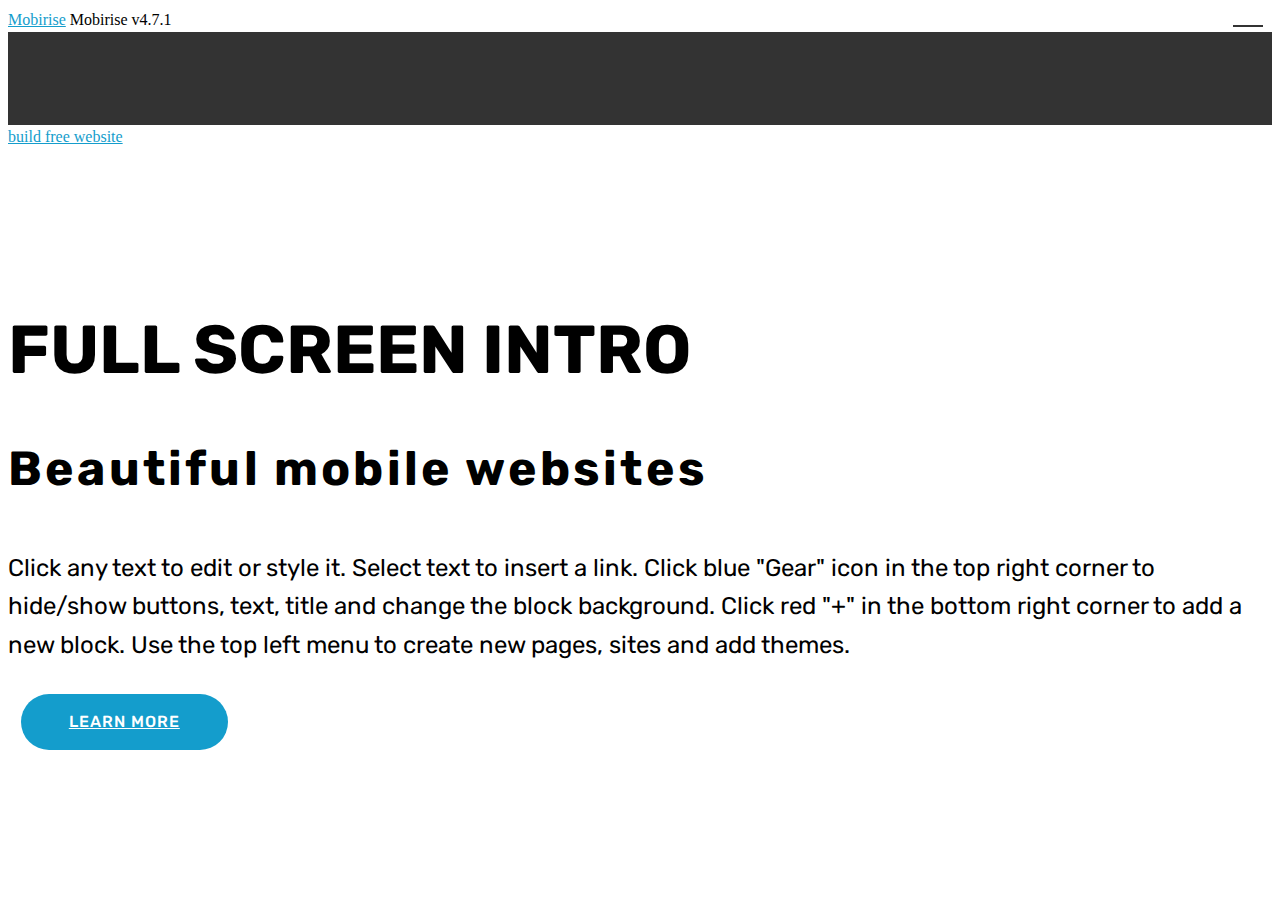
==== commit aae38b89: "create github pages" ====
--- a/index.html
+++ b/index.html
@@ -58,7 +58,7 @@
     </nav>
 </section>
 
-<section class="engine"><a href="https://mobirise.ws/d">best web page software</a></section><section class="cid-qQ13BHA10A mbr-fullscreen mbr-parallax-background" id="header2-f">
+<section class="engine"><a href="https://mobirise.ws/i">build free website</a></section><section class="cid-qQ13BHA10A mbr-fullscreen mbr-parallax-background" id="header2-f">
 
     
 
